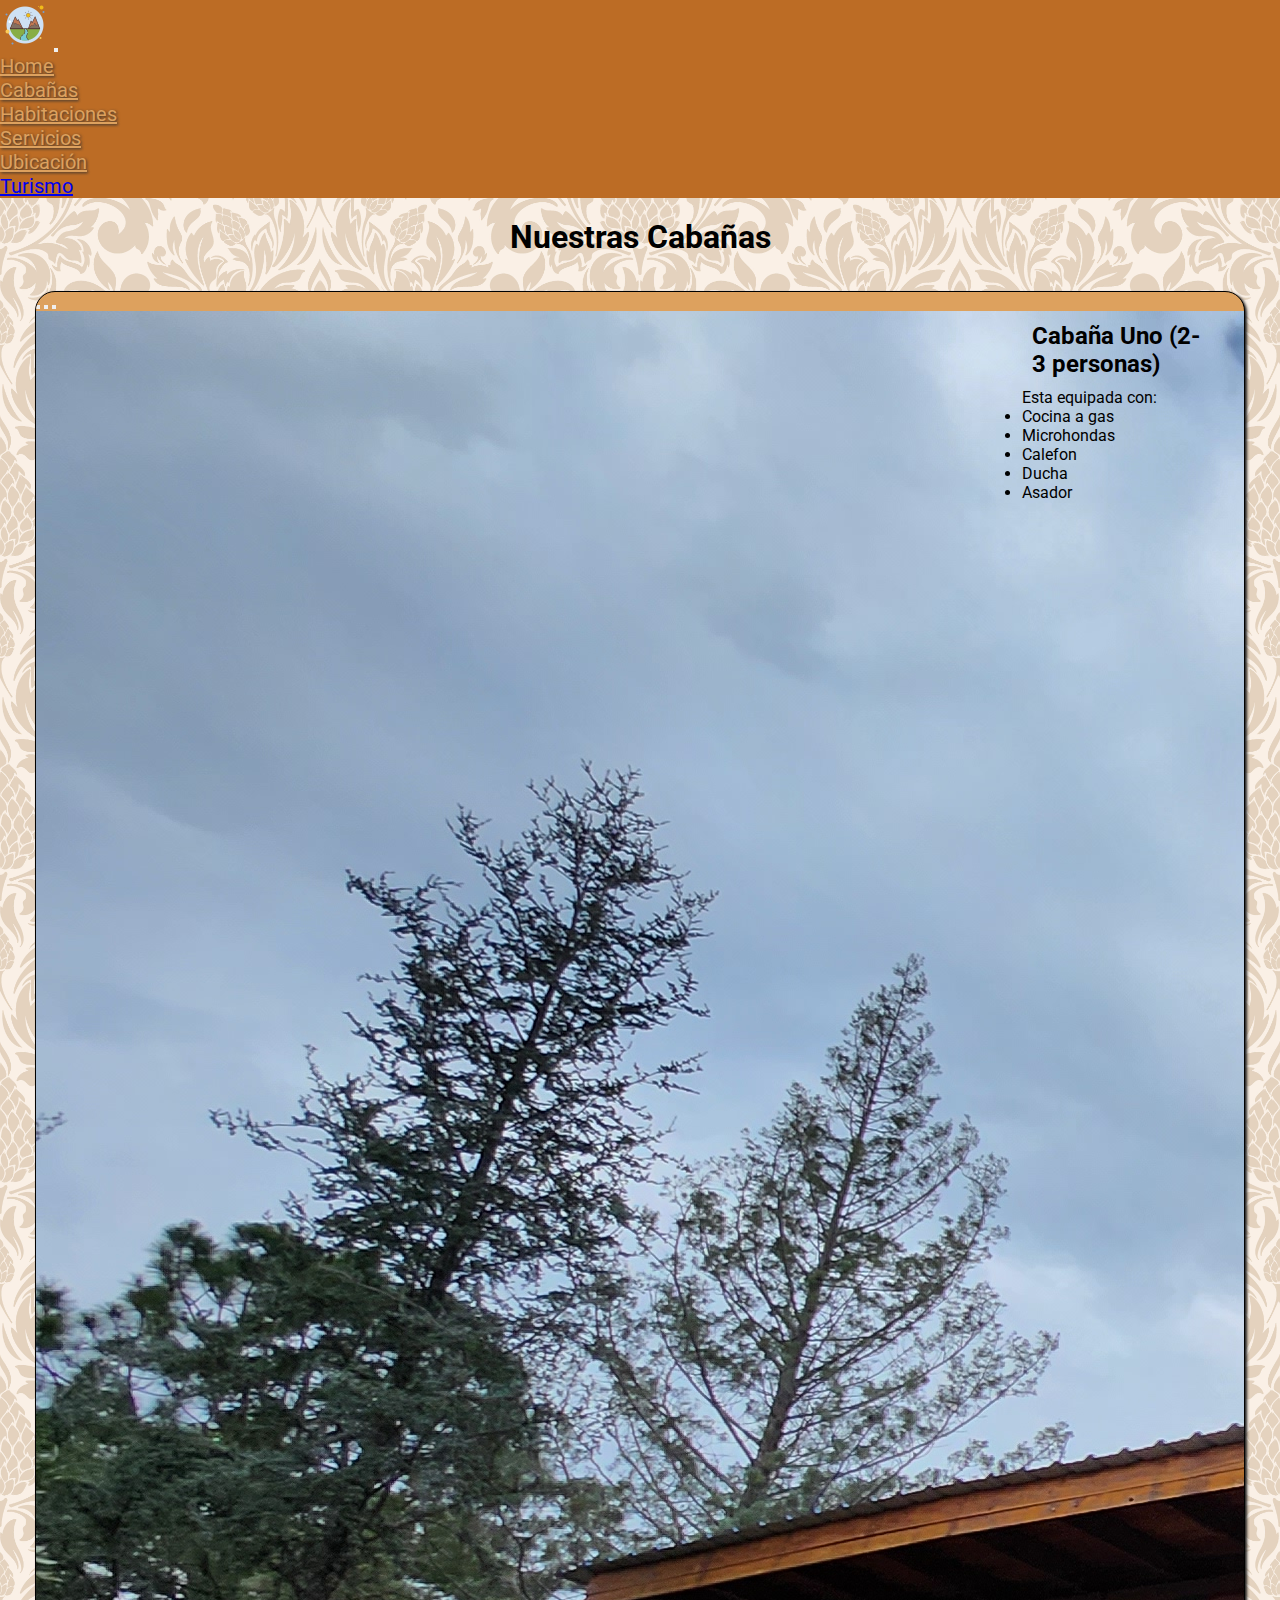
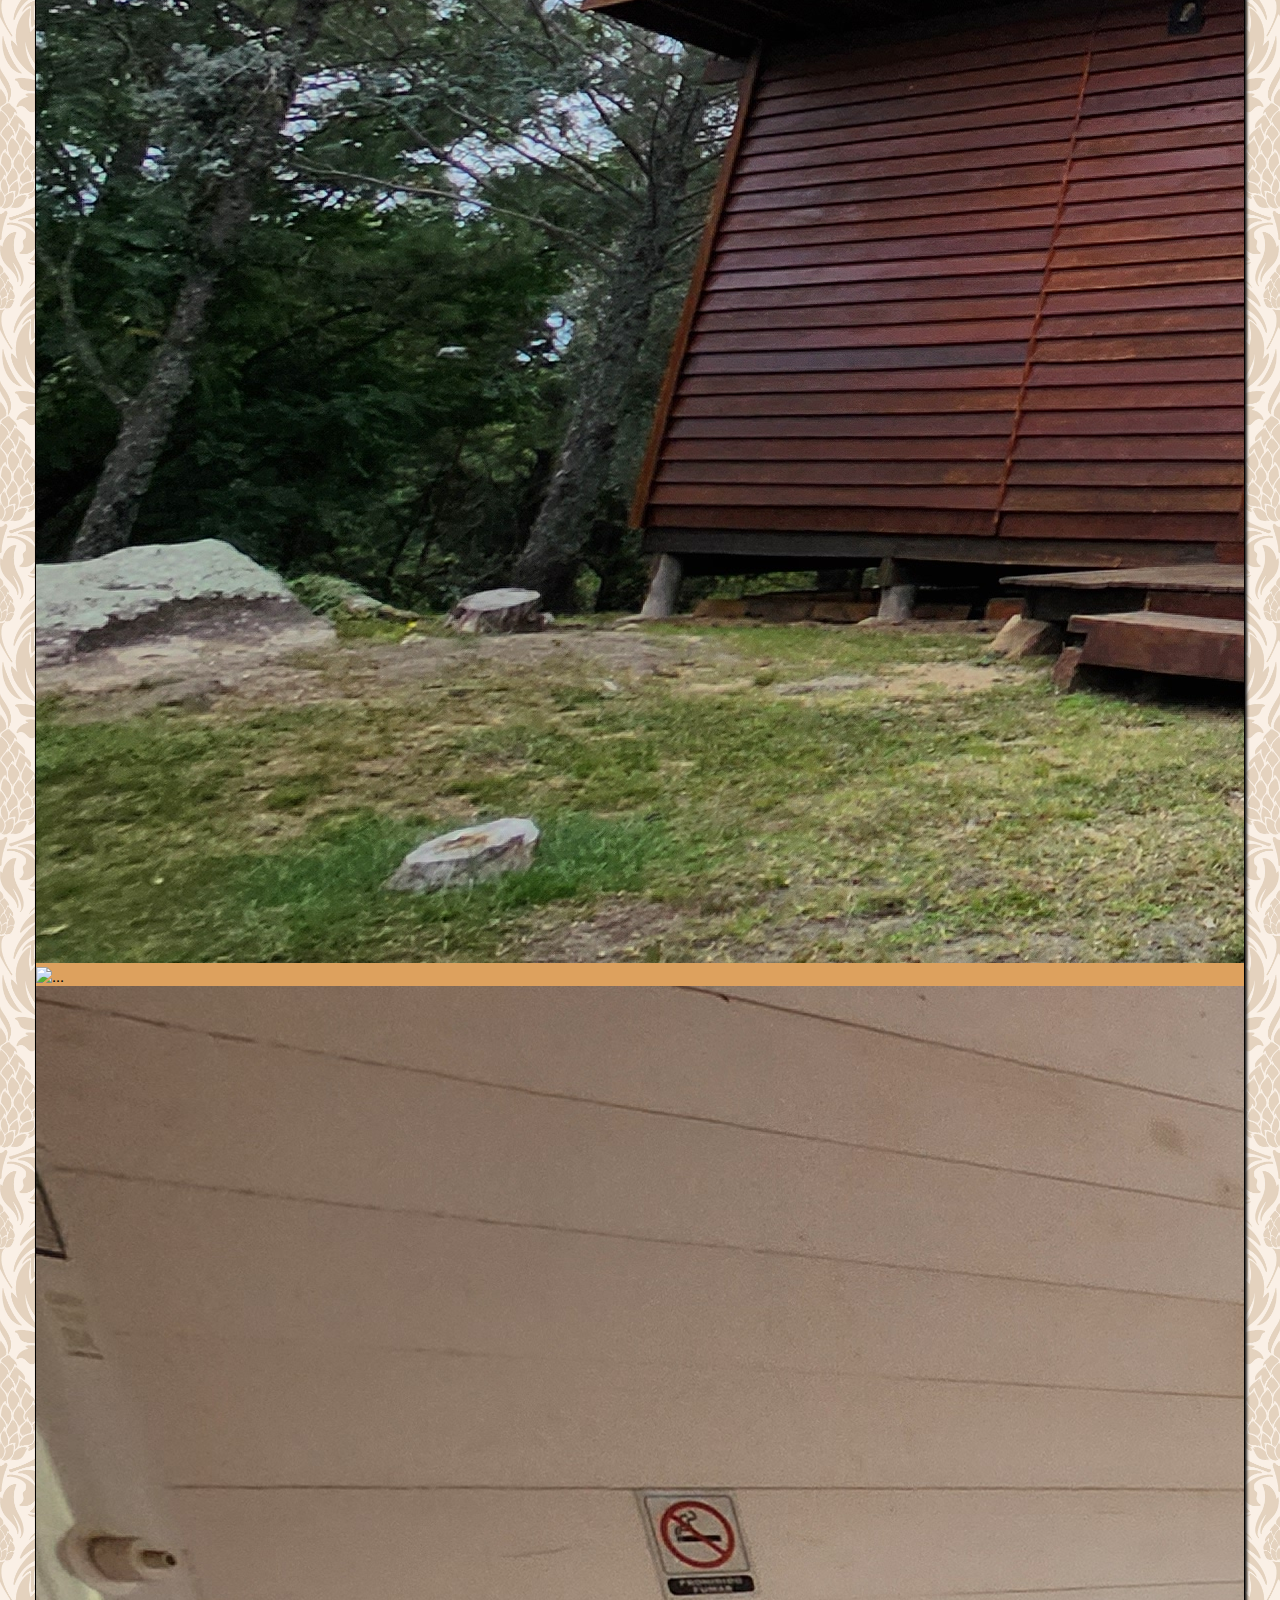
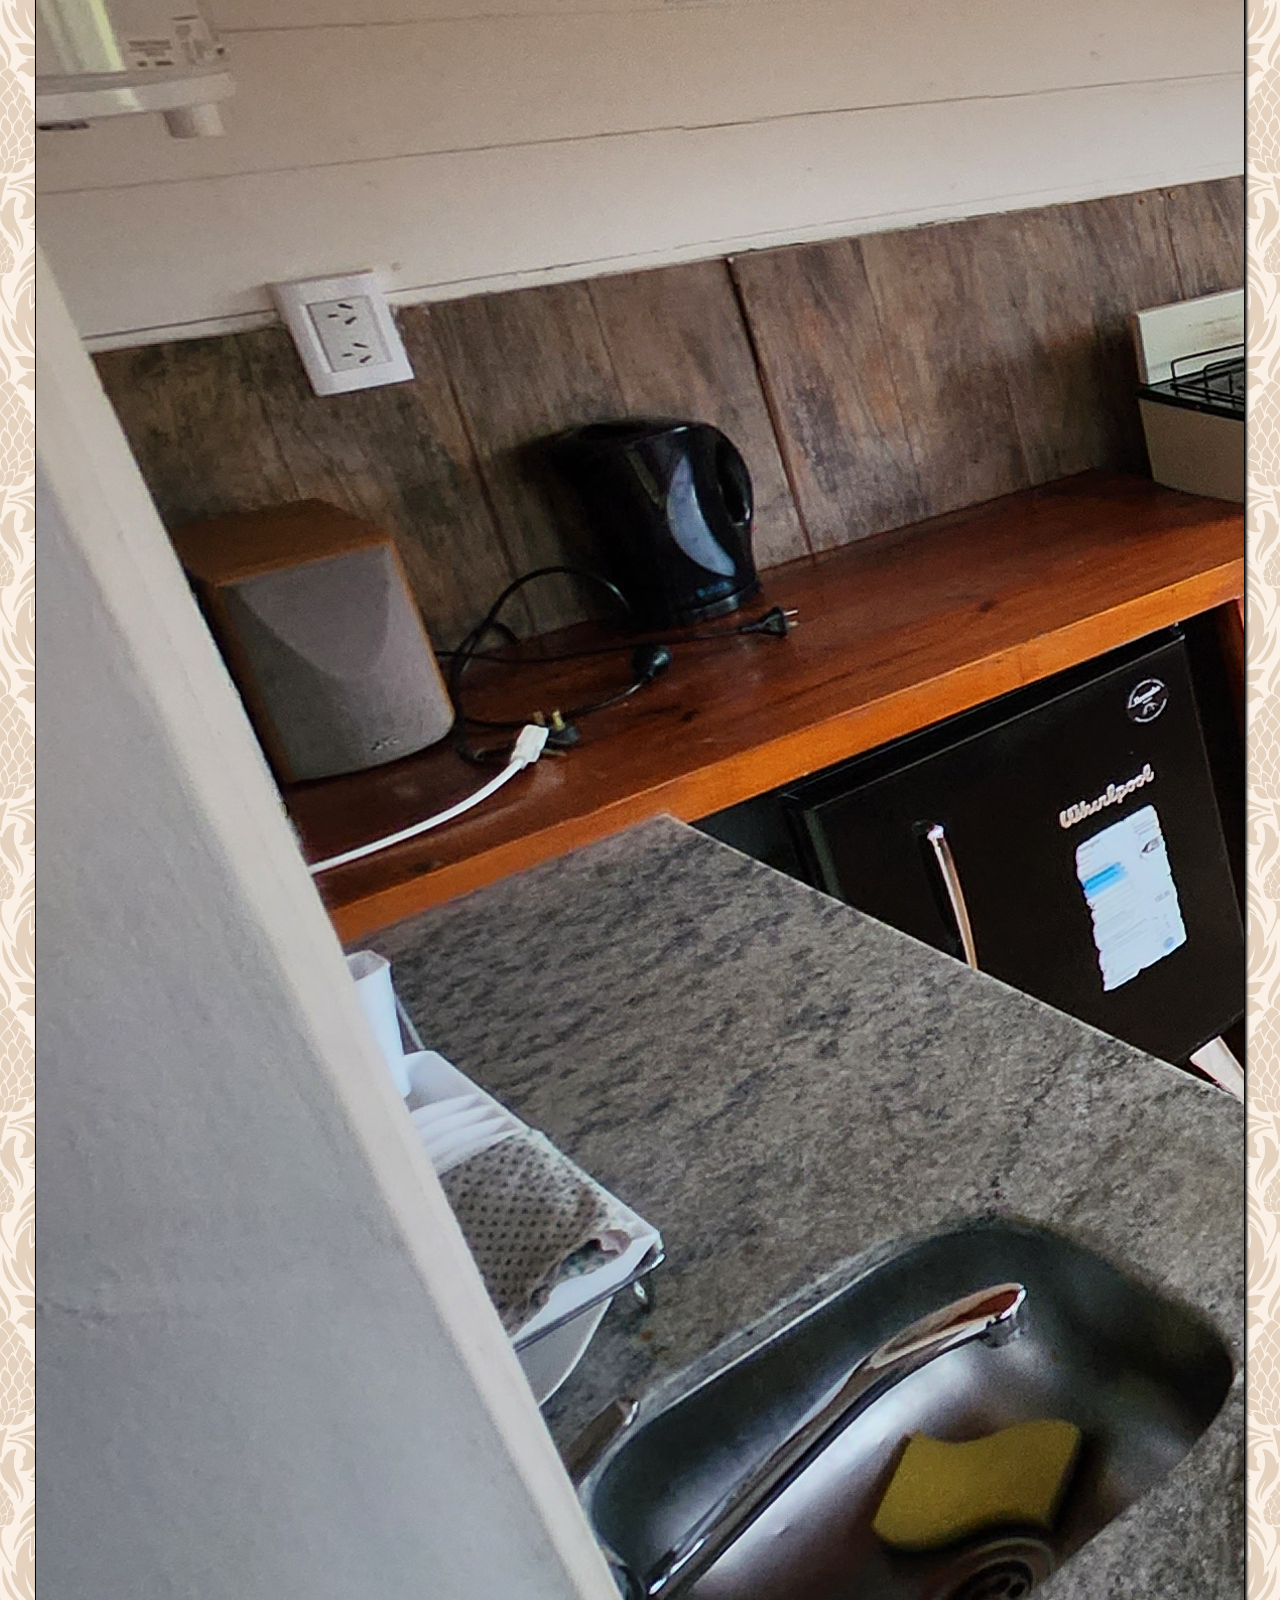
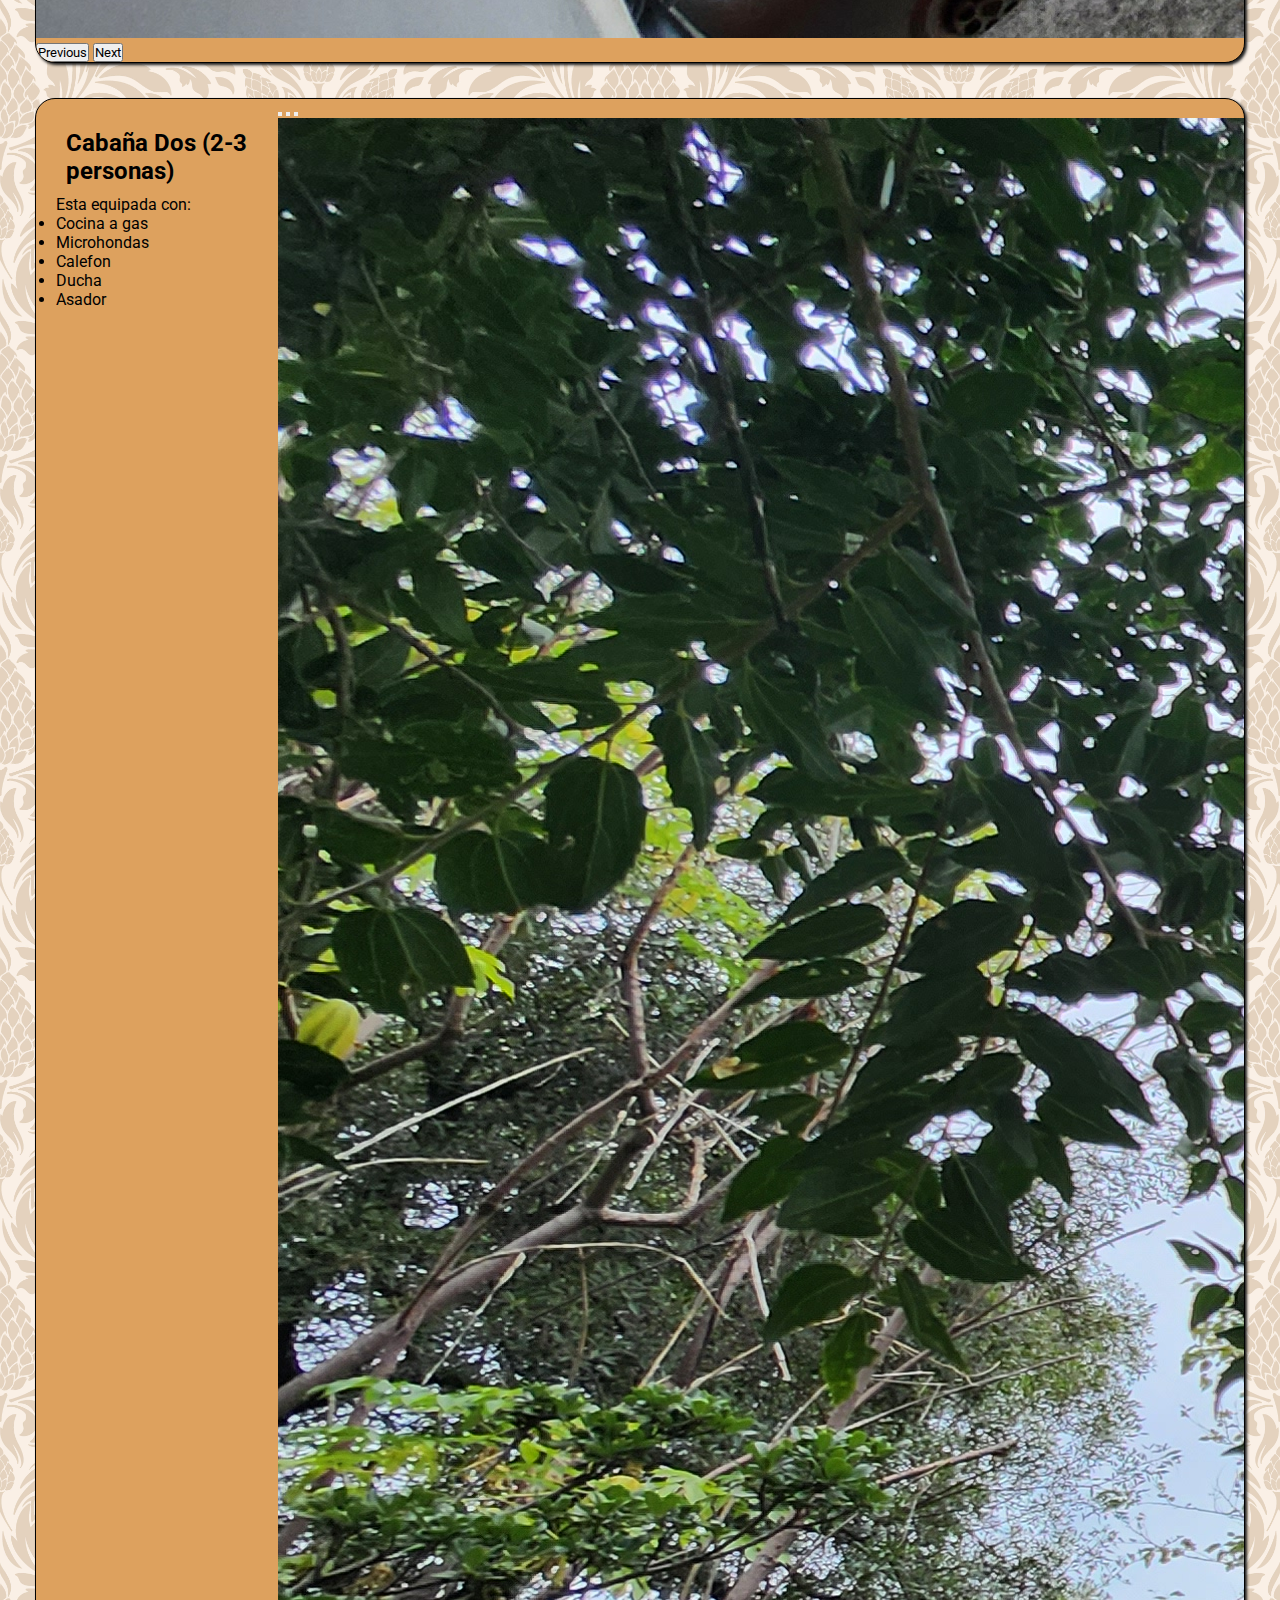
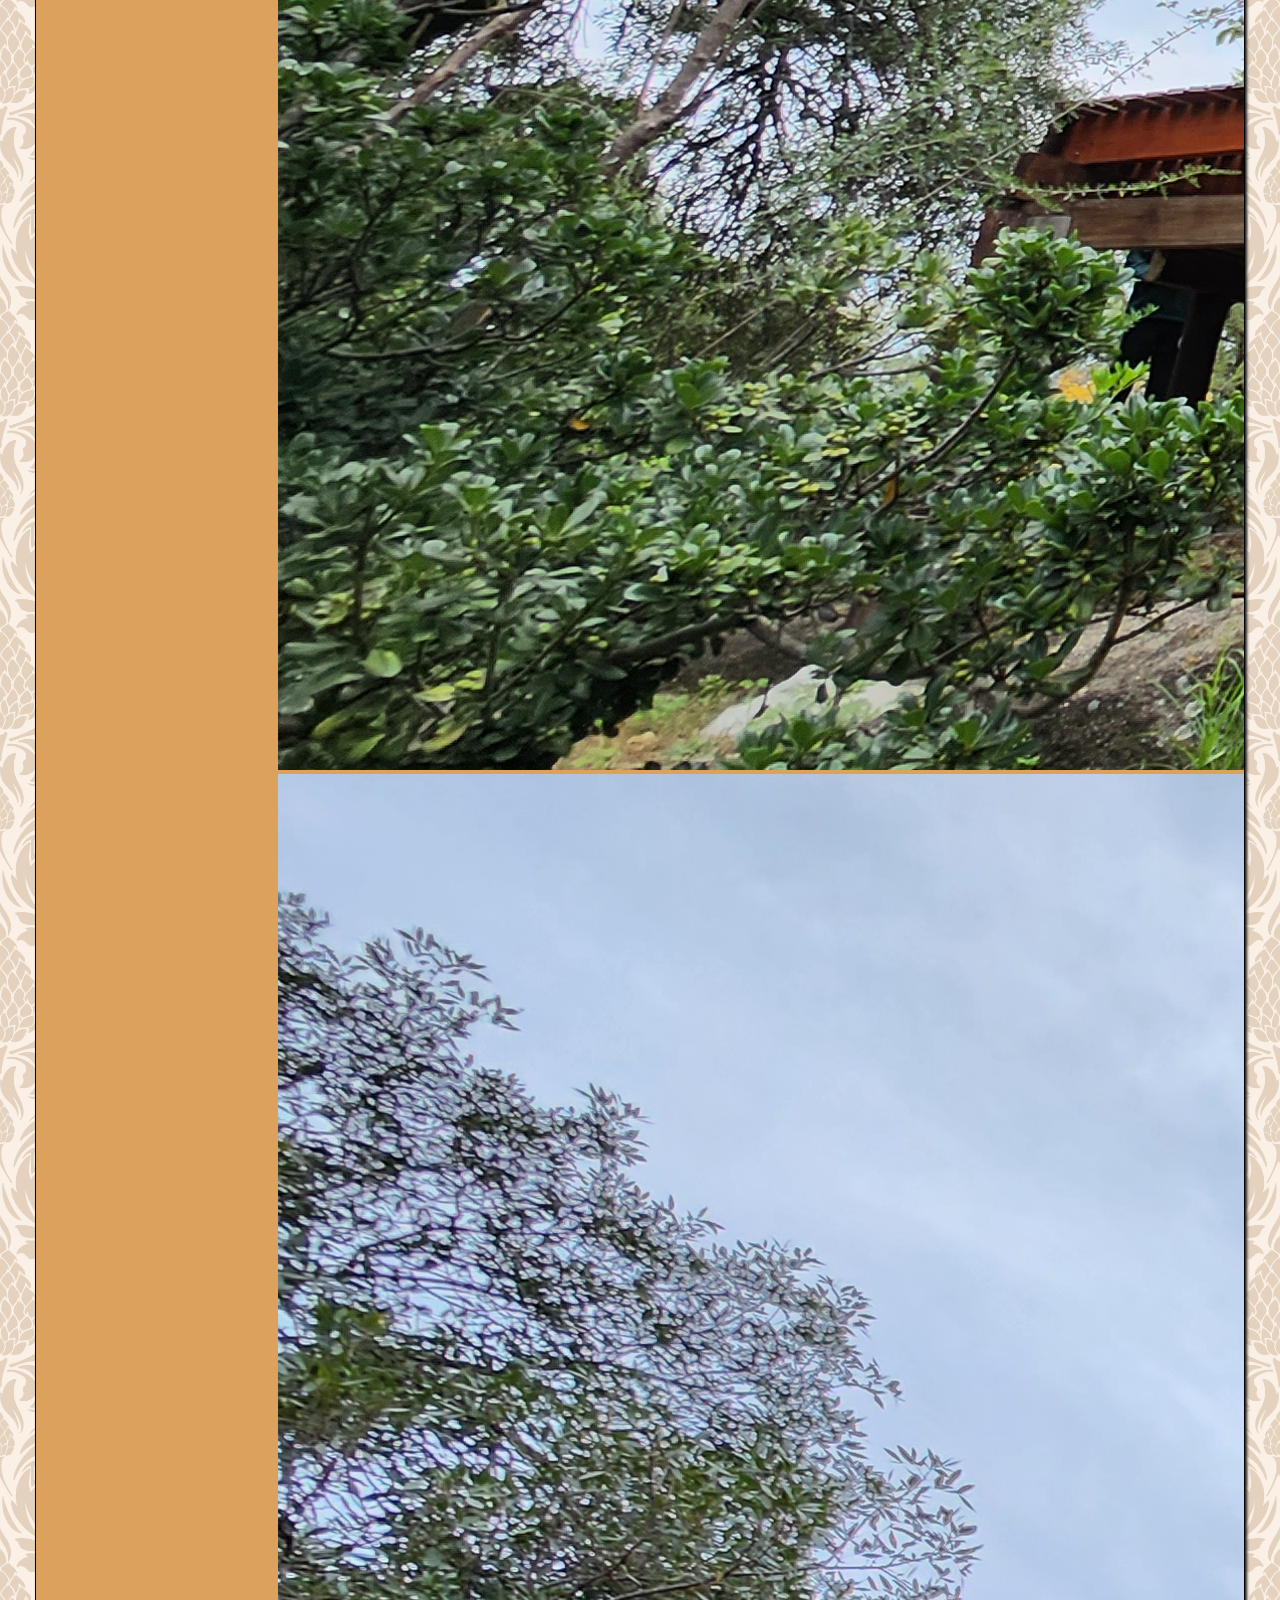
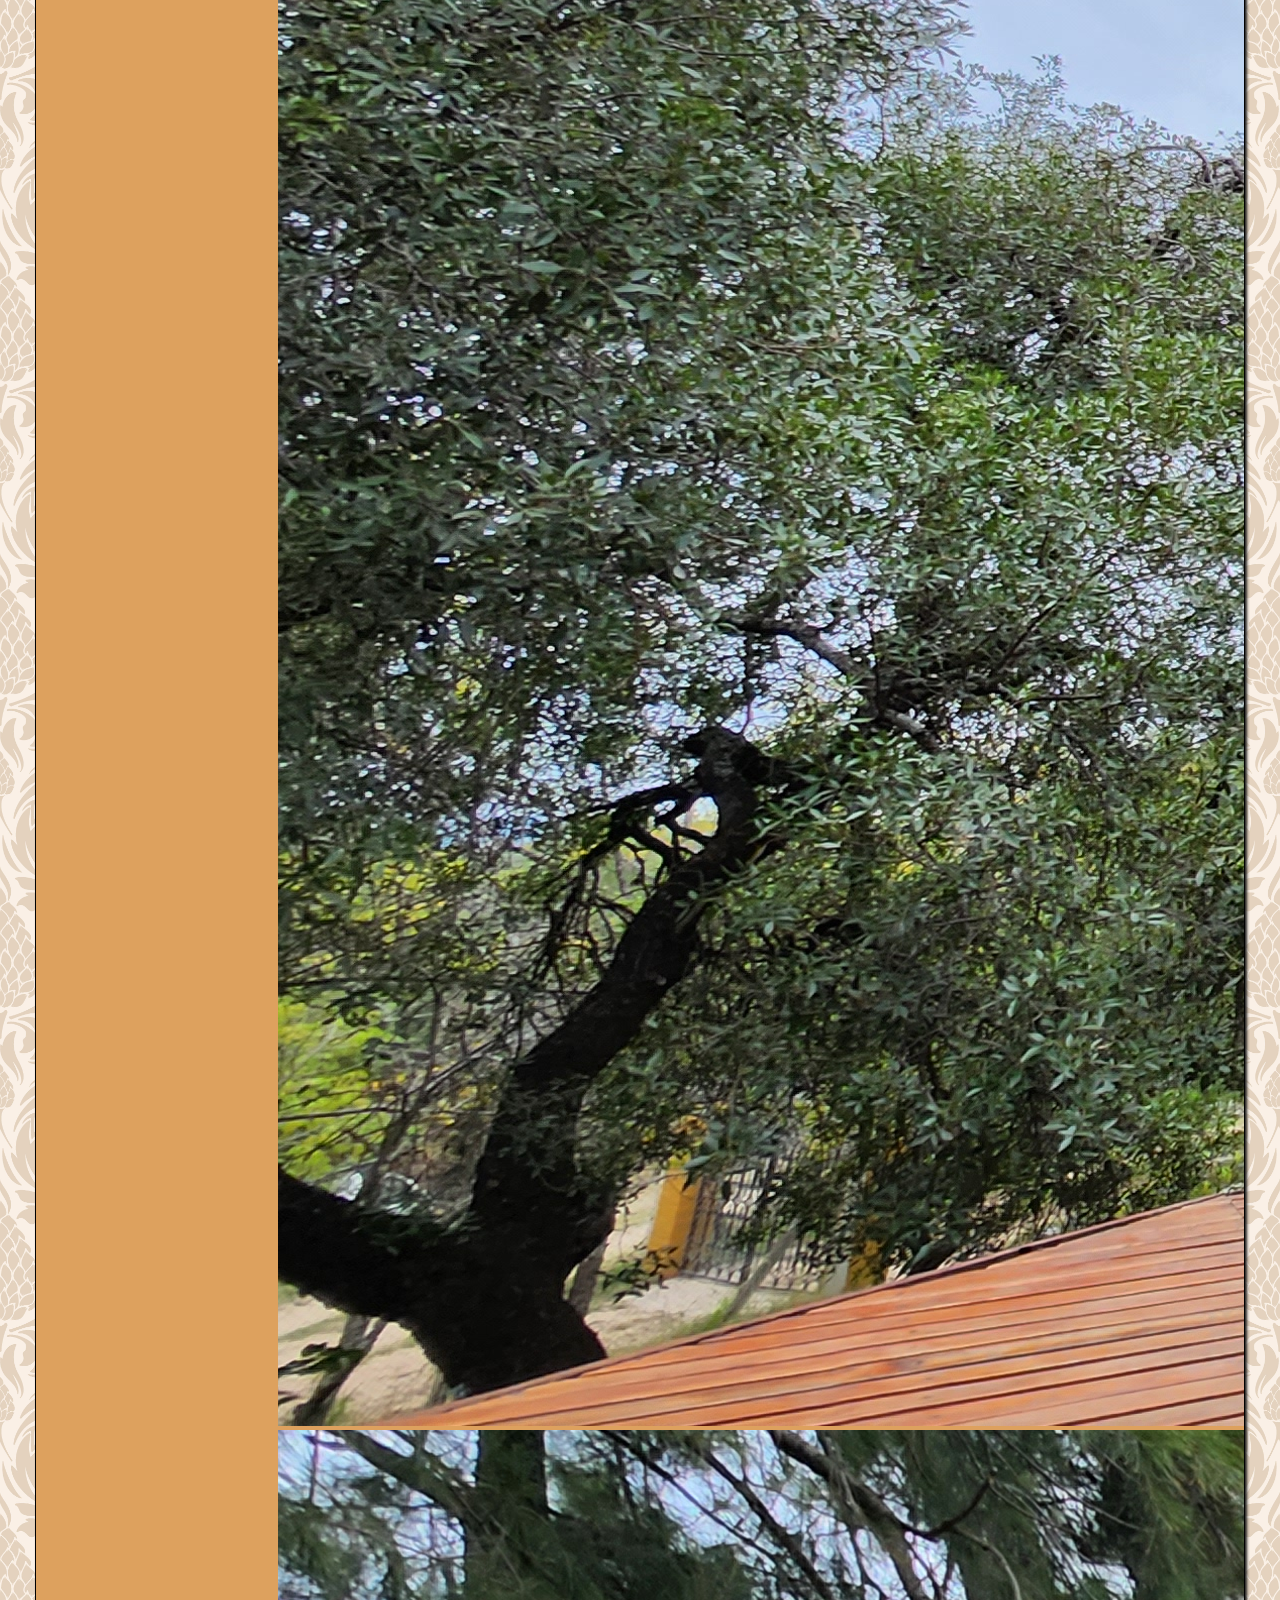
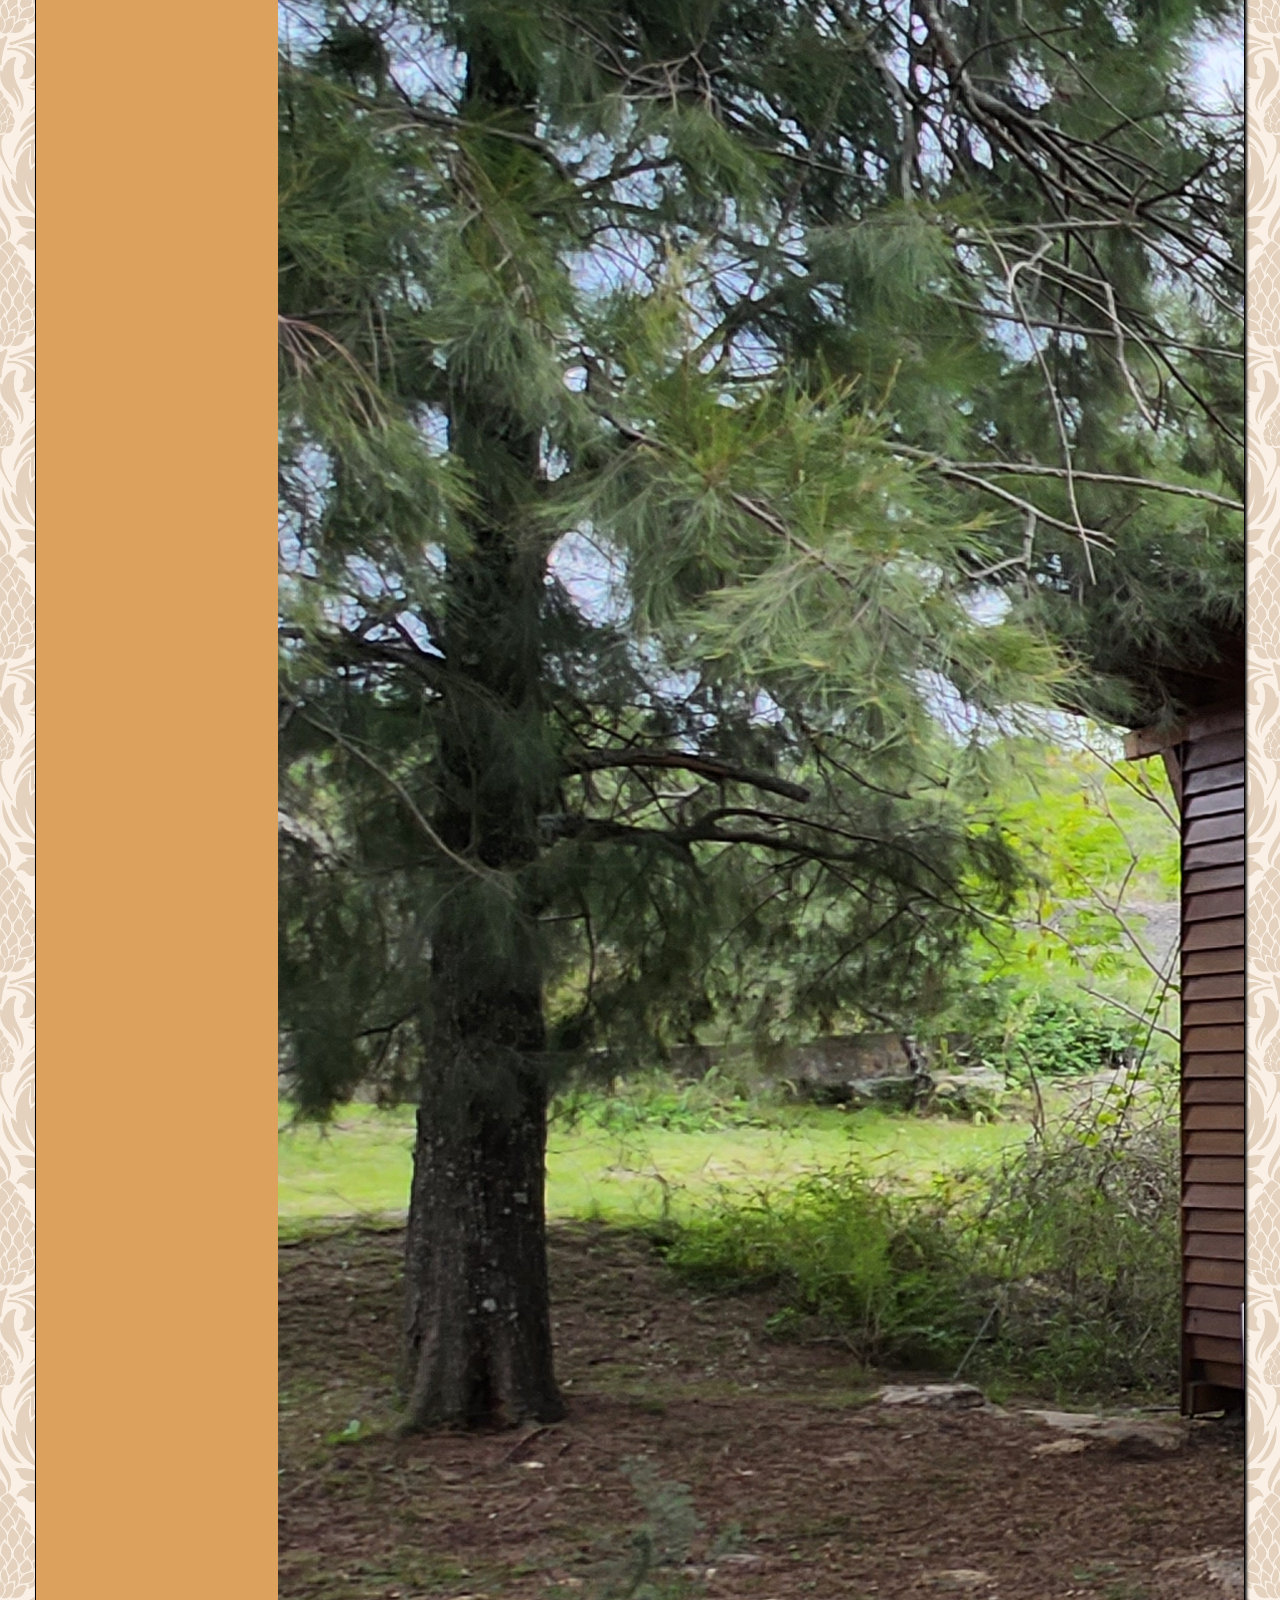
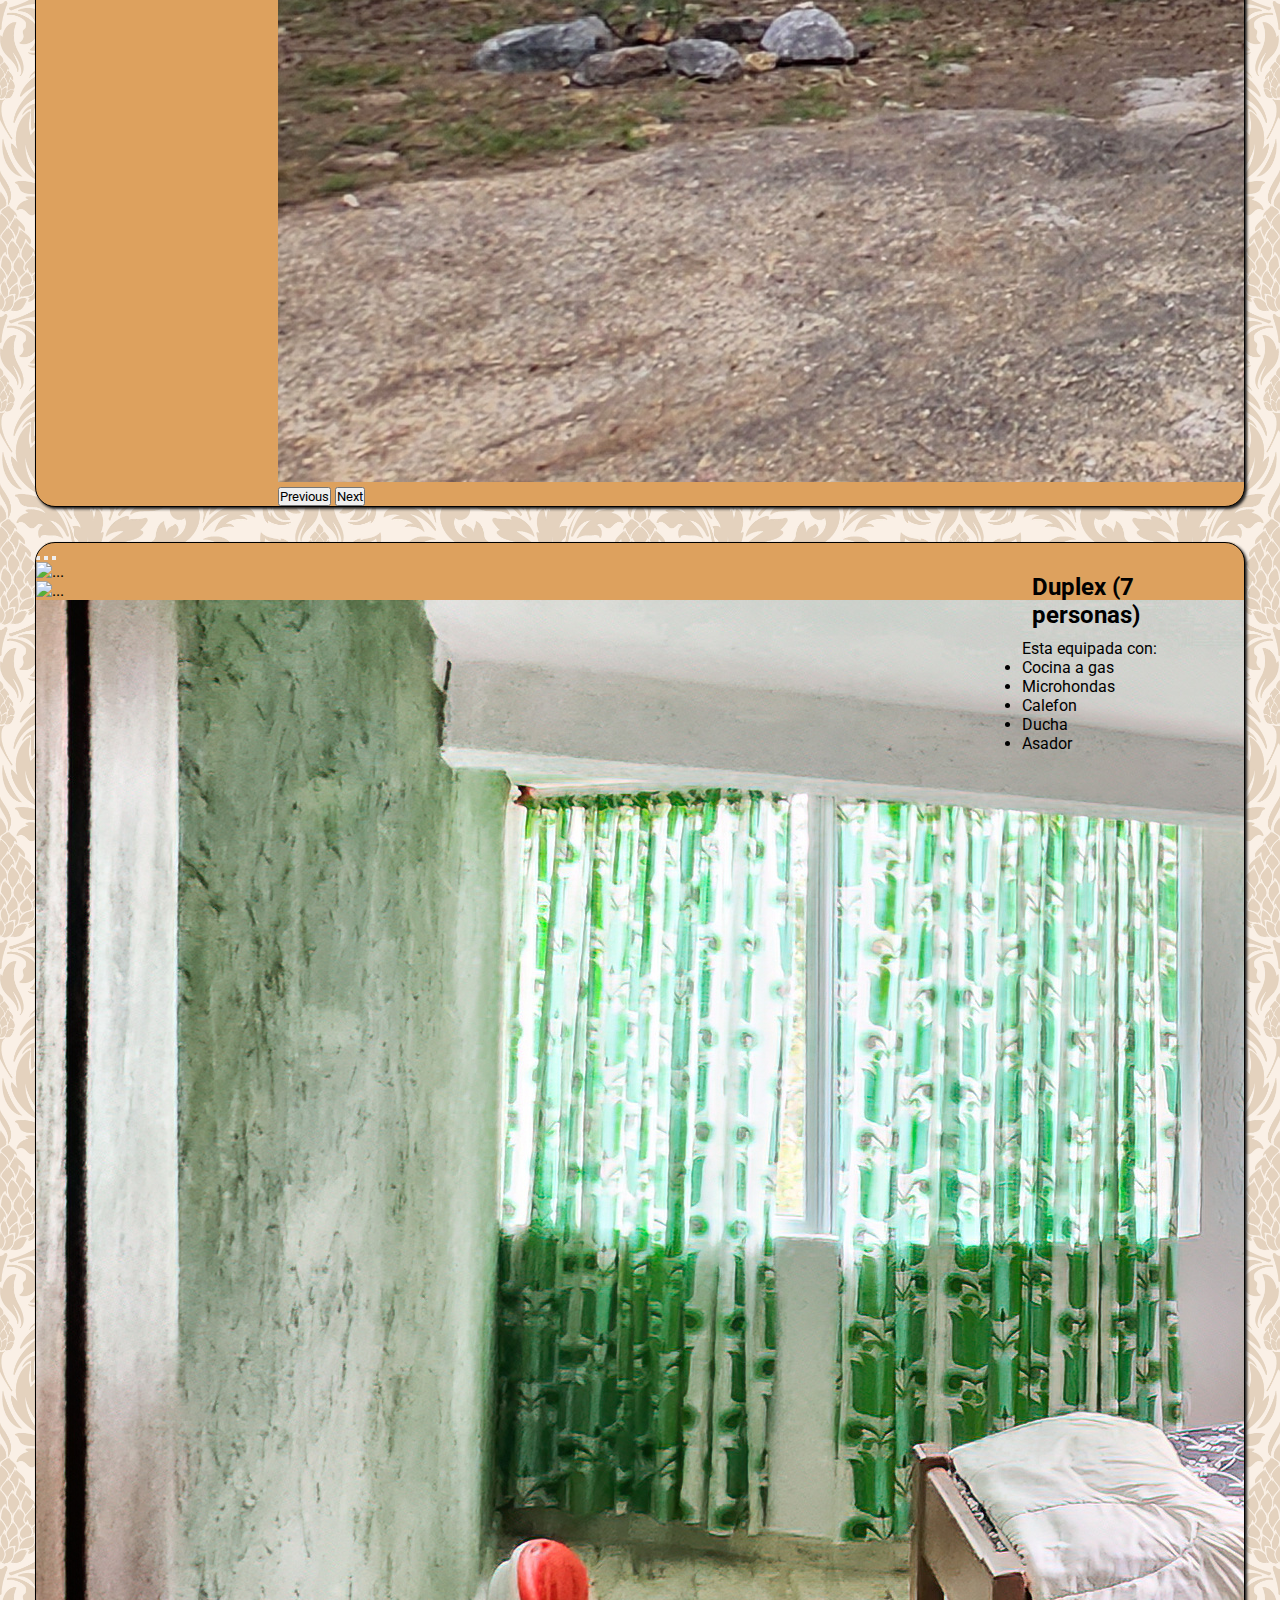
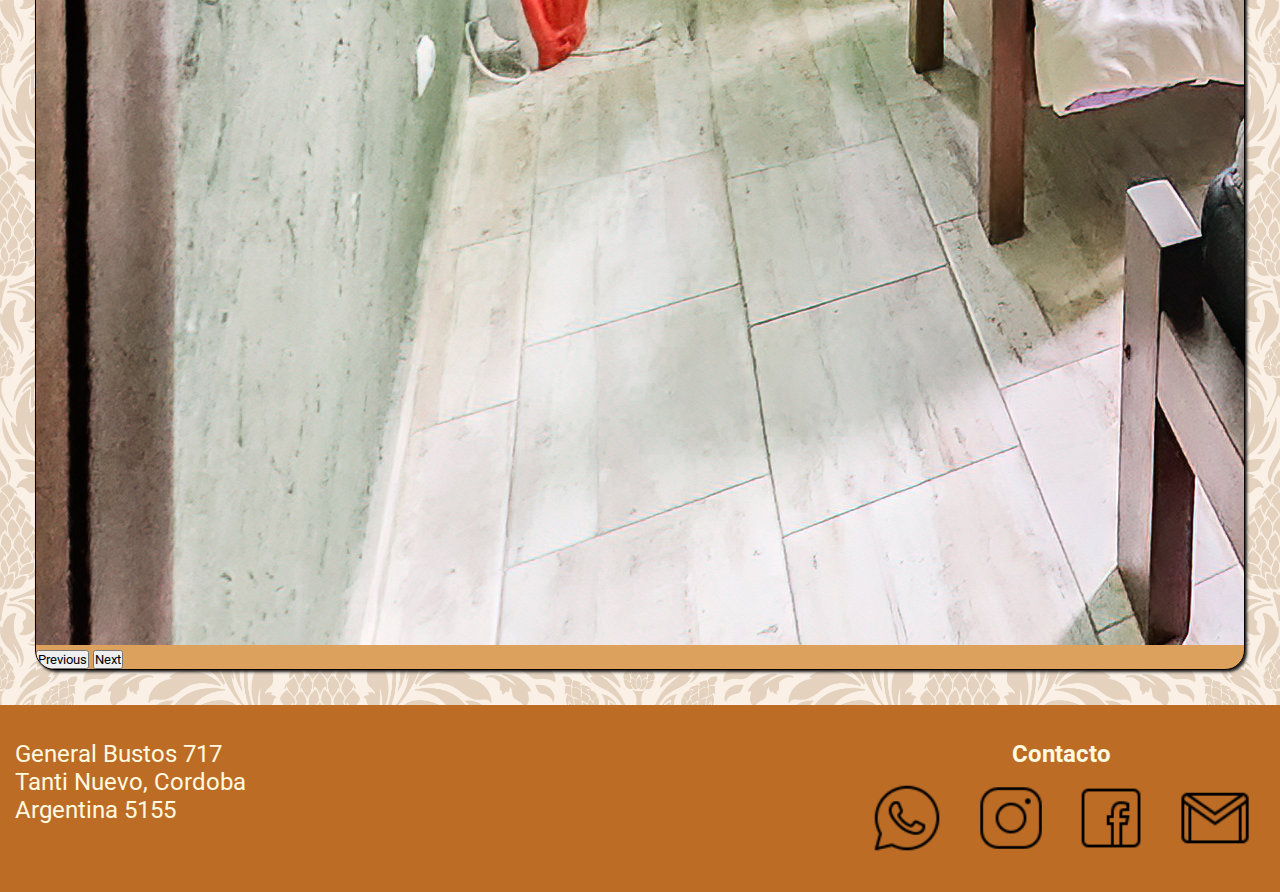
==== paginas/seccion_cabañas.html @ ab0abe5c "agregado de carruseles, fondos y detalles" ====
<!DOCTYPE html>
<html lang="en">
<head>
    <meta charset="UTF-8">
    <!-- bs -->
    <link href="https://cdn.jsdelivr.net/npm/bootstrap@5.3.0-alpha3/dist/css/bootstrap.min.css" rel="stylesheet" integrity="sha384-KK94CHFLLe+nY2dmCWGMq91rCGa5gtU4mk92HdvYe+M/SXH301p5ILy+dN9+nJOZ" crossorigin="anonymous">
    <!-- css -->
    <link rel="stylesheet" href="../css/style.css">
    <meta http-equiv="X-UA-Compatible" content="IE=edge">
    <meta name="viewport" content="width=device-width, initial-scale=1.0">
    <link rel="shortcut icon" href="img/favicon_montaña.png" type="image/x-icon">
    <!-- font -->
    <link rel="preconnect" href="https://fonts.googleapis.com">
    <link rel="preconnect" href="https://fonts.gstatic.com" crossorigin>
    <link href="https://fonts.googleapis.com/css2?family=Roboto:wght@100;300;500&display=swap" rel="stylesheet">
    <title>Cielo de Piedra</title>
</head>
<body>
  <header>  <!-- barra de navegacion -->
    <nav class="navbar navbar-expand-lg">
        <div class="container-fluid">
          <a class="navbar-brand" href="../index.html"><img src="../img/icons8-valley-50.png" alt=""></a>
          <button class="navbar-toggler" type="button" data-bs-toggle="collapse" data-bs-target="#navbarNav" aria-controls="navbarNav" aria-expanded="false" aria-label="Toggle navigation">
            <span class="navbar-toggler-icon"></span>
          </button>
          <div class="collapse navbar-collapse" id="navbarNav">
            <ul class="navbar-nav">
              <li class="nav-item">
                <a class="nav-link link-color font-size" aria-current="page" href="../index.html">Home</a>
              </li>
              <li class="nav-item">
                <a class="nav-link link-color font-size" href="seccion_cabañas.html">Cabañas</a>
              </li>
              <li class="nav-item">
                <a class="nav-link link-color font-size" href="seccion_habitaciones.html">Habitaciones</a>
              </li>
              <li class="nav-item">
                <a class="nav-link link-color font-size" href="seccion_servicios.html">Servicios</a>
              </li>
              <li class="nav-item">
                <a class="nav-link link-color font-size" href="seccion_ubicacion.html">Ubicación</a>
              </li>
              <li class="nav-item">
                <a class="nav-link disabled font-size" href="#">Turismo</a>
              </li>
            </ul>
          </div>
        </div>
      </nav>
  </header>
  <main>
    <h1>Nuestras Cabañas</h1>
    <div class="contenido_cabanas">
      <div class="card_mio">
        <div class="img_cab">
          <div id="carousel_cabana1" class="carousel slide">
            <div class="carousel-indicators">
              <button type="button" data-bs-target="#carousel_cabana1" data-bs-slide-to="0" class="active" aria-current="true" aria-label="Slide 1"></button>
              <button type="button" data-bs-target="#carousel_cabana1" data-bs-slide-to="1" aria-label="Slide 2"></button>
              <button type="button" data-bs-target="#carousel_cabana1" data-bs-slide-to="2" aria-label="Slide 3"></button>
            </div>
            <div class="carousel-inner">
              <div class="carousel-item active">
                <img src="../Imagenes/Cabaña1/20230423_154004.jpg" class="d-block w-100" alt="...">
              </div>
              <div class="carousel-item">
                <img src="../Imagenes/Cabaña1/20230423_154039.jpg" class="d-block w-100" alt="...">
              </div>
              <div class="carousel-item">
                <img src="../Imagenes/Cabaña1/20230423_153649.jpg" class="d-block w-100" alt="...">
              </div>
            </div>
            <button class="carousel-control-prev" type="button" data-bs-target="#carousel_cabana1" data-bs-slide="prev">
              <span class="carousel-control-prev-icon" aria-hidden="true"></span>
              <span class="visually-hidden">Previous</span>
            </button>
            <button class="carousel-control-next" type="button" data-bs-target="#carousel_cabana1" data-bs-slide="next">
              <span class="carousel-control-next-icon" aria-hidden="true"></span>
              <span class="visually-hidden">Next</span>
            </button>
          </div>
        </div>
        <div class="list_cab">
          <h2 class="textos">Cabaña Uno (2-3 personas)</h2>
          <p>Esta equipada con:</p>
          <ul>
            <li>Cocina a gas</li>
            <li>Microhondas</li>
            <li>Calefon</li>
            <li>Ducha</li>
            <li>Asador</li>
          </ul>
        </div>
      </div>
      <div class="cab_reverse card_mio">
        <div class="img_cab">
          <div id="carousel_cabana2" class="carousel slide">
            <div class="carousel-indicators">
              <button type="button" data-bs-target="#carousel_cabana2" data-bs-slide-to="0" class="active" aria-current="true" aria-label="Slide 1"></button>
              <button type="button" data-bs-target="#carousel_cabana2" data-bs-slide-to="1" aria-label="Slide 2"></button>
              <button type="button" data-bs-target="#carousel_cabana2" data-bs-slide-to="2" aria-label="Slide 3"></button>
            </div>
            <div class="carousel-inner">
              <div class="carousel-item active">
                <img src="../Imagenes/Cabaña2/20230423_154352.jpg" class="d-block w-100" alt="...">
              </div>
              <div class="carousel-item">
                <img src="../Imagenes/Cabaña2/20230423_154302.jpg" class="d-block w-100" alt="...">
              </div>
              <div class="carousel-item">
                <img src="../Imagenes/Cabaña2/20230423_154207.jpg" class="d-block w-100" alt="...">
              </div>
            </div>
            <button class="carousel-control-prev" type="button" data-bs-target="#carousel_cabana2" data-bs-slide="prev">
              <span class="carousel-control-prev-icon" aria-hidden="true"></span>
              <span class="visually-hidden">Previous</span>
            </button>
            <button class="carousel-control-next" type="button" data-bs-target="#carousel_cabana2" data-bs-slide="next">
              <span class="carousel-control-next-icon" aria-hidden="true"></span>
              <span class="visually-hidden">Next</span>
            </button>
          </div>
        </div>
        <div class="list_cab">
          <h2 class="textos">Cabaña Dos (2-3 personas)</h2>
          <p>Esta equipada con:</p>
          <ul>
            <li>Cocina a gas</li>
            <li>Microhondas</li>
            <li>Calefon</li>
            <li>Ducha</li>
            <li>Asador</li>
          </ul>
        </div>
      </div>
      <div class="card_mio">
        <div class="img_cab">
          <div id="carousel_duplex" class="carousel slide">
            <div class="carousel-indicators">
              <button type="button" data-bs-target="#carousel_duplex" data-bs-slide-to="0" class="active" aria-current="true" aria-label="Slide 1"></button>
              <button type="button" data-bs-target="#carousel_duplex" data-bs-slide-to="1" aria-label="Slide 2"></button>
              <button type="button" data-bs-target="#carousel_duplex" data-bs-slide-to="2" aria-label="Slide 3"></button>
            </div>
            <div class="carousel-inner">
              <div class="carousel-item active">
                <img src="../Imagenes/Duplex/IMG - 02.jpg" class="d-block w-100" alt="...">
              </div>
              <div class="carousel-item">
                <img src="../Imagenes/Duplex/IMG - 04.jpg" class="d-block w-100" alt="...">
              </div>
              <div class="carousel-item">
                <img src="../Imagenes/Duplex/IMG - 07.jpg" class="d-block w-100" alt="...">
              </div>
            </div>
            <button class="carousel-control-prev" type="button" data-bs-target="#carousel_duplex" data-bs-slide="prev">
              <span class="carousel-control-prev-icon" aria-hidden="true"></span>
              <span class="visually-hidden">Previous</span>
            </button>
            <button class="carousel-control-next" type="button" data-bs-target="#carousel_duplex" data-bs-slide="next">
              <span class="carousel-control-next-icon" aria-hidden="true"></span>
              <span class="visually-hidden">Next</span>
            </button>
          </div>
        </div>
        <div class="list_cab">
          <h2 class="textos">Duplex (7 personas)</h2>
          <p>Esta equipada con:</p>
          <ul>
            <li>Cocina a gas</li>
            <li>Microhondas</li>
            <li>Calefon</li>
            <li>Ducha</li>
            <li>Asador</li>
          </ul>
        </div>
      </div>
    </div>
  </main>
    <footer>
        <div>
            <p>General Bustos 717 <br> Tanti Nuevo, Cordoba <br> Argentina 5155</p>
        </div>
        <div>
            <h2>Contacto</h2>
            <div id="redes_sociales">
                <div>
                    <a href="https://web.whatsapp.com/" target="_blank" class="icono_redes"><img src="../img/iconos/icons8-whatsapp-50.png" alt="" width="70px" height=""></a>
                    <a href="https://www.instagram.com/" target="_blank" class="icono_redes"><img src="../img/iconos/icons8-instagram-50.png" alt="" width="70px" height=""></a>
                </div>
                <div>
                    <a href="https://m.facebook.com/" target="_blank" class="icono_redes"><img src="../img/iconos/icons8-facebook-50.png" alt="" width="70px" height=""></a>
                    <a href="https://mail.google.com/" target="_blank" class="icono_redes"><img src="../img/iconos/icons8-gmail-50.png" alt="" width="70px" height=""></a>
                </div>
            </div>
        </div>
    </footer>
    <script src="https://cdn.jsdelivr.net/npm/bootstrap@5.3.0-alpha3/dist/js/bootstrap.bundle.min.js" integrity="sha384-ENjdO4Dr2bkBIFxQpeoTz1HIcje39Wm4jDKdf19U8gI4ddQ3GYNS7NTKfAdVQSZe" crossorigin="anonymous"></script>
    <script>
      const carouselElement=document.querySelector("#carouselExampleIndicators")
      const carousel=new bootstrap.Carousel(carouselElement, {interval:300})
    </script>
</body>
</html>
---- css/style.css ----
*{
    font-family: 'Roboto', sans-serif;
    padding: 0;
    margin: 0;
}


/* barra de navegacion */
header{
    background-color: #bc6c25;
}
.link-color{
    color: #dda15e;
    text-shadow: 1px 1px 3px rgb(48, 48, 48);
}
.link-color:hover{
    color: #dda15e;
    text-shadow: 1px 2px 3px rgb(0, 0, 0);
}
.font-size{
    font-size: 20px;
}


/* portada del index */
.portada h1{
    font-size: 9rem;
    text-align: center;
    color: #dda15e;
    text-shadow: 3px 4px 3px rgb(0, 0, 0);
}
.portada p{
    font-size: 2.3rem;
    text-align: center;
    color: #fefae0;
    text-shadow: 2px 2px 1px black;
}
.portada {
    display: flex;
    justify-content: center;
    align-items: center;
    flex-direction: column;
    background-image: url(../Imagenes/Portada/IMG\ -\ 02.jpg);
    background-repeat: no-repeat;
    background-size: cover;
    padding: 200px 50px;
    margin-bottom: 25px;
    height: 920px;
}


/* cuerpo del index*/
h1{
    text-align: center;
    margin: 20px;
}
.textos{
    padding: 10px;
}
body {
    margin: auto;
    background-color: #d1bc9c;
    background-image: url(../Imagenes/PapelTapiz/patron_ornamental.jpg);
    background-size: contain;
}
.boton{
    position: relative;
    top: 75px;
    text-decoration: none;
    font-size: 55px;
    color: #fefae0;
    text-shadow: 2px 1px 5px rgb(48, 48, 48);
}
.cabañas h2, .habitaciones h2, .servicios h2, .ubicacion h2, .turismo h2{
    font-size: 65px;
    text-shadow: 4px 4px 5px rgb(31, 31, 31);
    padding-top: 60px;
}
.cabañas, .habitaciones, .servicios, .ubicacion, .turismo{
    height: 350px;
    width: 500px;
    text-align: center;
    margin: 10px;
    border-radius: 20px;
    box-shadow: 5px 5px 4px rgb(65, 65, 65);
}
.cabañas{
    background-image: url(../Imagenes/Cabaña2/20230423_154352.jpg);
    background-size: cover;
}
.habitaciones{
    background-image: url(../Imagenes/Habitacion2/20230423_160108.jpg);
    background-size: cover;
}
.servicios{
    background-image: url(../img/foto_desayuno_index.jpg);
    background-size: cover;
}
.ubicacion{
    background-image: url(../img/foto-ubicacion2.jpg);
    background-size: cover;
}
.turismo{
    background-image: url(../img/foto_turismo_index.jpg);
    background-size: cover;
}
.menu_index{
    display: flex;
    flex-wrap: wrap;
    justify-content: space-evenly;
}


/* cuerpo seccion cabañas */

.card_mio{
    display: flex;
    border: 1px solid black;
    border-radius: 20px;
    margin: 35px;
    overflow: hidden;
    box-shadow: 2px 2px 3px rgb(31, 31, 31);
    background-color: #dda15e;
    background-image: url(../Imagenes/PapelTapiz/textura-tablas-madera.jpg);
    background-size: cover;
}
.card_mio:hover{
    border: 2px solid black;
    box-shadow: 4px 4px 3px rgb(31, 31, 31);
}
.list_cab{
    width: 50%;
    margin: 20px;
}
.img_cab{
    width: 80%;
}
.cab_reverse{
    flex-direction: row-reverse;
}


/* cuerpo seccion habitaciones */

.galeria{
    display: flex;
    flex-direction: column;
    justify-content: center;
    align-items: center;
    margin: 0 150px;
}

.list_galeria{
    display: flex;
}
.list_galeria li{
    margin: 20px;
}



/* contenido seccion servicio */
.foto_desayuno{
    grid-area: foto1;
}
.foto_almuerzo{
    grid-area: foto2;
}
.texto_desayuno{
    grid-area: texto1;
    display: flex;
    flex-direction: column;
    align-items: center;
    padding: 15px;
}
.texto_almuerzo{
    grid-area: texto2;
    display: flex;
    flex-direction: column;
    align-items: center;
    padding: 15px;
}
.contenido_servicios{
    display: grid;
    grid-template-columns: repeat(2, 1fr);
    grid-template-rows: 600px 300px;
    grid-template-areas: 
    "foto1 foto2"
    "texto1 texto2";
    row-gap: 20px;
}
.contenido_servicios div img{
    width: 96%;
    height: 600px;
    box-shadow: 2px 2px 2px rgb(31, 31, 31) ;
    margin: 15px;
}

/* contenido seccion ubicacion */

.contenido_ubicacion{
    display: grid;
    grid-template-columns: 60% 40%;
    grid-template-rows: 700px;
    column-gap: 15px;
    margin: 15px;
}
.mapa iframe{
    height: 100%;
    width: 100%;
    box-shadow: 2px 2px 2px rgb(31, 31, 31);
}
.indicaciones_ubicacion{
    display: flex;
    flex-direction: column;
    align-items: center;
    justify-content: center;
}
.indicaciones_ubicacion img{
    width: 100%;
    height: 75%;
}

/* pie de pagina */
footer {
    display: flex;
    justify-content: space-between;
    background-color: #bc6c25;
    color: #fefae0;
    padding: 35px 15px;
    margin-top: 25px;
}
footer div p{
    font-size: 24px;
}
footer h2 {
    text-align: center;
    color: #fefae0;
    margin-bottom: 15px;
}
#redes_sociales{
    display: flex;
    flex-wrap: wrap;
    justify-content: center;
}
#redes_sociales div a{
    margin: 15px;
}



@media screen and (max-width: 600px){
    /* modificaciones de la portada */
    .portada {
        background-image: url(../img/foto-portada-provisoria-mobile.jpg);
        height: 680px;
    }
    .portada h1{
        font-size: 4rem;
    }
    .portada p{
        font-size: 1.5rem;
    }

    /* modificaciones del cuerpo index */
    .cabañas, .habitaciones, .servicios, .ubicacion, .turismo{
        height: 300px;
        width: 90%;

    }
    .cabañas h2, .habitaciones h2, .servicios h2, .ubicacion h2, .turismo h2{
        font-size: 3rem;
        padding-top: 0;
    }
    .menu_index div{
        display: flex;
        justify-content: center;
    }
    .menu_index div a{
        padding: 10%;
    }
    /* modificaciones de pie de pagina */
    #redes_sociales div a img{
        height: 50px;
        width: 50px;
        margin-bottom: 15px;
    }
    /* secciones */

    /* seccion cabañas */
    
    .img_cab{
        width: 100%;
    }
    .card_mio{
        flex-direction: column;
        margin: 10px;
    }
    .list_cab{
        width: 100%;
    }
    /* seccion habitaciones */
    .contenido_habitaciones div{
        flex-direction: column;
    }
    .galeria img{
        height: 200px;
    }
    .list_galeria{
        display: block;
        margin-left: 15px;
    }
    .list_galeria li{
        margin: 0;
    }
    .galeria{
        justify-content: start;
        align-items: start;
    }
    .galeria p{
        margin-left: 15px;
        margin-top: 10px;
    }
    /* seccion servicios */
    .contenido_servicios{
        grid-template-columns: 100%;
        grid-template-rows: 30% 20% 30% 20%;
        grid-template-areas:
        "foto1"
        "texto1"
        "foto2"
        "texto2";
        margin-bottom: 70px;
    }
    .contenido_servicios div{
        display: flex;
        justify-content: center;
    }
    .contenido_servicios div img{
        height: 100%;
    }
    .texto_desayuno, .texto_almuerzo{
        margin-top: 15px;
        padding-top: 40px;
        padding-bottom: 45px;
    }
    /* seccion ubicacion */
    
}
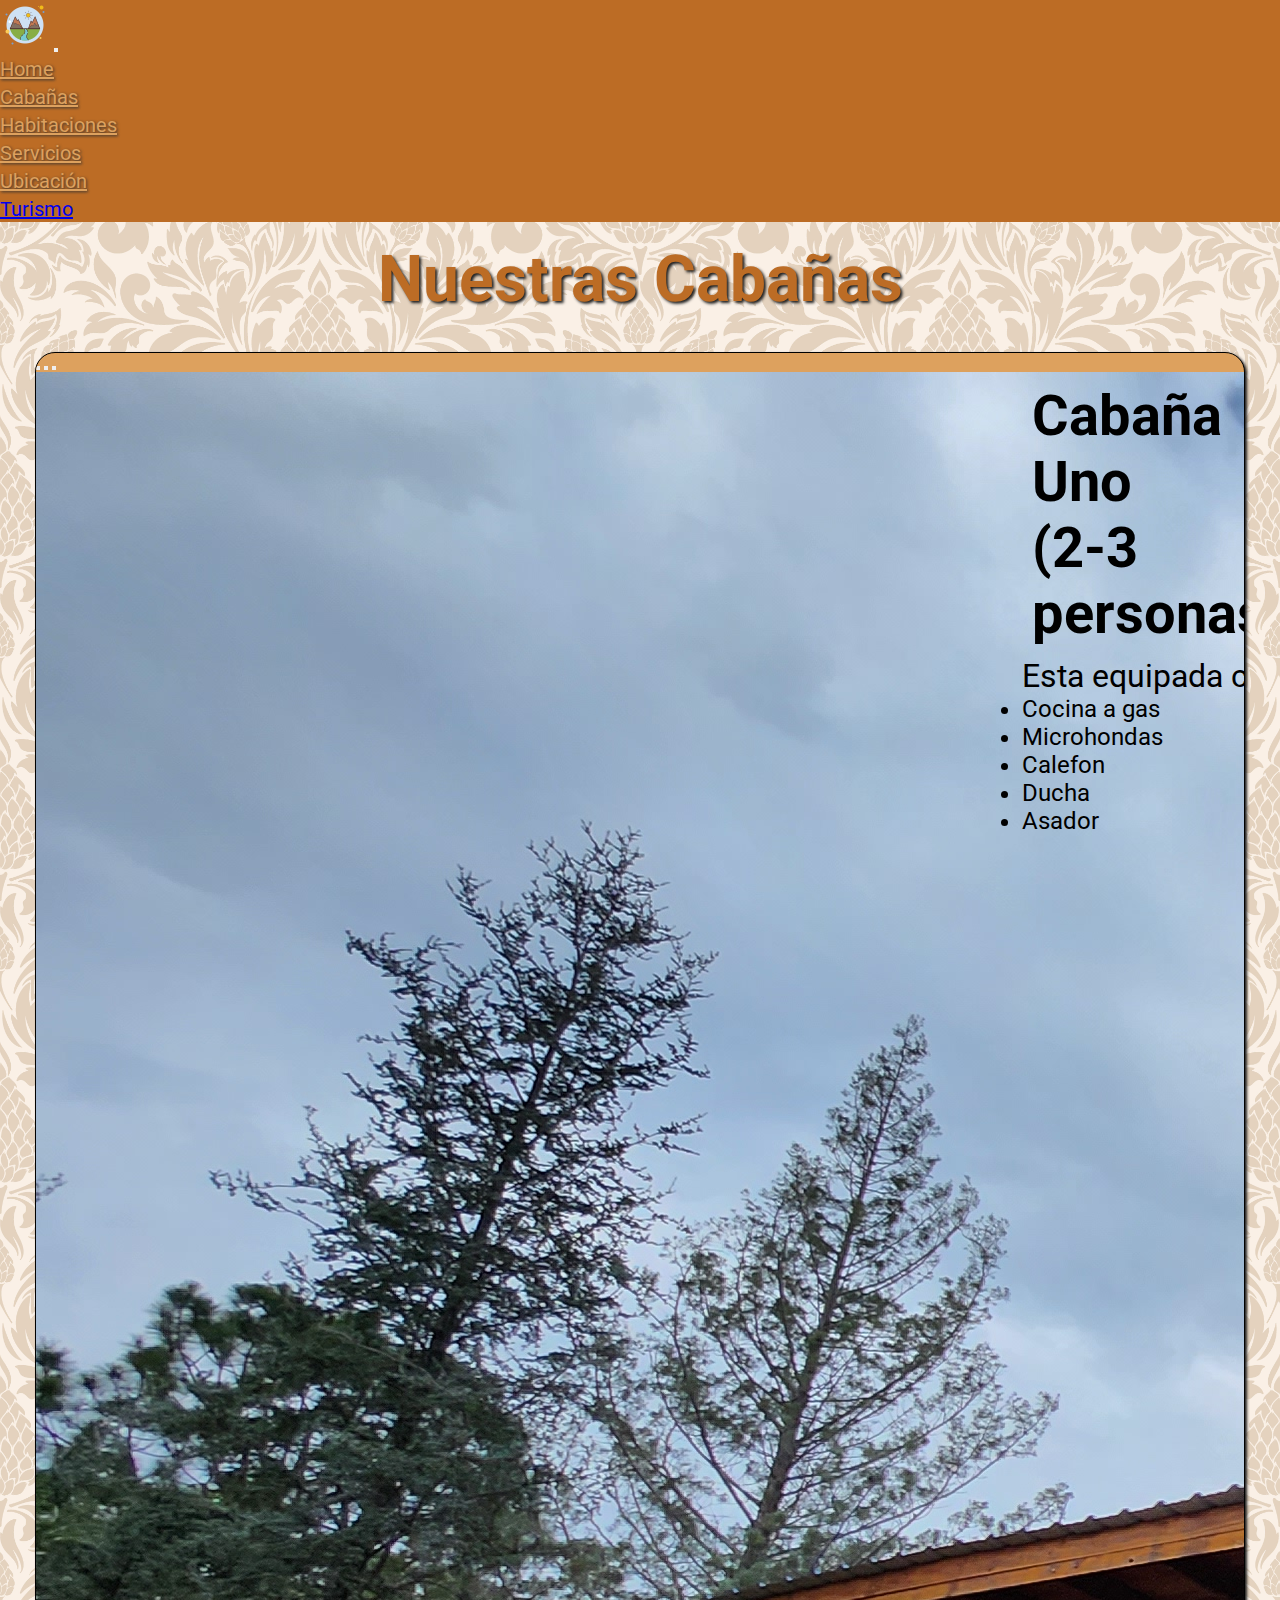
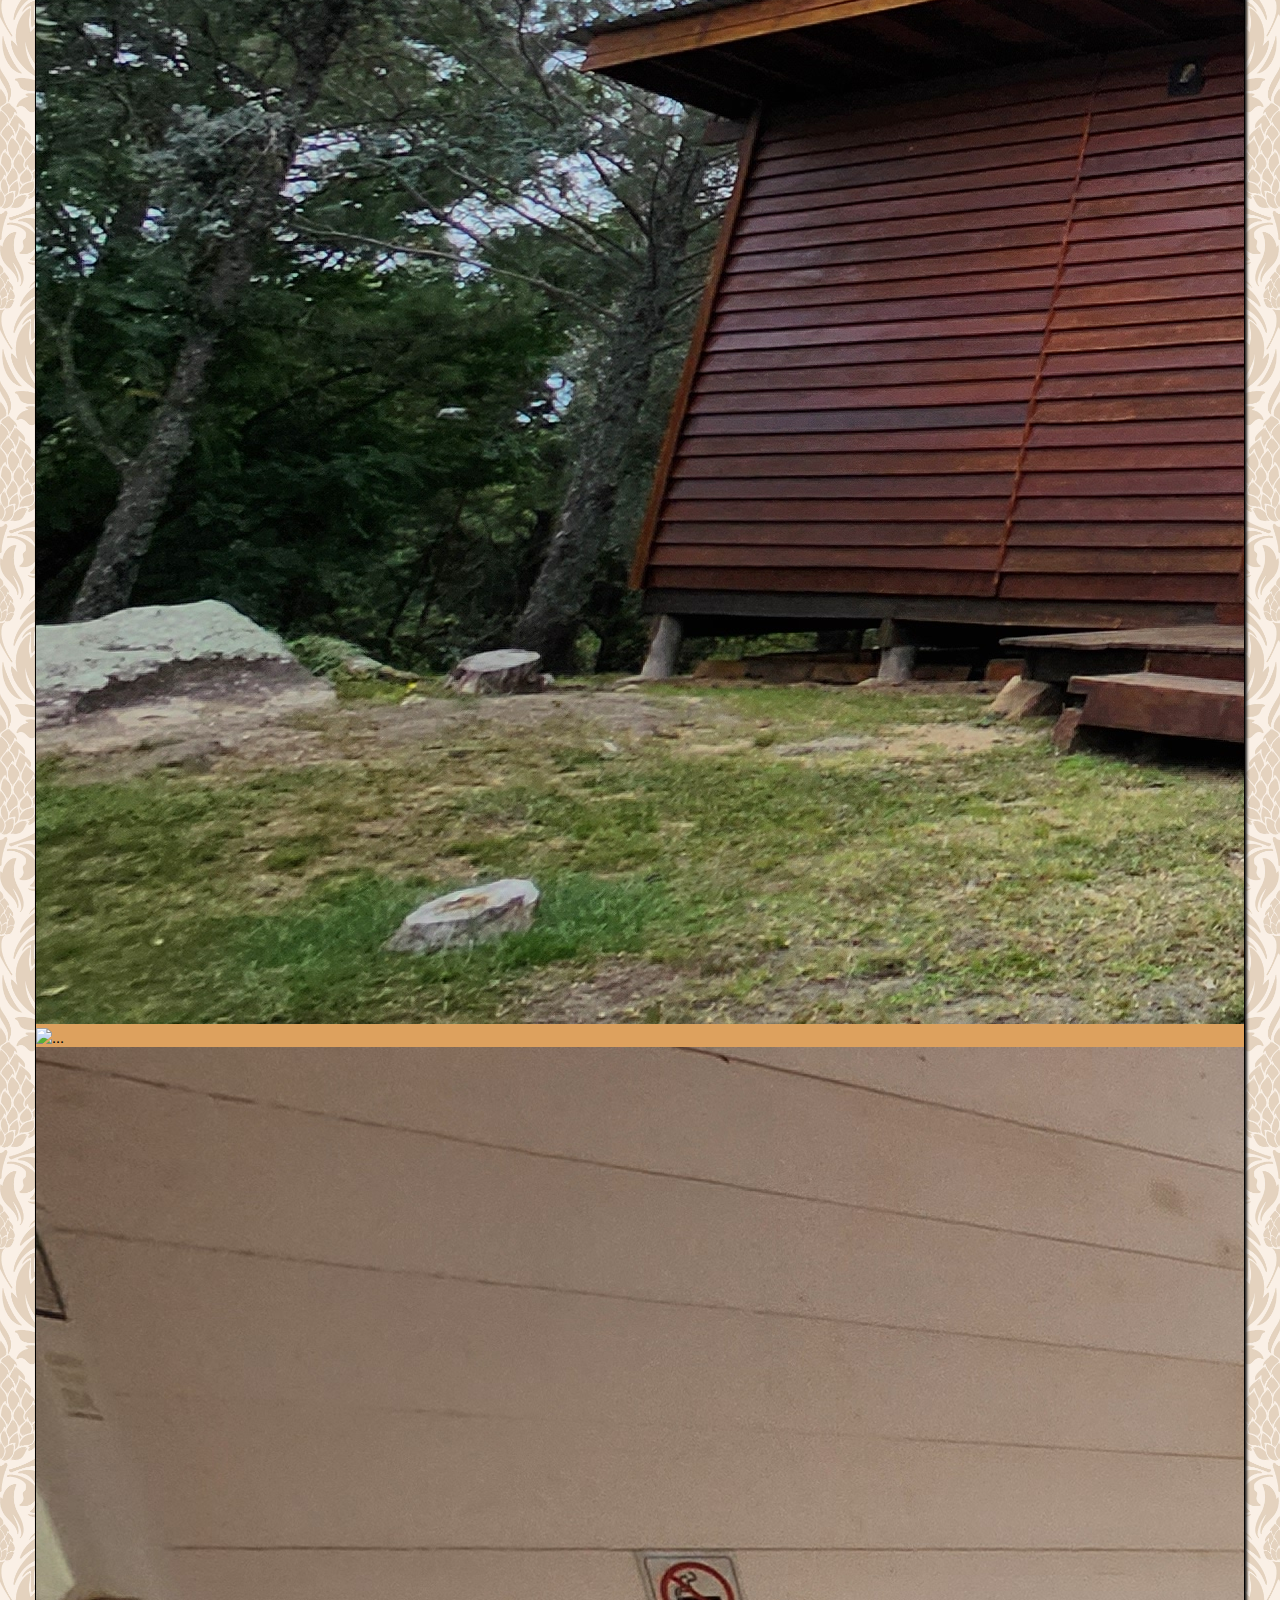
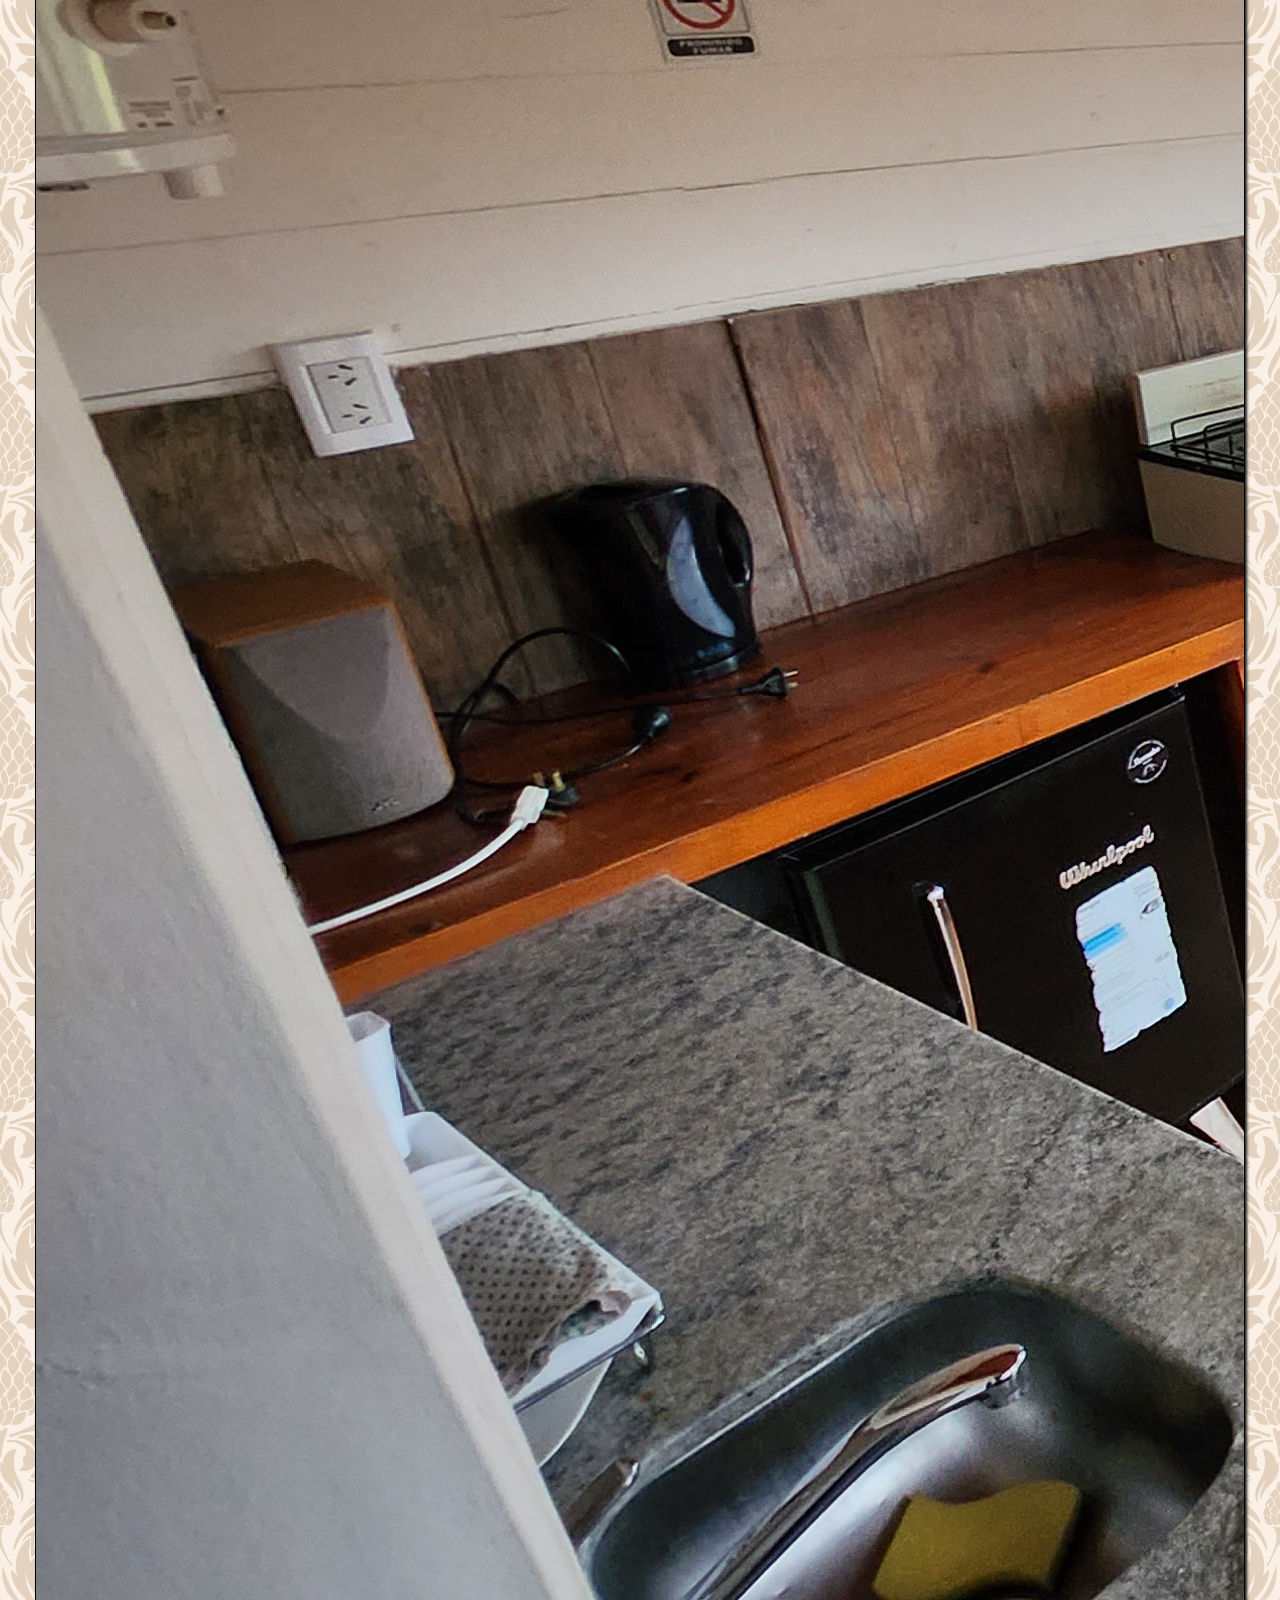
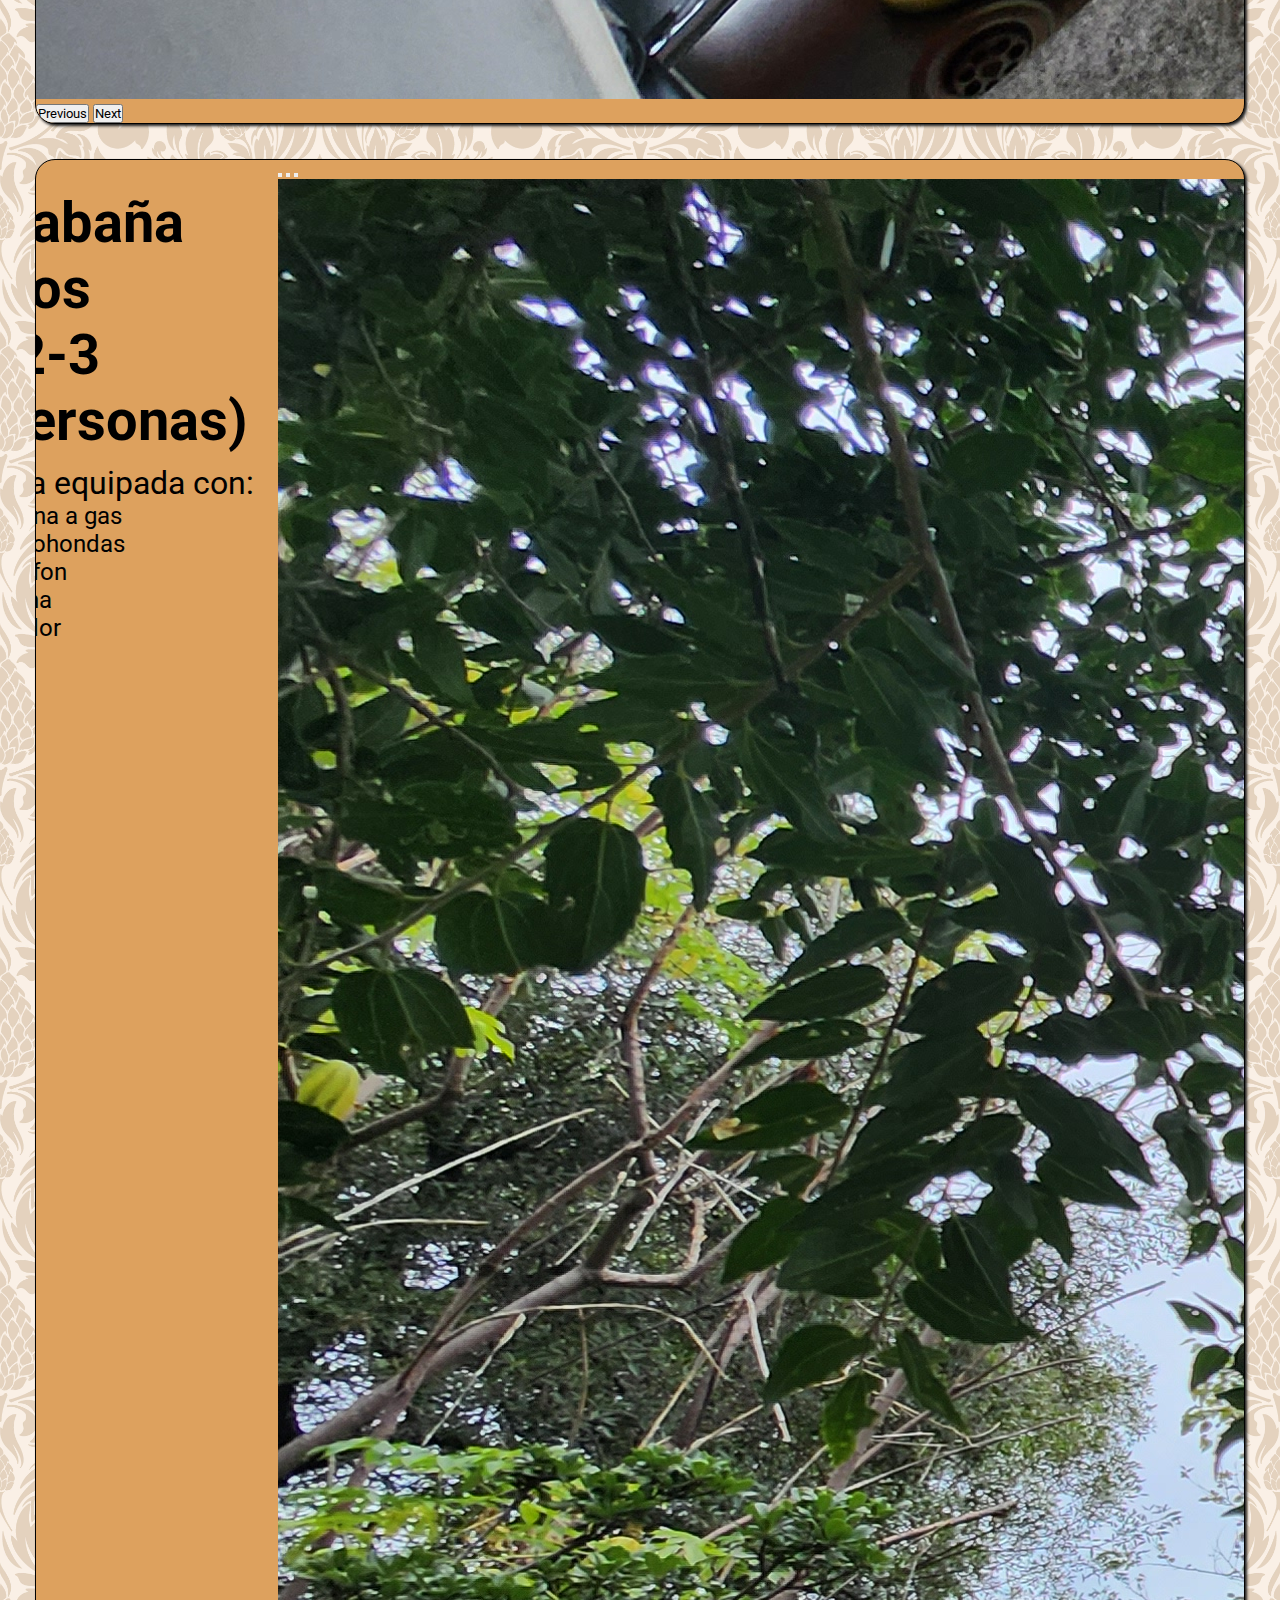
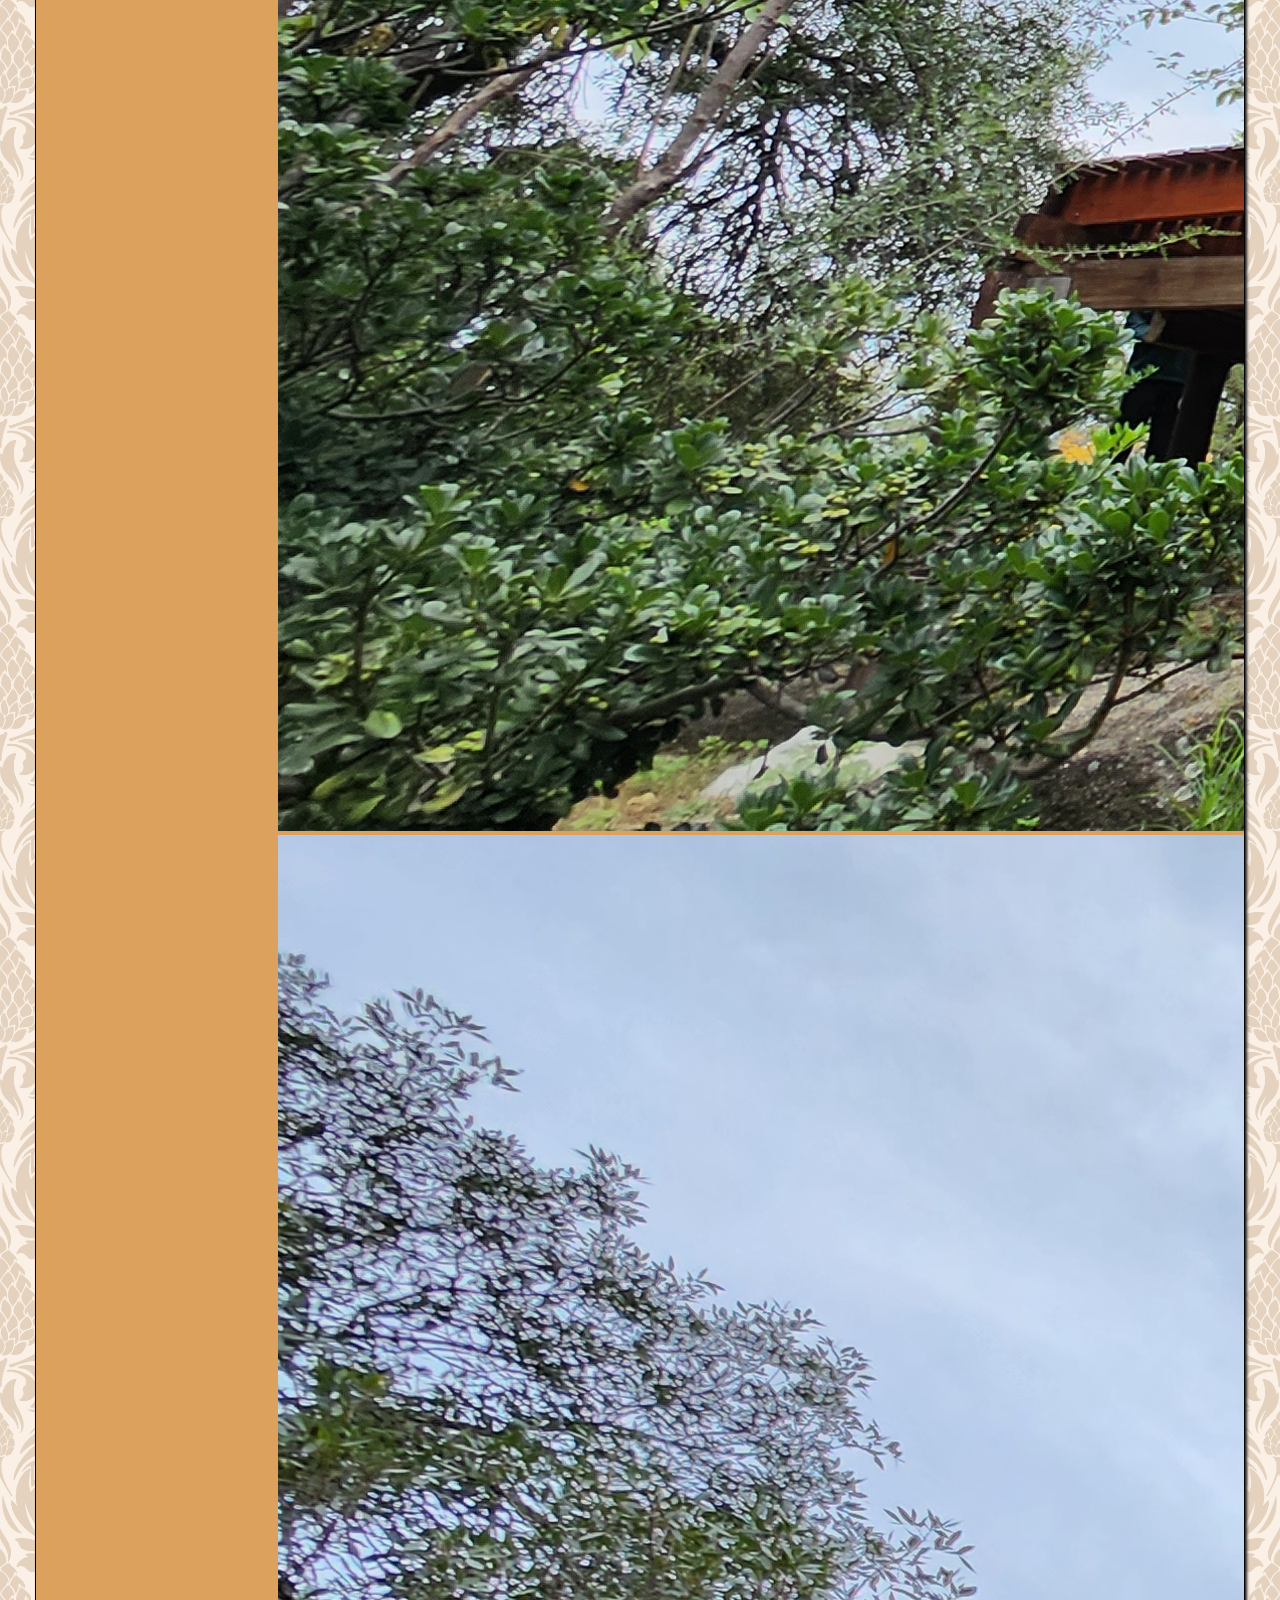
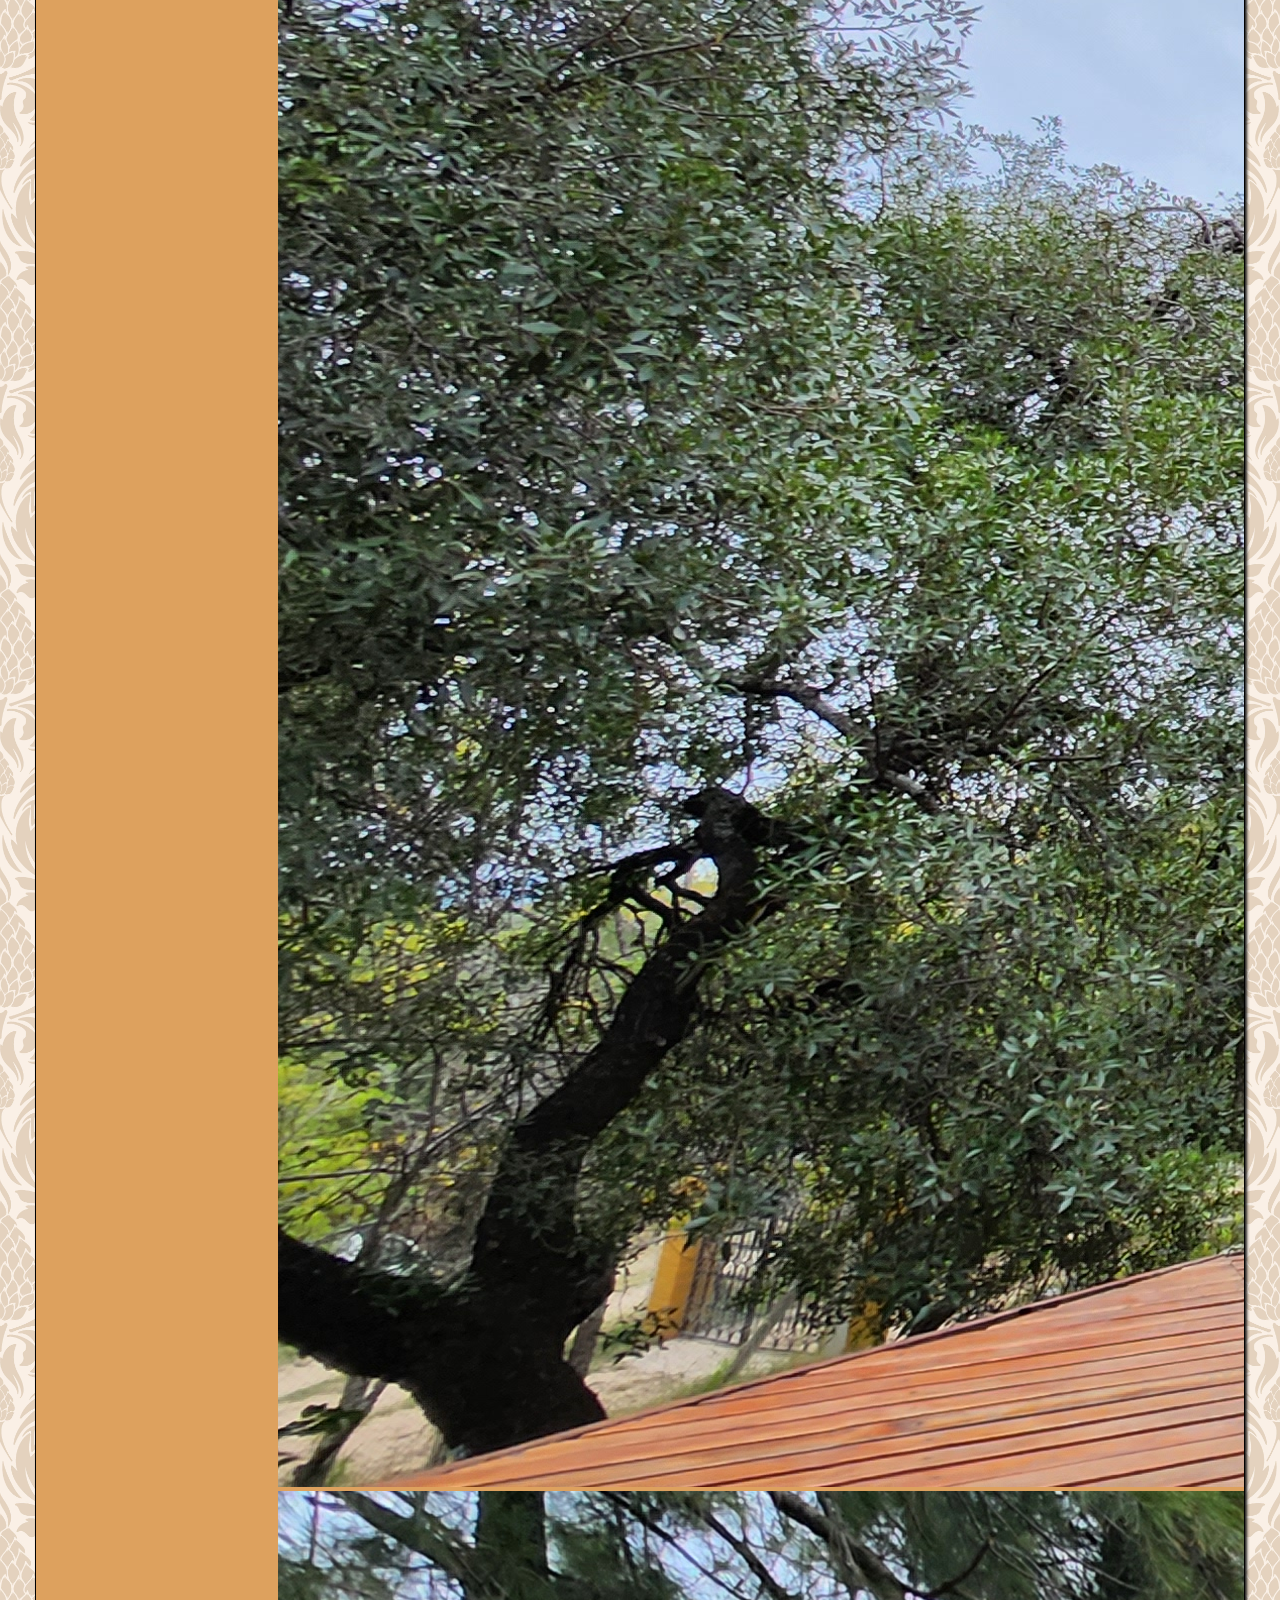
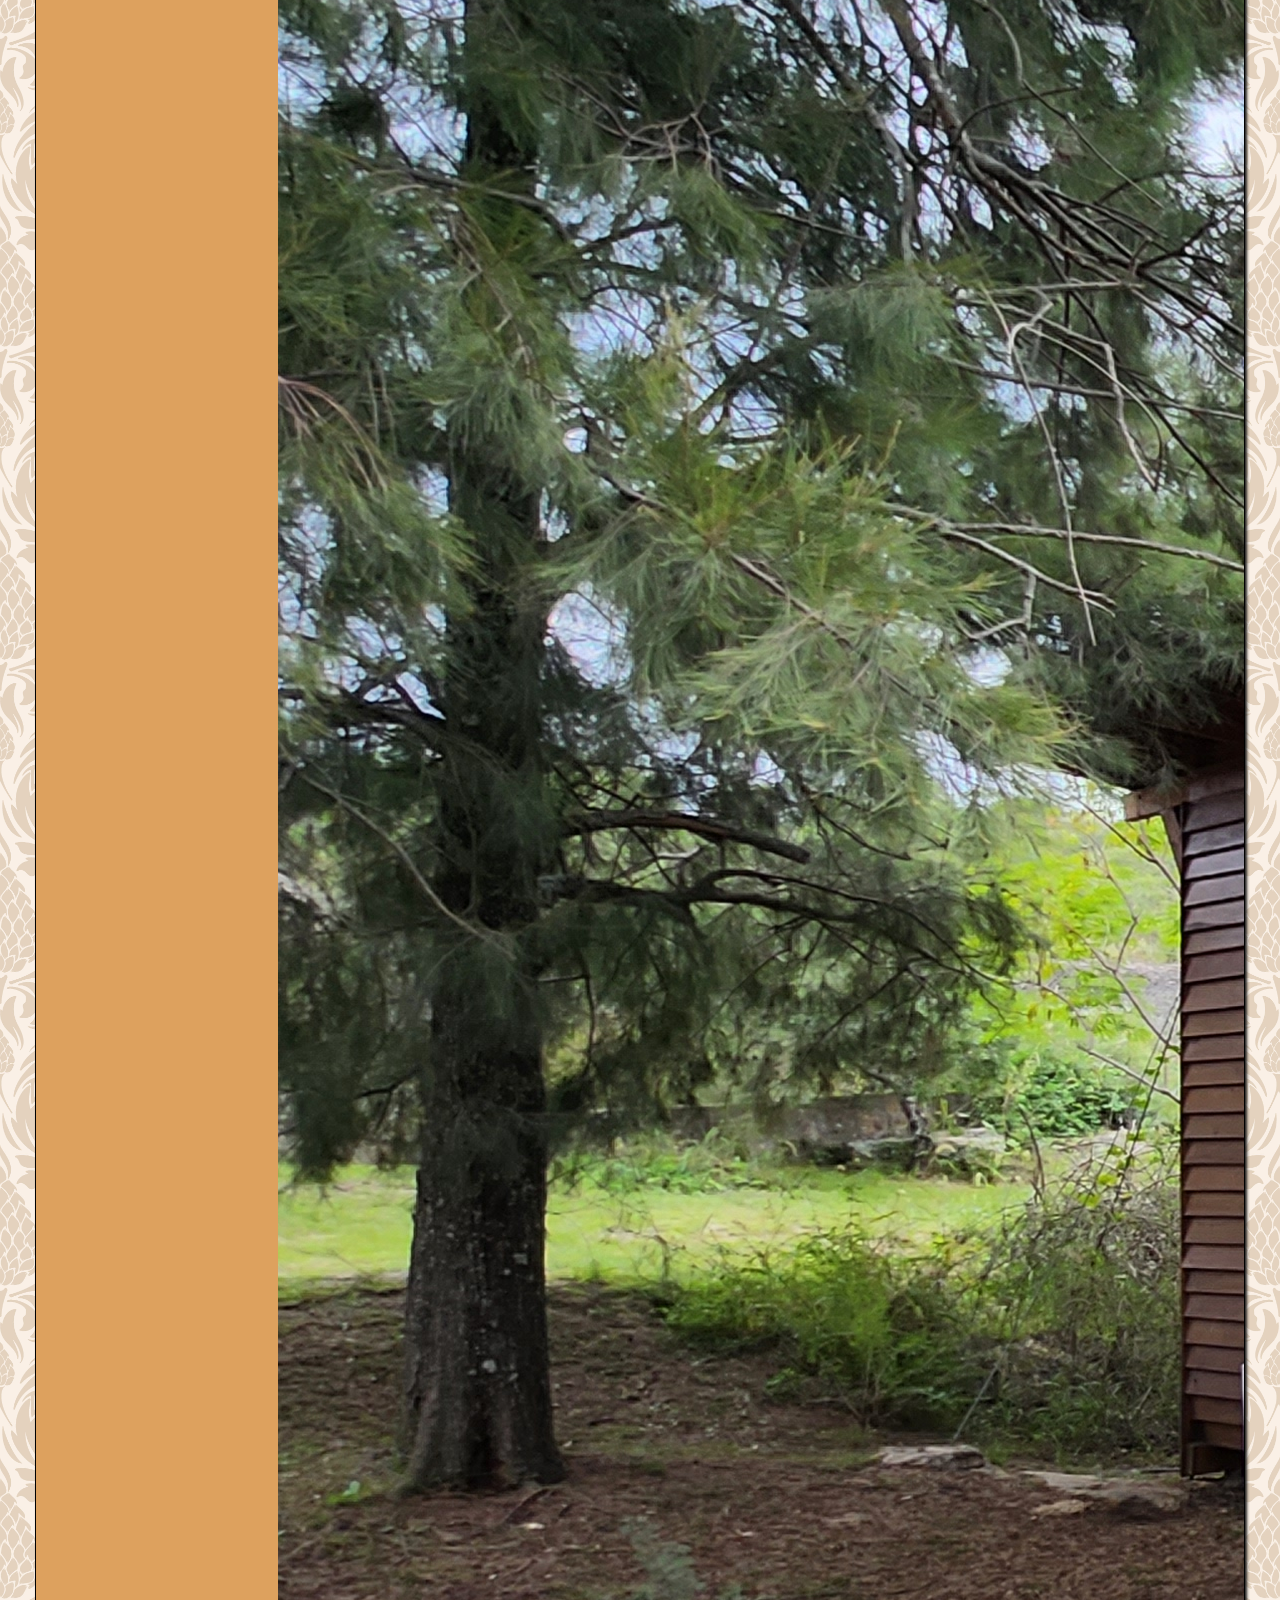
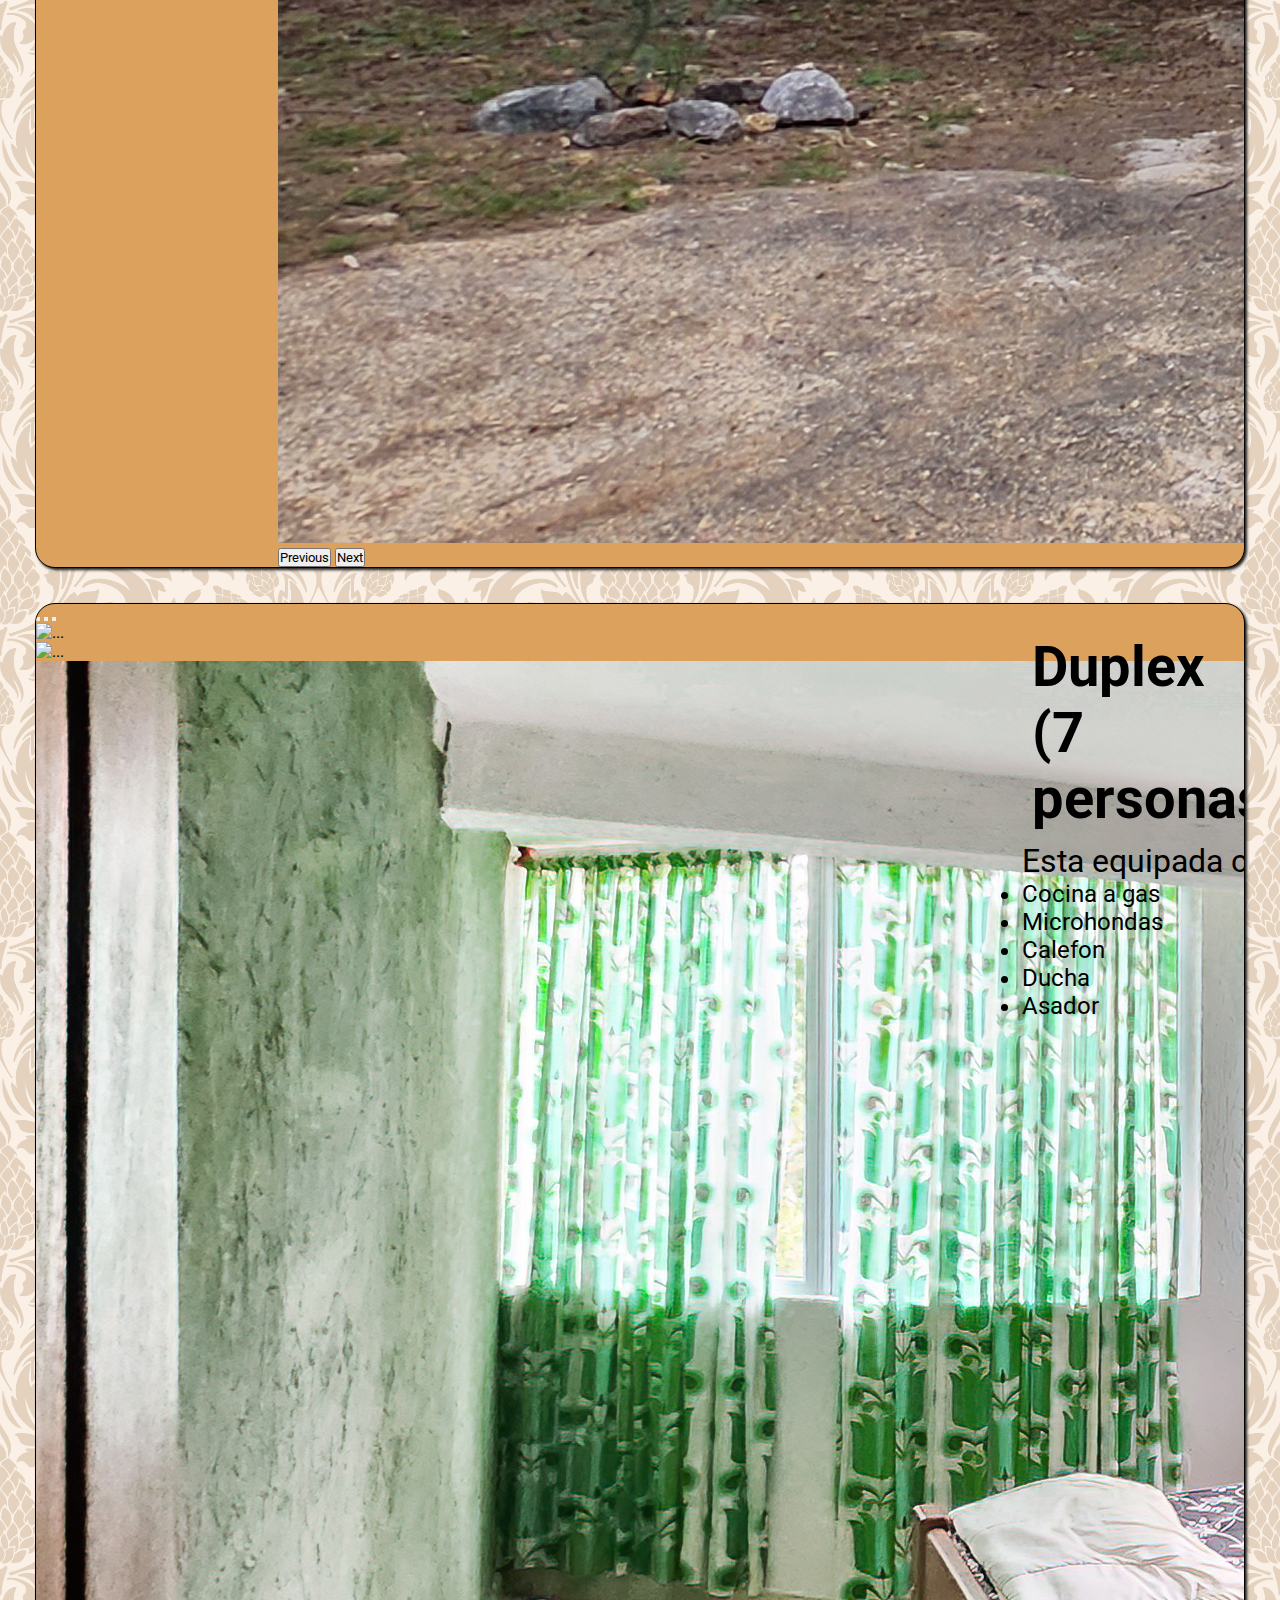
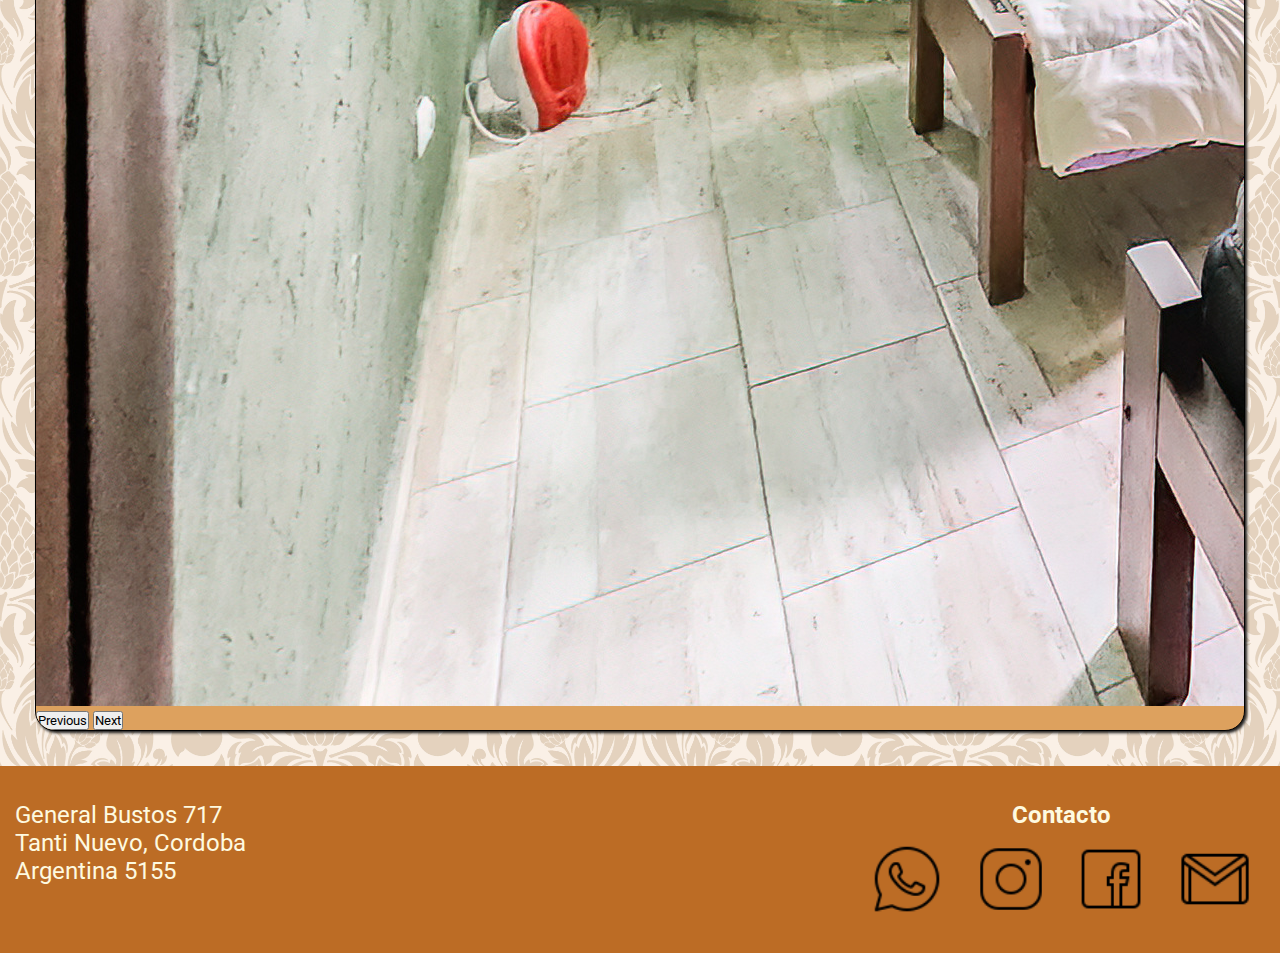
==== commit de651763: "PreEntrega2 PerezMagro" ====
--- a/paginas/seccion_cabañas.html
+++ b/paginas/seccion_cabañas.html
@@ -81,8 +81,8 @@
           </div>
         </div>
         <div class="list_cab">
-          <h2 class="textos">Cabaña Uno (2-3 personas)</h2>
-          <p>Esta equipada con:</p>
+          <h2 class="titulos">Cabaña Uno <br>(2-3 personas)</h2>
+          <p class="texto_tarjetas">Esta equipada con:</p>
           <ul>
             <li>Cocina a gas</li>
             <li>Microhondas</li>
@@ -122,8 +122,8 @@
           </div>
         </div>
         <div class="list_cab">
-          <h2 class="textos">Cabaña Dos (2-3 personas)</h2>
-          <p>Esta equipada con:</p>
+          <h2 class="titulos">Cabaña Dos <br>(2-3 personas)</h2>
+          <p class="texto_tarjetas">Esta equipada con:</p>
           <ul>
             <li>Cocina a gas</li>
             <li>Microhondas</li>
@@ -163,8 +163,8 @@
           </div>
         </div>
         <div class="list_cab">
-          <h2 class="textos">Duplex (7 personas)</h2>
-          <p>Esta equipada con:</p>
+          <h2 class="titulos">Duplex <br>(7 personas)</h2>
+          <p class="texto_tarjetas">Esta equipada con:</p>
           <ul>
             <li>Cocina a gas</li>
             <li>Microhondas</li>
--- a/css/style.css
+++ b/css/style.css
@@ -54,9 +54,18 @@
     text-align: center;
     margin: 20px;
 }
-.textos{
+.texto_tarjetas{
+    font-size: 2rem;
+}
+ul{
+    font-size: 1.5rem;
+}
+
+.titulos{
     padding: 10px;
-}
+    font-size: 3.5rem;
+}
+
 body {
     margin: auto;
     background-color: #d1bc9c;
@@ -71,12 +80,12 @@
     color: #fefae0;
     text-shadow: 2px 1px 5px rgb(48, 48, 48);
 }
-.cabañas h2, .habitaciones h2, .servicios h2, .ubicacion h2, .turismo h2{
+.card_index h2{
     font-size: 65px;
-    text-shadow: 4px 4px 5px rgb(31, 31, 31);
+    text-shadow: 4px 4px 3px rgb(17, 17, 17);
     padding-top: 60px;
 }
-.cabañas, .habitaciones, .servicios, .ubicacion, .turismo{
+.card_index{
     height: 350px;
     width: 500px;
     text-align: center;
@@ -84,8 +93,11 @@
     border-radius: 20px;
     box-shadow: 5px 5px 4px rgb(65, 65, 65);
 }
+.card_index:hover{
+    box-shadow: 6px 6px 4px rgb(31, 31, 31);
+}
 .cabañas{
-    background-image: url(../Imagenes/Cabaña2/20230423_154352.jpg);
+    background-image: url(../Imagenes/Cabaña2/20230423_154352_mobile.jpg);
     background-size: cover;
 }
 .habitaciones{
@@ -93,7 +105,7 @@
     background-size: cover;
 }
 .servicios{
-    background-image: url(../img/foto_desayuno_index.jpg);
+    background-image: url(../img/foto_desayuno_index_mobile.jpg);
     background-size: cover;
 }
 .ubicacion{
@@ -113,6 +125,11 @@
 
 /* cuerpo seccion cabañas */
 
+main h1{
+    font-size: 4rem;
+    color: #bc6c25;
+    text-shadow: 2px 2px 3px rgb(31, 31, 31);
+}
 .card_mio{
     display: flex;
     border: 1px solid black;
@@ -252,7 +269,7 @@
 @media screen and (max-width: 600px){
     /* modificaciones de la portada */
     .portada {
-        background-image: url(../img/foto-portada-provisoria-mobile.jpg);
+        background-image: url(../Imagenes/Portada/IMG\ -\ 02\ mobile.jpg);
         height: 680px;
     }
     .portada h1{
@@ -263,12 +280,12 @@
     }
 
     /* modificaciones del cuerpo index */
-    .cabañas, .habitaciones, .servicios, .ubicacion, .turismo{
+    .card_index{
         height: 300px;
         width: 90%;
 
     }
-    .cabañas h2, .habitaciones h2, .servicios h2, .ubicacion h2, .turismo h2{
+    .card_index h2{
         font-size: 3rem;
         padding-top: 0;
     }
@@ -289,6 +306,9 @@
 
     /* seccion cabañas */
     
+    main h1{
+        font-size: 2.7rem;
+    }
     .img_cab{
         width: 100%;
     }
@@ -299,13 +319,17 @@
     .list_cab{
         width: 100%;
     }
+    .titulos{
+        font-size: 2rem;
+    }
+    .texto_tarjetas{
+        font-size: 1.4rem;
+    }
+    ul{
+        font-size: 1.2rem;
+    }
     /* seccion habitaciones */
-    .contenido_habitaciones div{
-        flex-direction: column;
-    }
-    .galeria img{
-        height: 200px;
-    }
+    
     .list_galeria{
         display: block;
         margin-left: 15px;
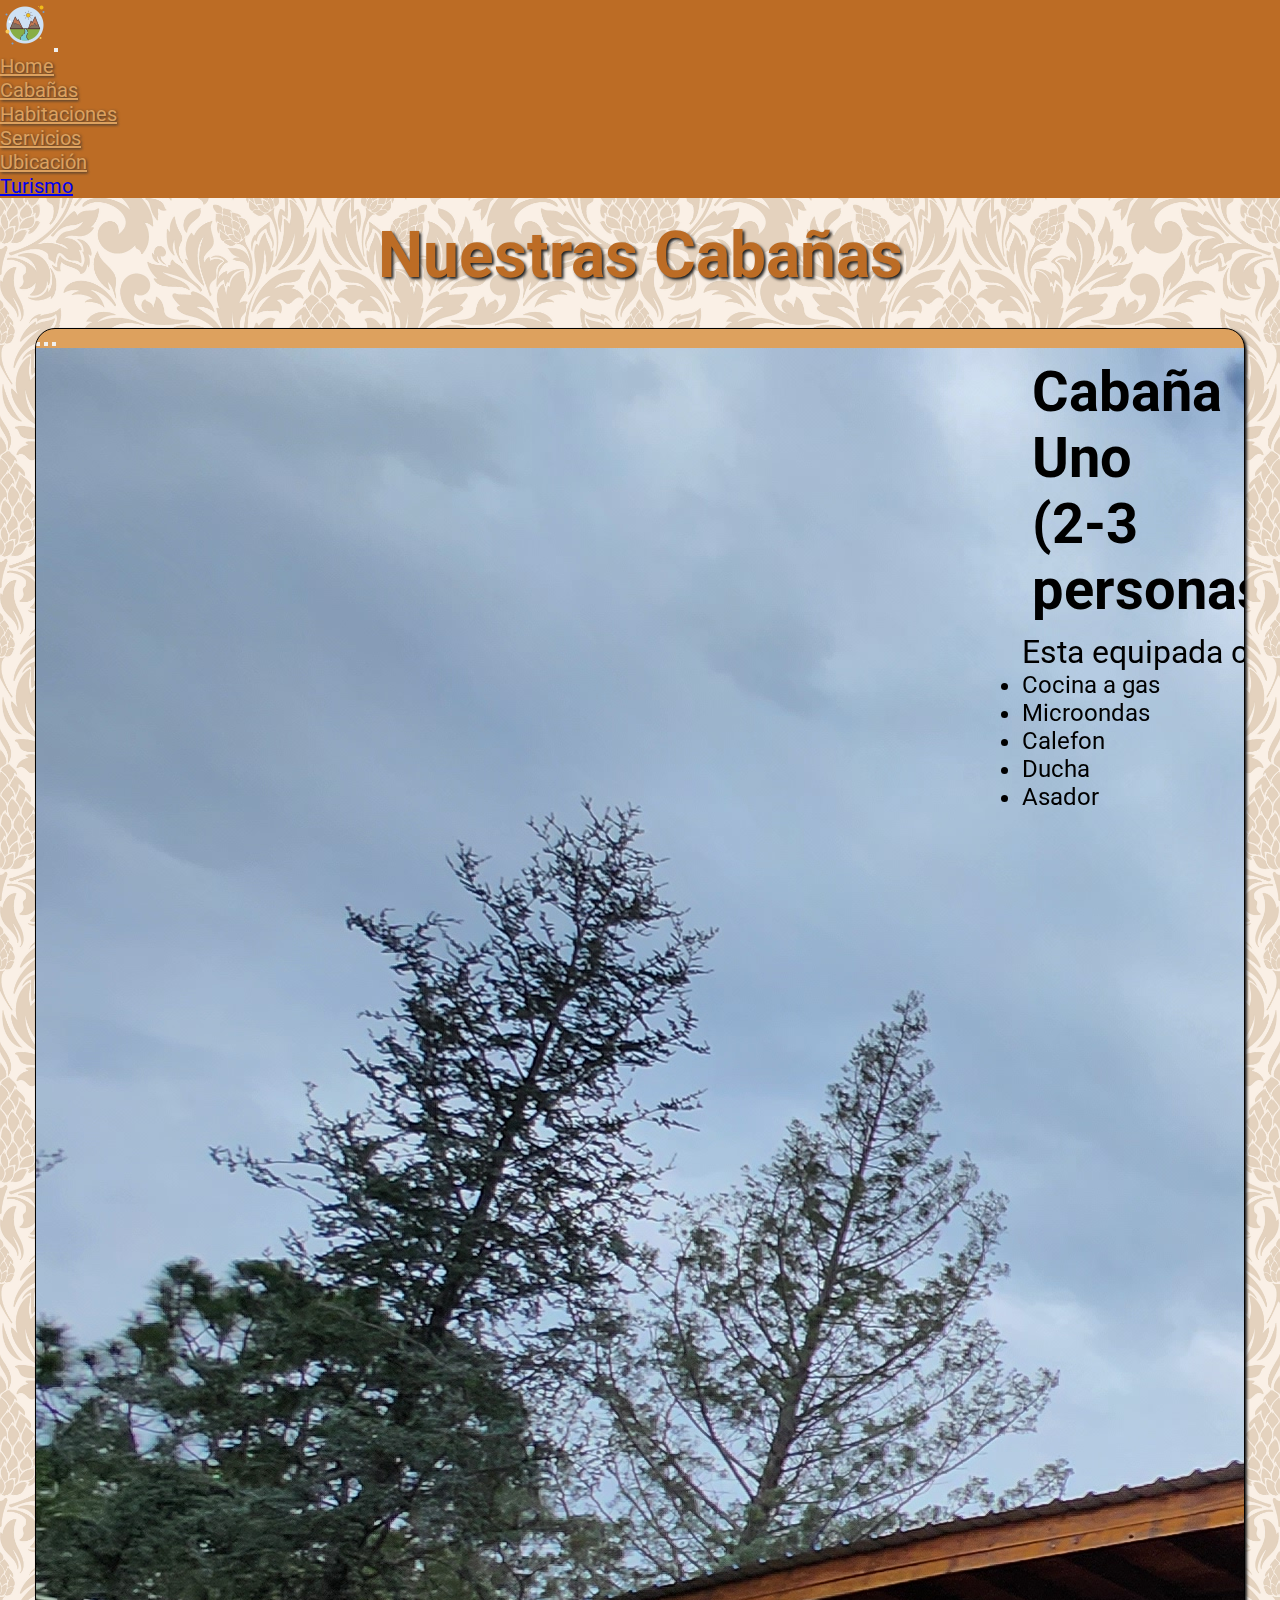
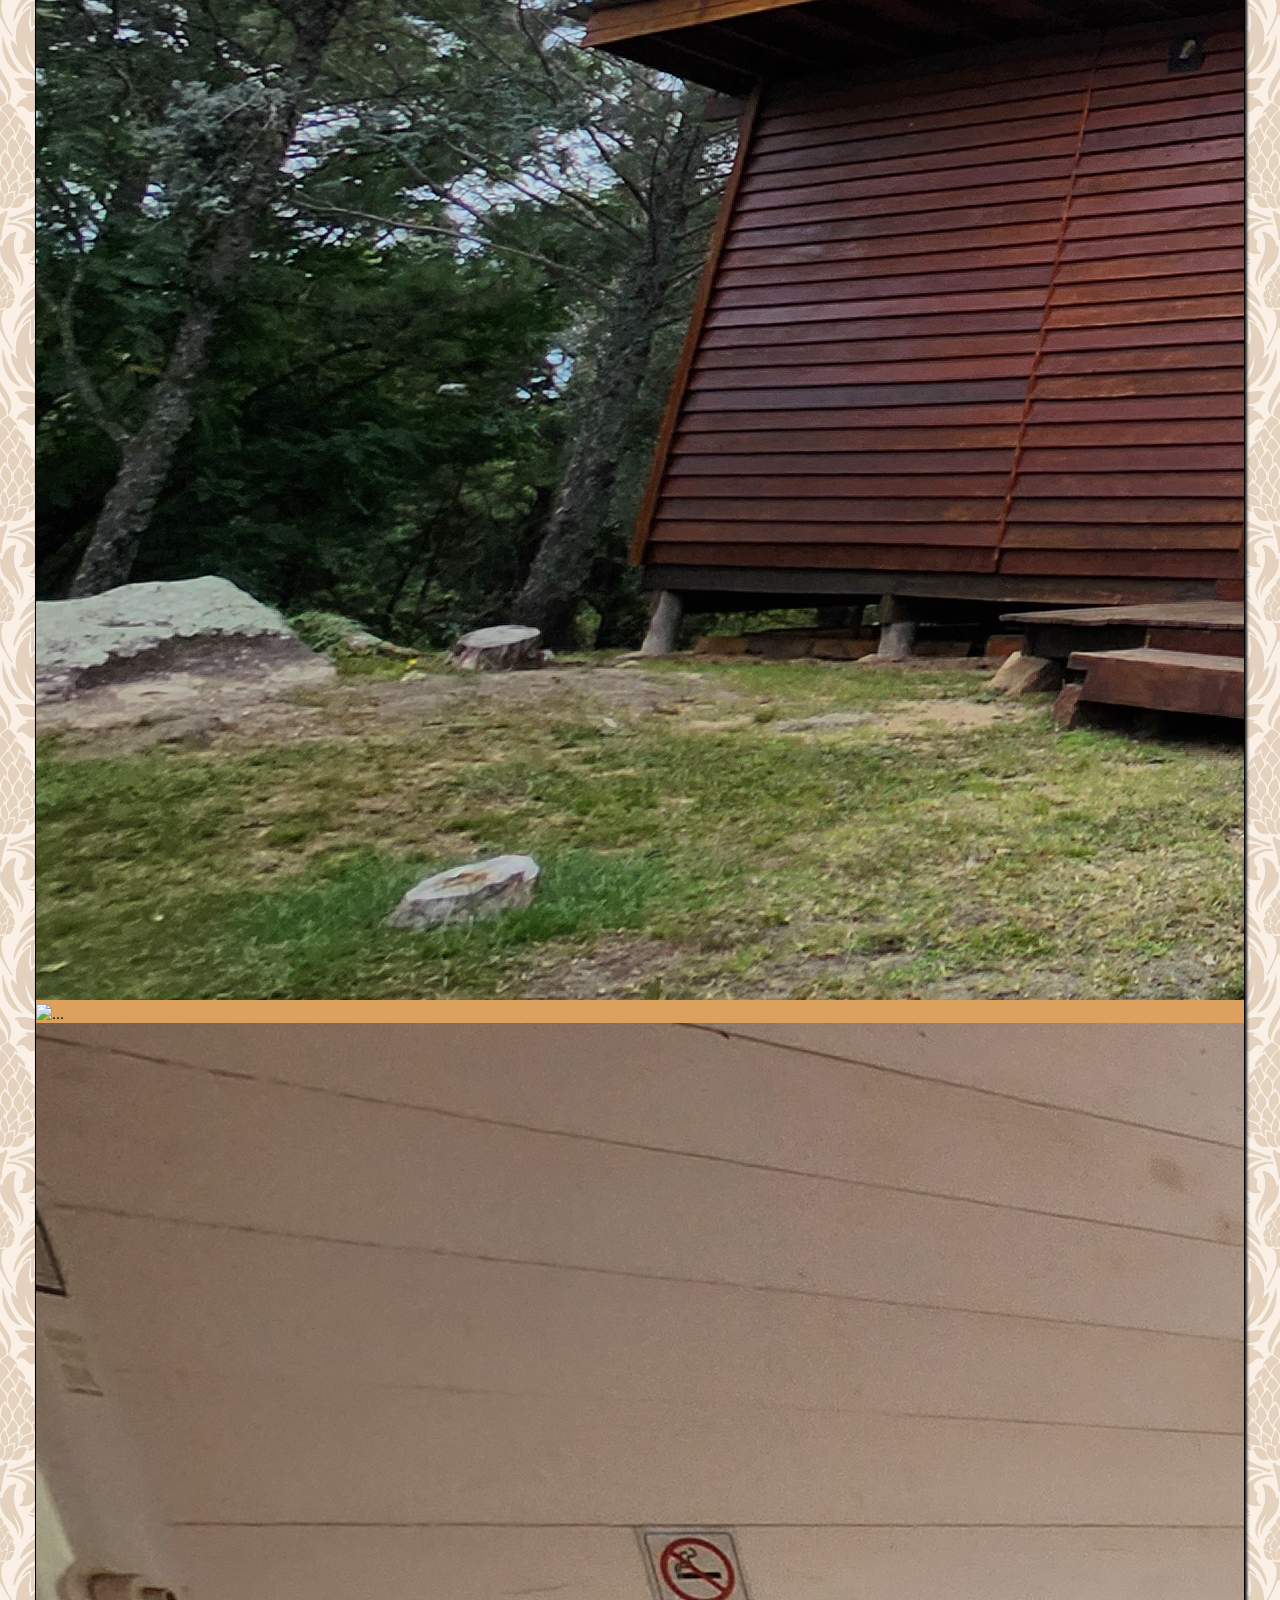
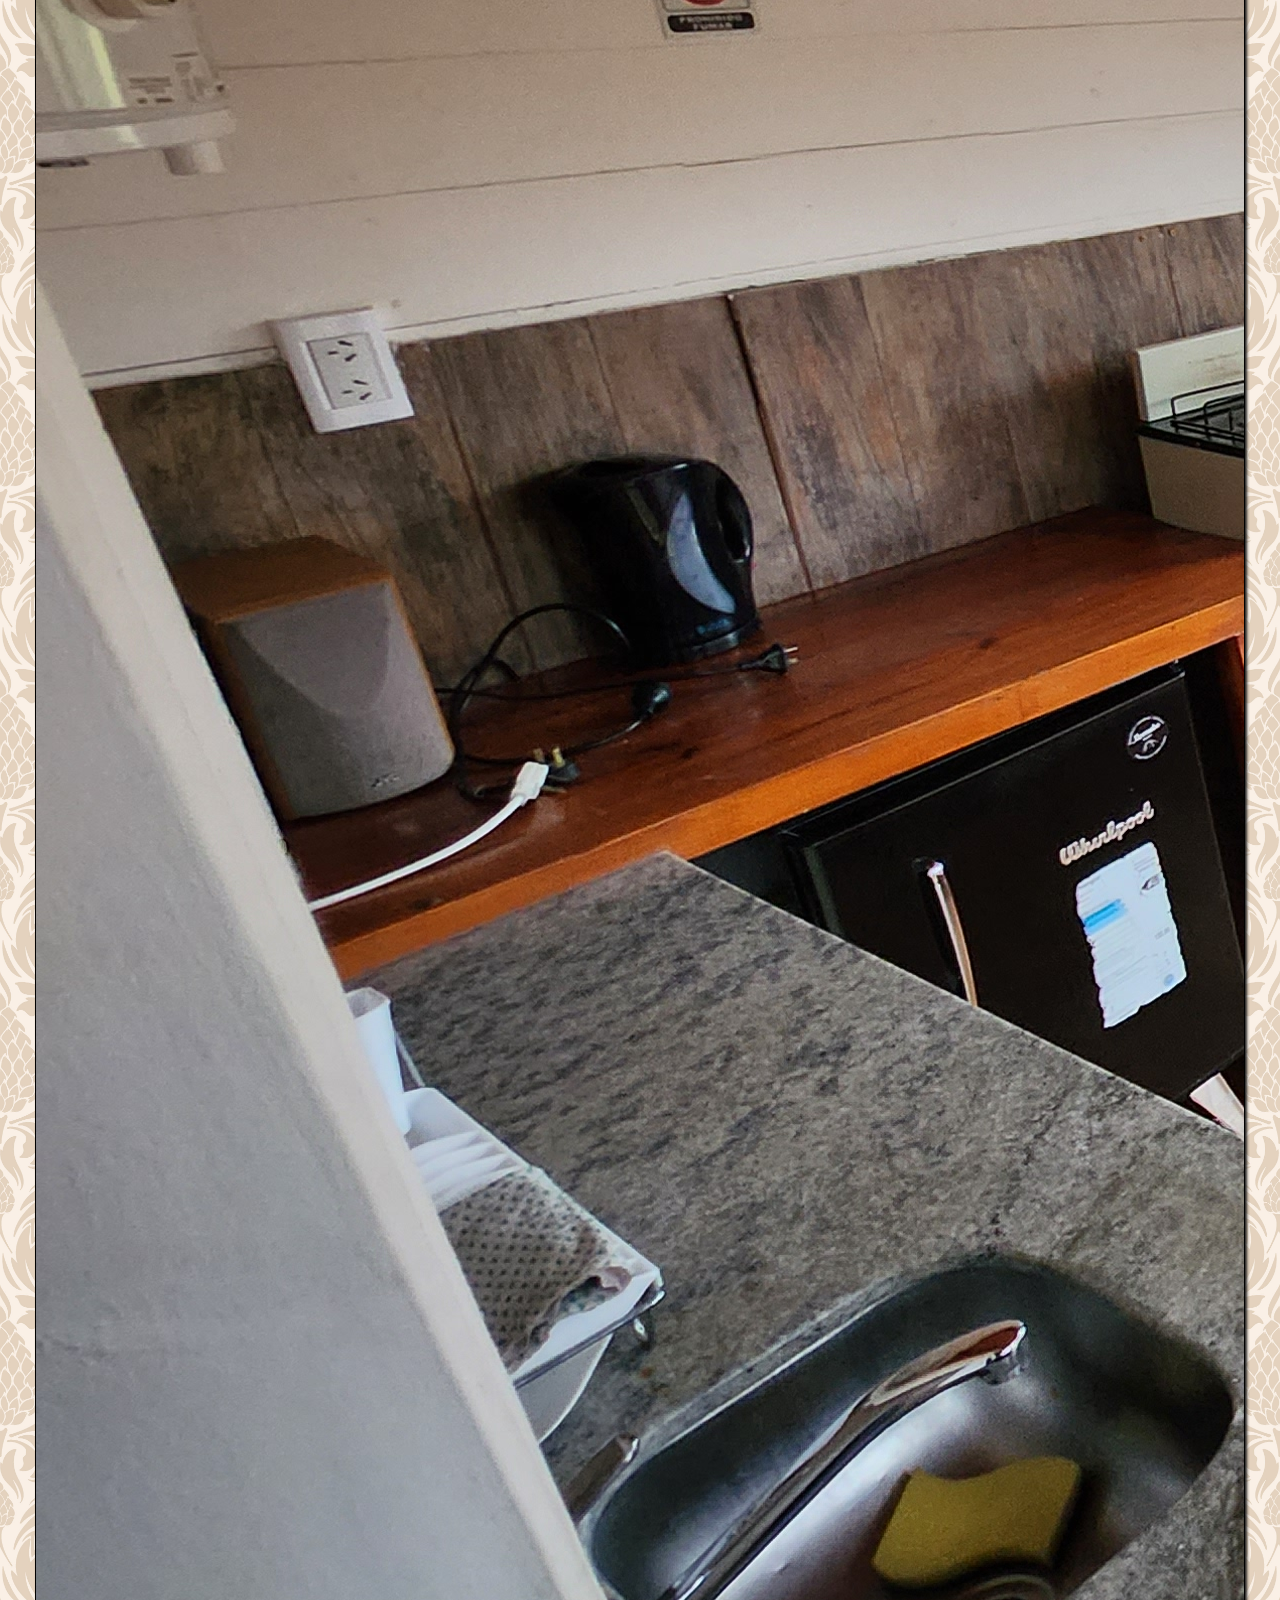
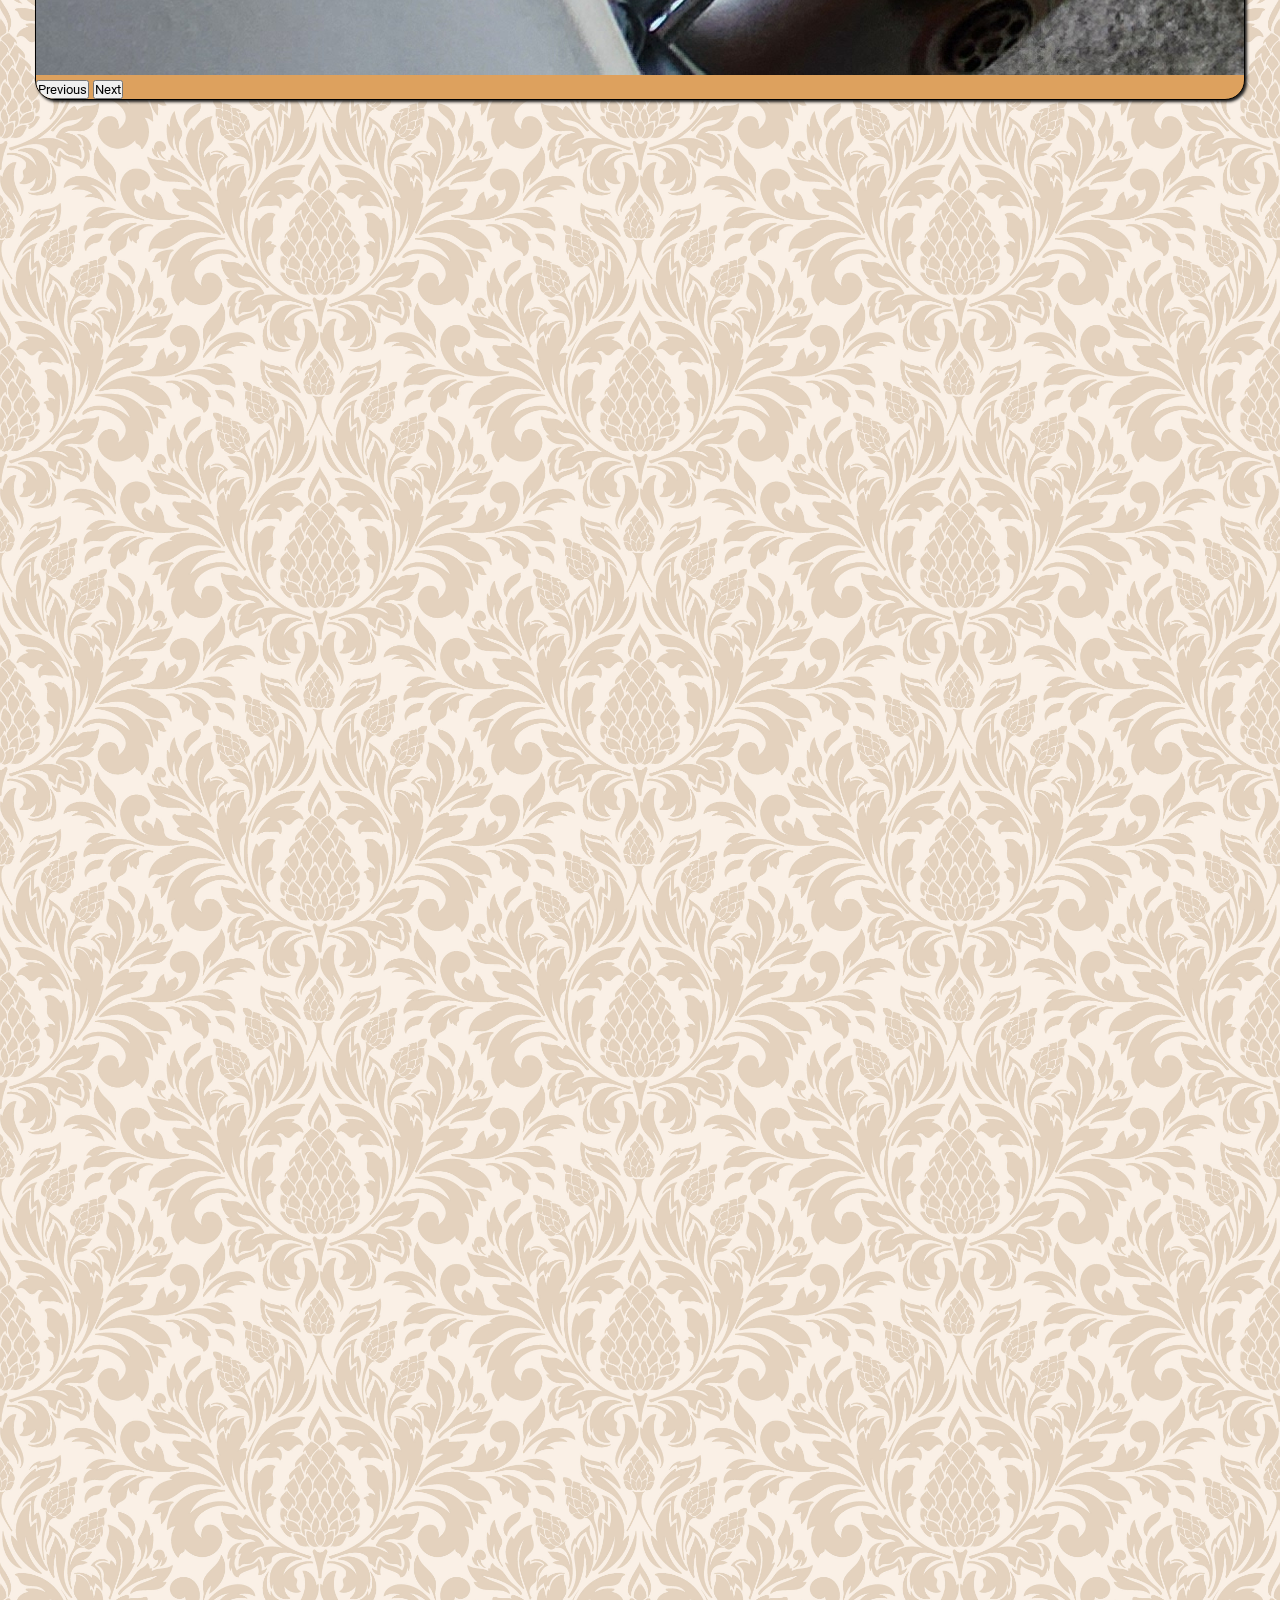
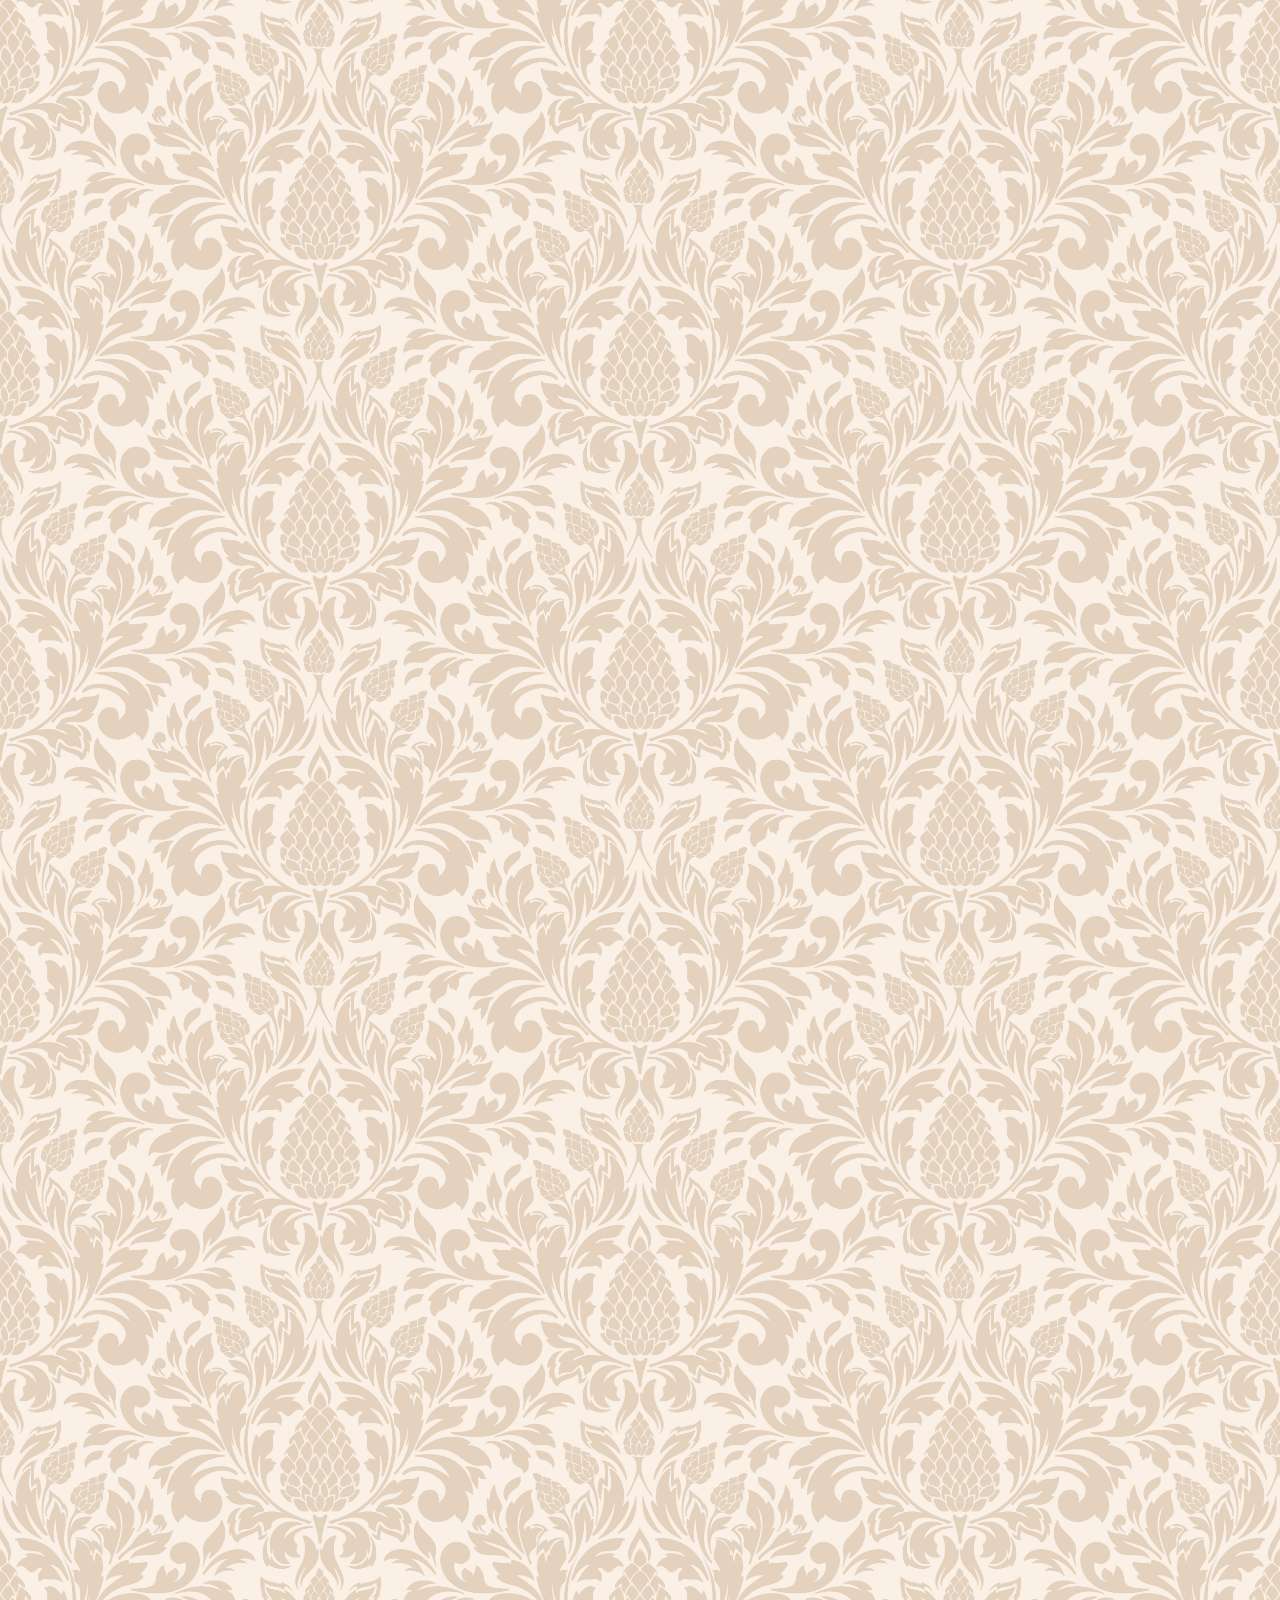
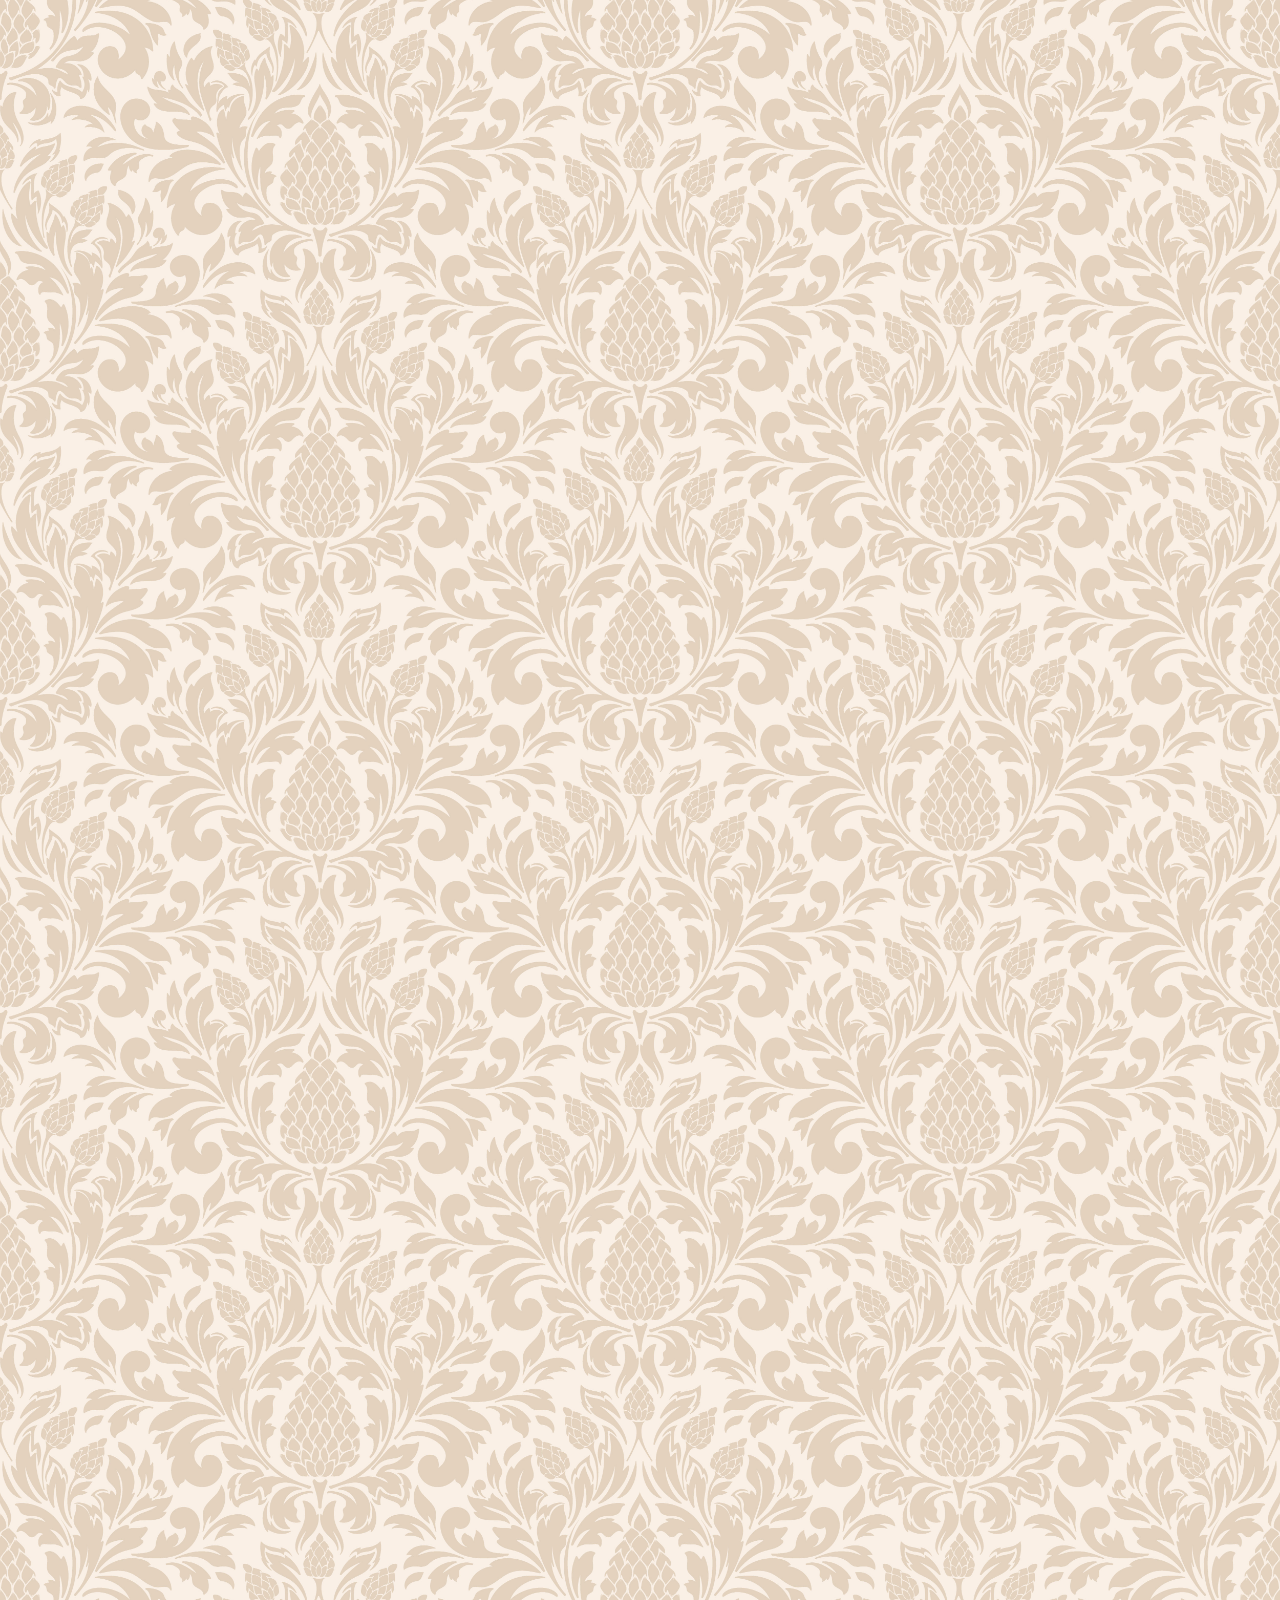
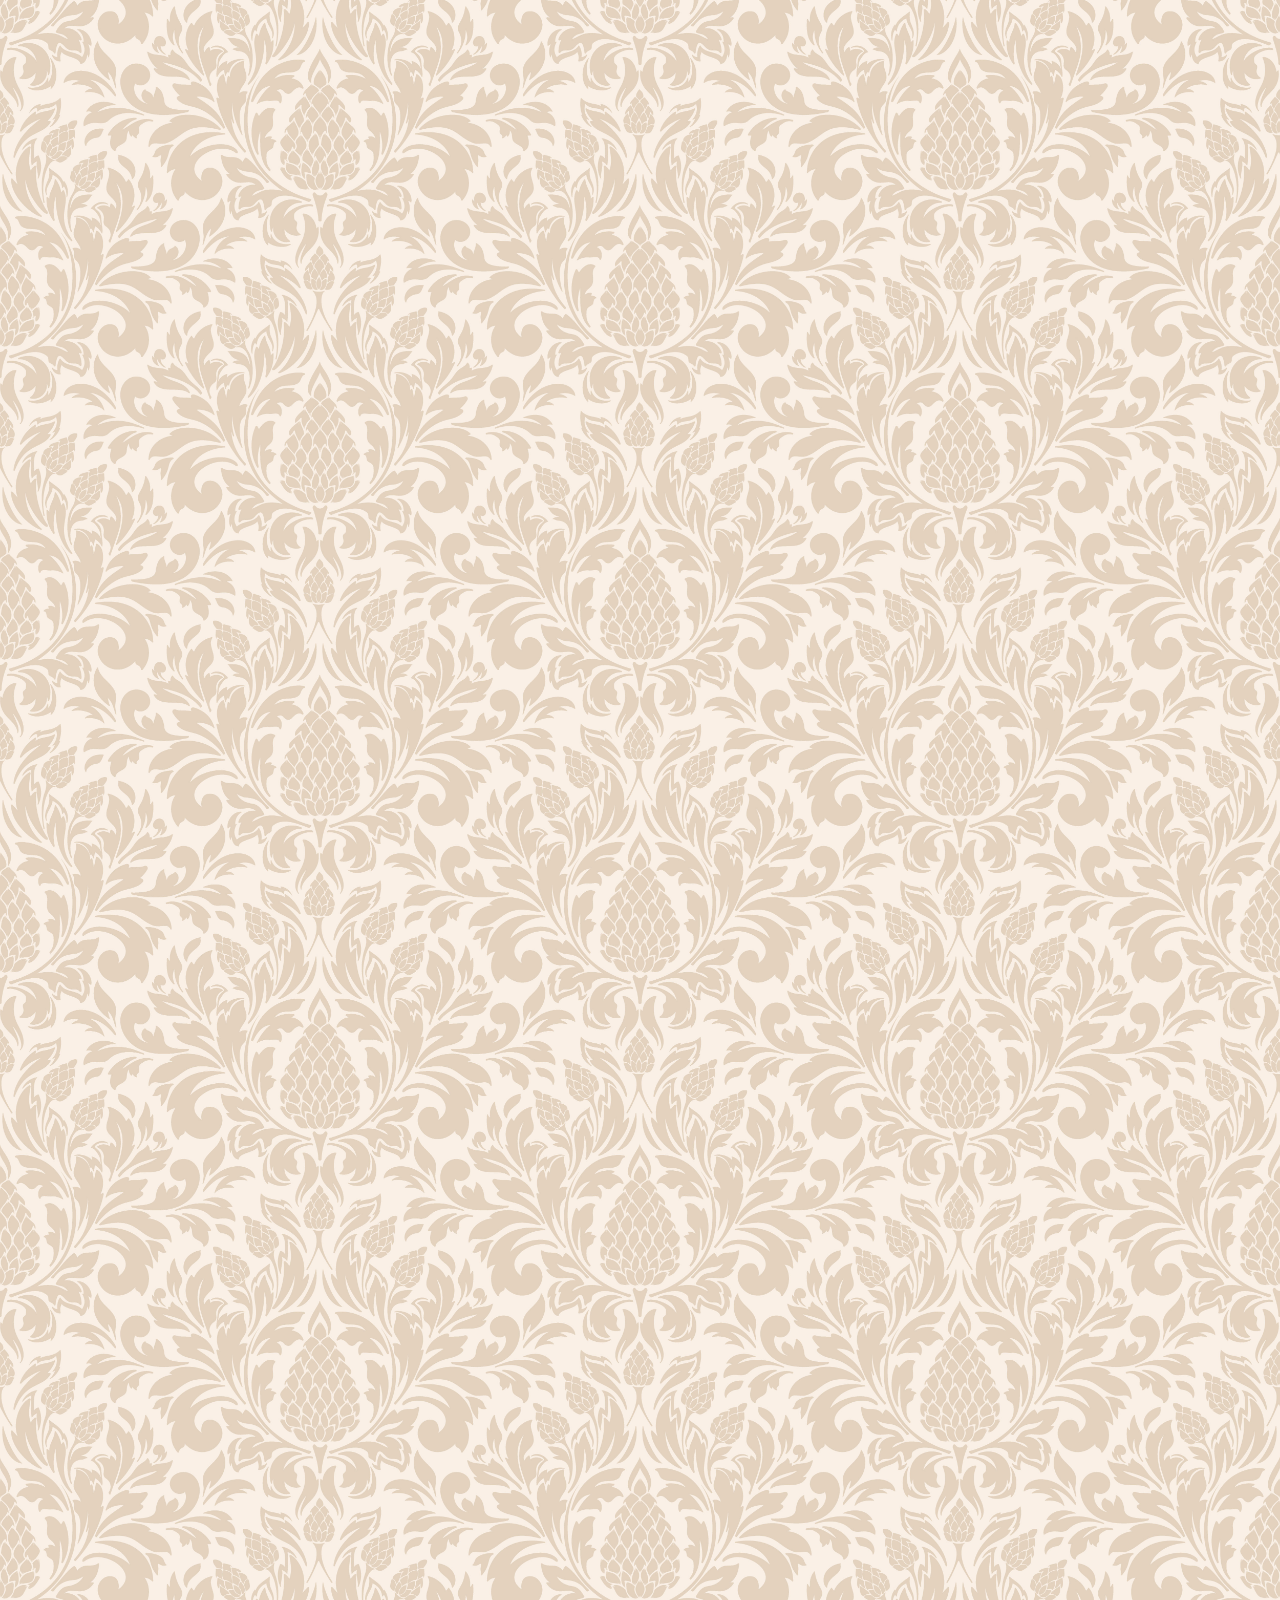
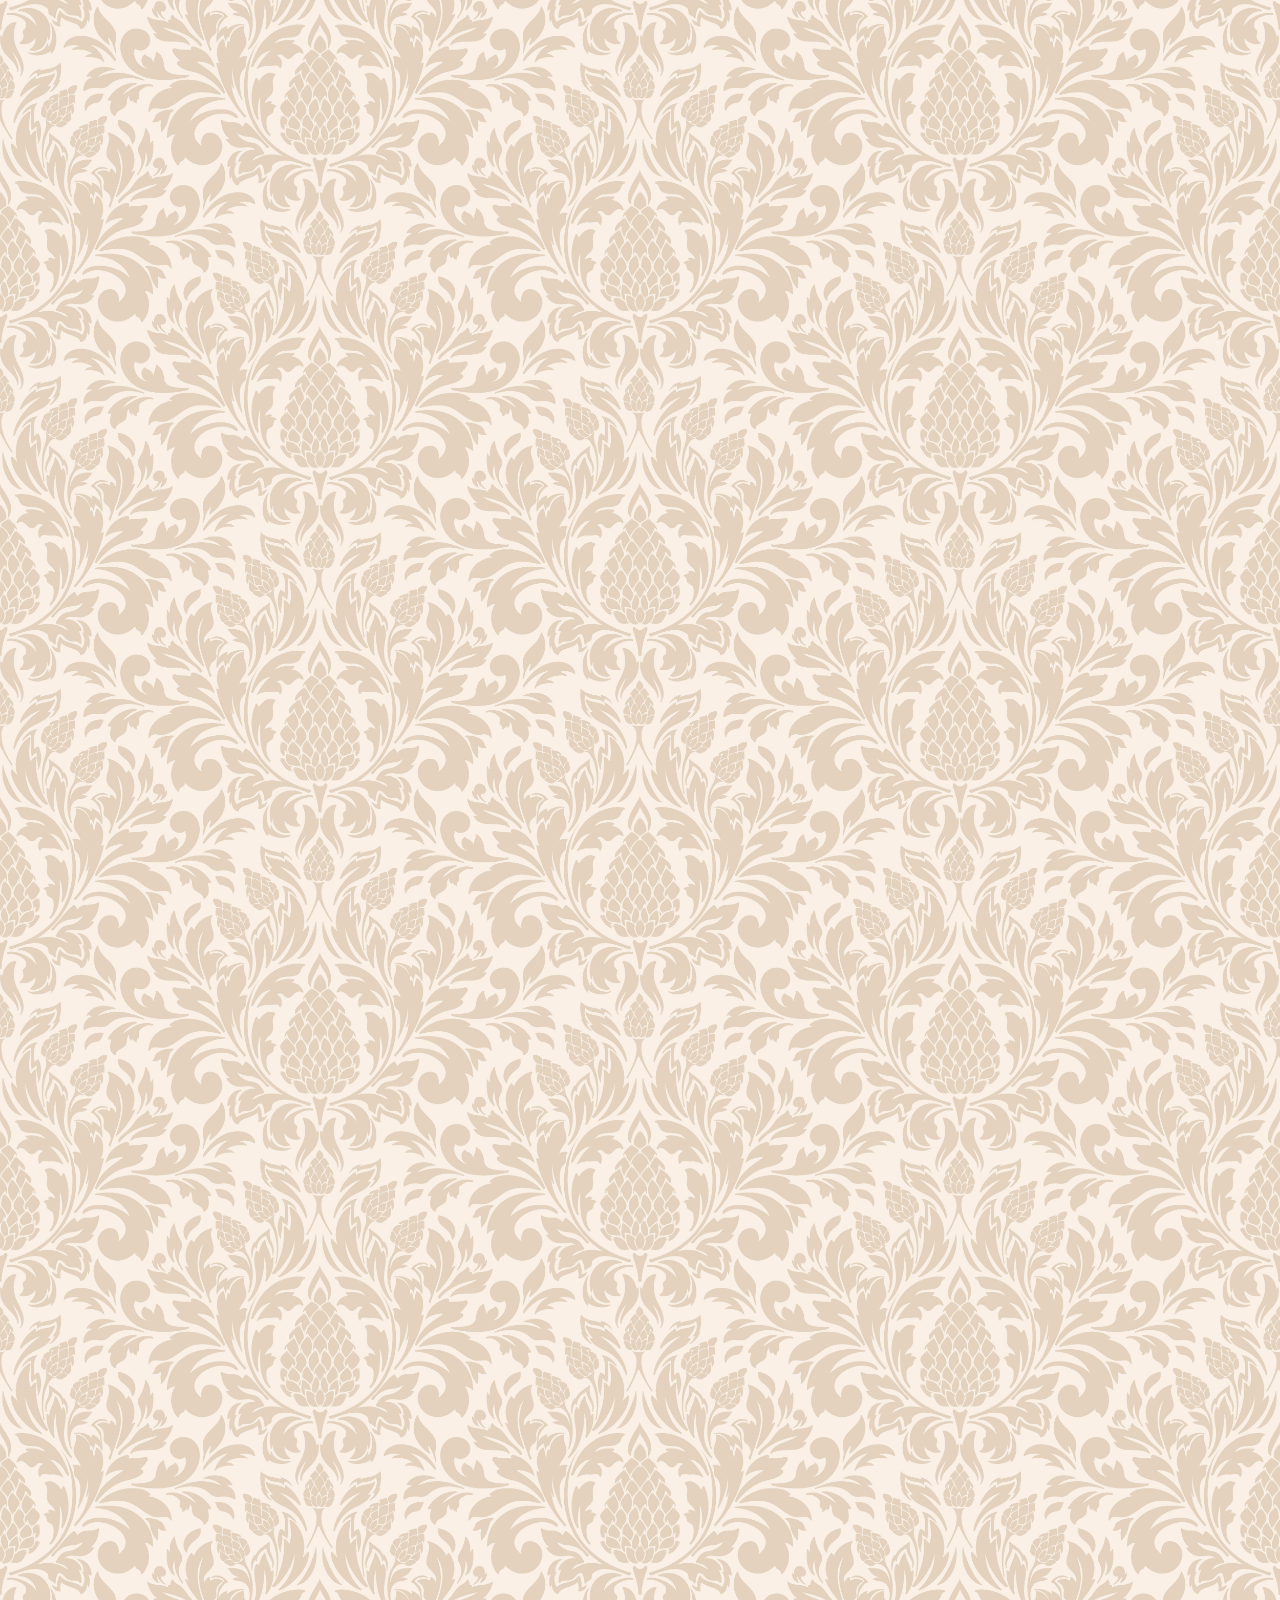
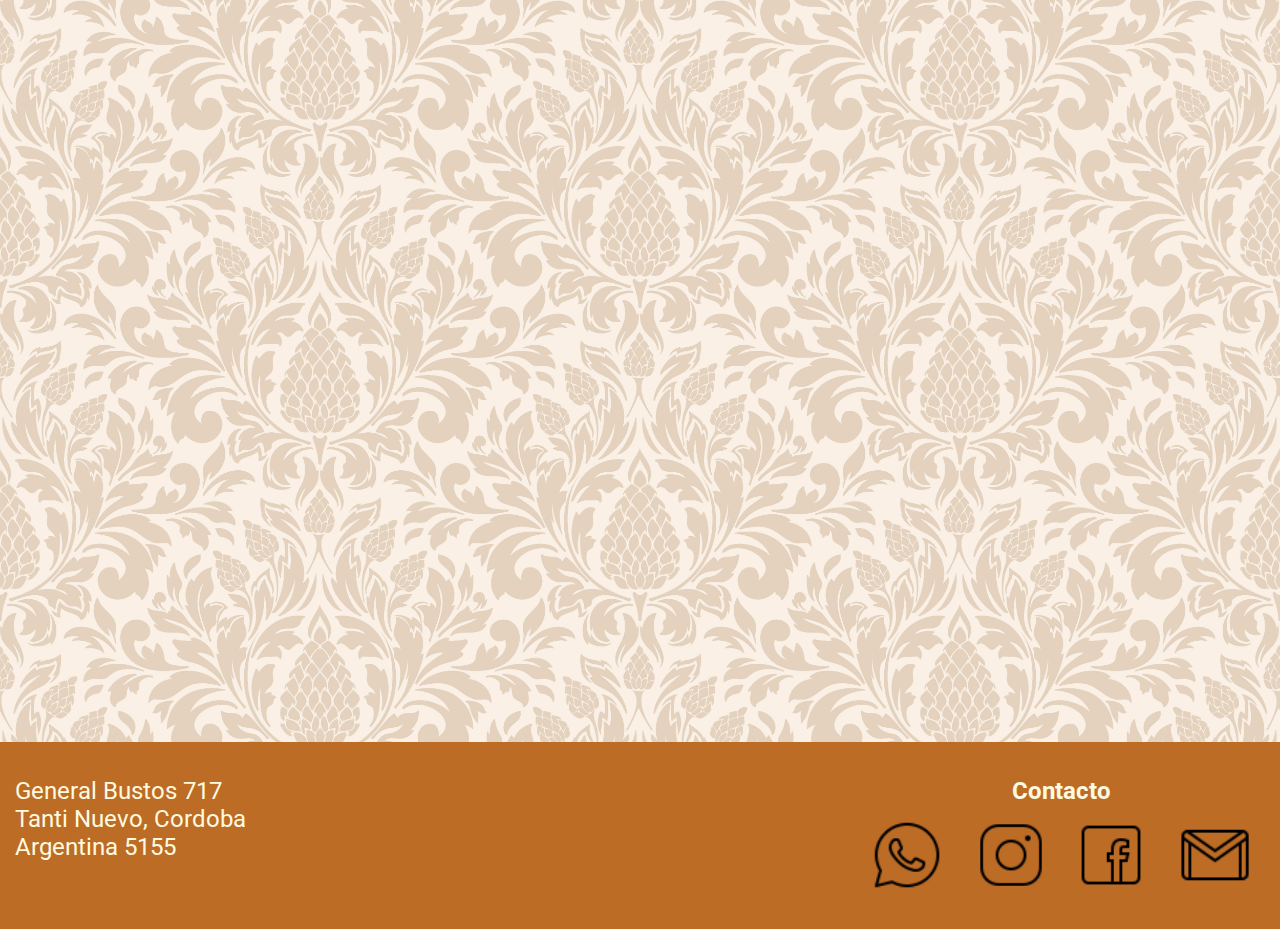
==== commit fd9a261c: "agregado de variables, mapas y animaciones" ====
--- a/paginas/seccion_cabañas.html
+++ b/paginas/seccion_cabañas.html
@@ -8,11 +8,14 @@
     <link rel="stylesheet" href="../css/style.css">
     <meta http-equiv="X-UA-Compatible" content="IE=edge">
     <meta name="viewport" content="width=device-width, initial-scale=1.0">
-    <link rel="shortcut icon" href="img/favicon_montaña.png" type="image/x-icon">
+    <link rel="shortcut icon" href="../img/favicon_montaña.png" type="image/x-icon">
     <!-- font -->
     <link rel="preconnect" href="https://fonts.googleapis.com">
     <link rel="preconnect" href="https://fonts.gstatic.com" crossorigin>
     <link href="https://fonts.googleapis.com/css2?family=Roboto:wght@100;300;500&display=swap" rel="stylesheet">
+    <!-- animaciones -->
+    <link rel="stylesheet" href="https://cdnjs.cloudflare.com/ajax/libs/animate.css/4.1.1/animate.min.css"/>
+    <link href="https://unpkg.com/aos@2.3.1/dist/aos.css" rel="stylesheet">
     <title>Cielo de Piedra</title>
 </head>
 <body>
@@ -49,9 +52,9 @@
       </nav>
   </header>
   <main>
-    <h1>Nuestras Cabañas</h1>
+    <h1 class="animate__animated animate__zoomIn">Nuestras Cabañas</h1>
     <div class="contenido_cabanas">
-      <div class="card_mio">
+      <div class="card_mio" data-aos="fade-left">
         <div class="img_cab">
           <div id="carousel_cabana1" class="carousel slide">
             <div class="carousel-indicators">
@@ -85,14 +88,14 @@
           <p class="texto_tarjetas">Esta equipada con:</p>
           <ul>
             <li>Cocina a gas</li>
-            <li>Microhondas</li>
+            <li>Microondas</li>
             <li>Calefon</li>
             <li>Ducha</li>
             <li>Asador</li>
           </ul>
         </div>
       </div>
-      <div class="cab_reverse card_mio">
+      <div class="cab_reverse card_mio" data-aos="fade-right">
         <div class="img_cab">
           <div id="carousel_cabana2" class="carousel slide">
             <div class="carousel-indicators">
@@ -126,14 +129,14 @@
           <p class="texto_tarjetas">Esta equipada con:</p>
           <ul>
             <li>Cocina a gas</li>
-            <li>Microhondas</li>
+            <li>Microondas</li>
             <li>Calefon</li>
             <li>Ducha</li>
             <li>Asador</li>
           </ul>
         </div>
       </div>
-      <div class="card_mio">
+      <div class="card_mio" data-aos="fade-left">
         <div class="img_cab">
           <div id="carousel_duplex" class="carousel slide">
             <div class="carousel-indicators">
@@ -167,7 +170,7 @@
           <p class="texto_tarjetas">Esta equipada con:</p>
           <ul>
             <li>Cocina a gas</li>
-            <li>Microhondas</li>
+            <li>Microondas</li>
             <li>Calefon</li>
             <li>Ducha</li>
             <li>Asador</li>
@@ -195,9 +198,9 @@
         </div>
     </footer>
     <script src="https://cdn.jsdelivr.net/npm/bootstrap@5.3.0-alpha3/dist/js/bootstrap.bundle.min.js" integrity="sha384-ENjdO4Dr2bkBIFxQpeoTz1HIcje39Wm4jDKdf19U8gI4ddQ3GYNS7NTKfAdVQSZe" crossorigin="anonymous"></script>
+    <script src="https://unpkg.com/aos@2.3.1/dist/aos.js"></script>
     <script>
-      const carouselElement=document.querySelector("#carouselExampleIndicators")
-      const carousel=new bootstrap.Carousel(carouselElement, {interval:300})
+      AOS.init();
     </script>
 </body>
 </html>--- a/css/style.css
+++ b/css/style.css
@@ -1,373 +1,509 @@
-*{
-    font-family: 'Roboto', sans-serif;
-    padding: 0;
-    margin: 0;
-}
-
-
-/* barra de navegacion */
-header{
-    background-color: #bc6c25;
-}
-.link-color{
-    color: #dda15e;
-    text-shadow: 1px 1px 3px rgb(48, 48, 48);
-}
-.link-color:hover{
-    color: #dda15e;
-    text-shadow: 1px 2px 3px rgb(0, 0, 0);
-}
-.font-size{
-    font-size: 20px;
-}
-
-
-/* portada del index */
-.portada h1{
-    font-size: 9rem;
-    text-align: center;
-    color: #dda15e;
-    text-shadow: 3px 4px 3px rgb(0, 0, 0);
-}
-.portada p{
-    font-size: 2.3rem;
-    text-align: center;
-    color: #fefae0;
-    text-shadow: 2px 2px 1px black;
-}
+@charset "UTF-8";
+main .contenido_ubicacion .card_mio, section .card_mio, .contenido_habitaciones .card_mio, main .contenido_cabanas .card_mio {
+  display: flex;
+  border: 1px solid black;
+  border-radius: 20px;
+  margin: 35px;
+  overflow: hidden;
+  box-shadow: 2px 2px 3px rgb(31, 31, 31);
+  background-color: #dda15e;
+  background-image: url(../../Imagenes/PapelTapiz/textura-tablas-madera.jpg);
+  background-size: cover;
+}
+
+section .card_mio, .portada {
+  display: flex;
+  justify-content: center;
+  align-items: center;
+  flex-direction: column;
+}
+
+* {
+  font-family: "Roboto", sans-serif;
+  padding: 0;
+  margin: 0;
+}
+
+header {
+  background-color: #bc6c25;
+}
+
+.link-color {
+  color: #dda15e;
+  text-shadow: 1px 1px 3px rgb(48, 48, 48);
+}
+.link-color:hover {
+  color: #fefae0;
+  text-shadow: 1px 2px 3px rgb(0, 0, 0);
+}
+
+.font-size {
+  font-size: 20px;
+}
+
+footer {
+  display: flex;
+  justify-content: space-between;
+  background-color: #bc6c25;
+  color: #fefae0;
+  padding: 35px 15px;
+  margin-top: 25px;
+}
+footer h2 {
+  text-align: center;
+  color: #fefae0;
+  margin-bottom: 15px;
+}
+footer div p {
+  font-size: 24px;
+}
+
+#redes_sociales {
+  display: flex;
+  flex-wrap: wrap;
+  justify-content: center;
+}
+#redes_sociales div a {
+  margin: 15px;
+}
+@media screen and (max-width: 600px) {
+  #redes_sociales div a img {
+    height: 50px;
+    width: 50px;
+    margin-bottom: 15px;
+  }
+}
+
 .portada {
+  background-image: url(../../Imagenes/Portada/IMG\ -\ 02.jpg);
+  background-repeat: no-repeat;
+  background-size: cover;
+  padding: 200px 50px;
+  margin-bottom: 25px;
+  height: 920px;
+}
+@media screen and (max-width: 600px) {
+  .portada {
+    background-image: url(../../Imagenes/Portada/IMG\ -\ 02\ mobile.jpg);
+    height: 680px;
+  }
+}
+.portada h1 {
+  font-size: 9rem;
+  text-align: center;
+  color: #dda15e;
+  text-shadow: 3px 4px 3px rgb(0, 0, 0);
+}
+@media screen and (max-width: 600px) {
+  .portada h1 {
+    font-size: 4rem;
+  }
+}
+.portada p {
+  font-size: 2.3rem;
+  text-align: center;
+  color: #fefae0;
+  text-shadow: 2px 2px 1px black;
+}
+@media screen and (max-width: 600px) {
+  .portada p {
+    font-size: 1.5rem;
+  }
+}
+
+body {
+  margin: auto;
+  background-color: #d1bc9c;
+  background-image: url(../../Imagenes/PapelTapiz/patron_ornamental.jpg);
+  background-size: contain;
+}
+
+h1 {
+  text-align: center;
+  margin: 20px;
+}
+
+.menu_index {
+  display: flex;
+  flex-wrap: wrap;
+  justify-content: space-evenly;
+}
+@media screen and (max-width: 600px) {
+  .menu_index div {
     display: flex;
     justify-content: center;
-    align-items: center;
+  }
+}
+.menu_index div a {
+  padding: 10%;
+}
+.menu_index .card_index {
+  height: 350px;
+  width: 500px;
+  text-align: center;
+  margin: 10px;
+  border-radius: 20px;
+  box-shadow: 5px 5px 4px rgb(65, 65, 65);
+}
+.menu_index .card_index:hover {
+  box-shadow: 6px 6px 4px rgb(31, 31, 31);
+}
+@media screen and (max-width: 600px) {
+  .menu_index .card_index {
+    height: 300px;
+    width: 90%;
+  }
+}
+.menu_index .card_index .boton {
+  position: relative;
+  top: 75px;
+  text-decoration: none;
+  font-size: 55px;
+  color: #fefae0;
+  text-shadow: 2px 1px 5px rgb(48, 48, 48);
+}
+.menu_index .card_index h2 {
+  font-size: 65px;
+  text-shadow: 4px 4px 3px rgb(17, 17, 17);
+  margin-top: -30px;
+}
+@media screen and (max-width: 600px) {
+  .menu_index .card_index h2 {
+    font-size: 3rem;
+    margin-top: 0;
+  }
+}
+
+.cabañas {
+  background-image: url(../../Imagenes/Cabaña2/20230423_154352_mobile.jpg);
+  background-size: cover;
+}
+
+.habitaciones {
+  background-image: url(../../Imagenes/Habitacion2/20230423_160108.jpg);
+  background-size: cover;
+}
+
+.servicios {
+  background-image: url(../../img/foto_desayuno_index_mobile.jpg);
+  background-size: cover;
+}
+
+.ubicacion {
+  background-image: url(../../img/foto-ubicacion2.jpg);
+  background-size: cover;
+}
+
+.turismo {
+  background-image: url(../../img/foto_turismo_index.jpg);
+  background-size: cover;
+}
+
+main h1 {
+  font-size: 4rem;
+  color: #bc6c25;
+  text-shadow: 2px 2px 3px rgb(31, 31, 31);
+}
+@media screen and (max-width: 600px) {
+  main h1 {
+    font-size: 2.7rem;
+  }
+}
+@media screen and (max-width: 600px) {
+  main .contenido_cabanas .card_mio {
     flex-direction: column;
-    background-image: url(../Imagenes/Portada/IMG\ -\ 02.jpg);
-    background-repeat: no-repeat;
-    background-size: cover;
-    padding: 200px 50px;
-    margin-bottom: 25px;
-    height: 920px;
-}
-
-
-/* cuerpo del index*/
-h1{
-    text-align: center;
-    margin: 20px;
-}
-.texto_tarjetas{
+    margin: 10px;
+  }
+}
+main .contenido_cabanas .card_mio:hover {
+  border: 2px solid black;
+  box-shadow: 4px 4px 3px rgb(31, 31, 31);
+}
+main .contenido_cabanas .card_mio .img_cab {
+  width: 80%;
+}
+@media screen and (max-width: 600px) {
+  main .contenido_cabanas .card_mio .img_cab {
+    width: 100%;
+  }
+}
+main .contenido_cabanas .card_mio .list_cab {
+  width: 50%;
+  margin: 20px;
+}
+@media screen and (max-width: 600px) {
+  main .contenido_cabanas .card_mio .list_cab {
+    width: 100%;
+  }
+}
+main .contenido_cabanas .card_mio .list_cab .titulos {
+  padding: 10px;
+  font-size: 3.5rem;
+}
+@media screen and (max-width: 600px) {
+  main .contenido_cabanas .card_mio .list_cab .titulos {
     font-size: 2rem;
-}
-ul{
-    font-size: 1.5rem;
-}
-
-.titulos{
-    padding: 10px;
-    font-size: 3.5rem;
-}
-
-body {
-    margin: auto;
-    background-color: #d1bc9c;
-    background-image: url(../Imagenes/PapelTapiz/patron_ornamental.jpg);
-    background-size: contain;
-}
-.boton{
-    position: relative;
-    top: 75px;
-    text-decoration: none;
-    font-size: 55px;
-    color: #fefae0;
-    text-shadow: 2px 1px 5px rgb(48, 48, 48);
-}
-.card_index h2{
-    font-size: 65px;
-    text-shadow: 4px 4px 3px rgb(17, 17, 17);
-    padding-top: 60px;
-}
-.card_index{
-    height: 350px;
-    width: 500px;
-    text-align: center;
+  }
+}
+main .contenido_cabanas .card_mio .list_cab .texto_tarjetas {
+  font-size: 2rem;
+}
+@media screen and (max-width: 600px) {
+  main .contenido_cabanas .card_mio .list_cab .texto_tarjetas {
+    font-size: 1.4rem;
+  }
+}
+main .contenido_cabanas .card_mio .list_cab ul {
+  font-size: 1.5rem;
+}
+@media screen and (max-width: 600px) {
+  main .contenido_cabanas .card_mio .list_cab ul {
+    font-size: 1.2rem;
+  }
+}
+main .contenido_cabanas .cab_reverse {
+  flex-direction: row-reverse;
+}
+@media screen and (max-width: 600px) {
+  main .contenido_cabanas .cab_reverse {
+    flex-direction: column;
+  }
+}
+
+.contenido_habitaciones .card_mio {
+  margin-bottom: 15px;
+}
+@media screen and (max-width: 600px) {
+  .contenido_habitaciones .card_mio {
+    flex-direction: column;
+    margin: 30px 10px;
+  }
+}
+.contenido_habitaciones .card_mio:hover {
+  border: 2px solid black;
+  box-shadow: 4px 4px 3px rgb(31, 31, 31);
+}
+.contenido_habitaciones .card_mio .img_cab {
+  width: 80%;
+}
+@media screen and (max-width: 600px) {
+  .contenido_habitaciones .card_mio .img_cab {
+    width: 100%;
+  }
+}
+.contenido_habitaciones .card_mio .list_cab {
+  width: 50%;
+  margin: 20px;
+}
+@media screen and (max-width: 600px) {
+  .contenido_habitaciones .card_mio .list_cab {
+    width: 100%;
+  }
+}
+.contenido_habitaciones .card_mio .list_cab .titulos {
+  padding: 10px;
+  font-size: 3.5rem;
+}
+@media screen and (max-width: 600px) {
+  .contenido_habitaciones .card_mio .list_cab .titulos {
+    font-size: 2rem;
+  }
+}
+.contenido_habitaciones .card_mio .list_cab .texto_tarjetas {
+  font-size: 2rem;
+}
+@media screen and (max-width: 600px) {
+  .contenido_habitaciones .card_mio .list_cab .texto_tarjetas {
+    font-size: 1.4rem;
+  }
+}
+.contenido_habitaciones .card_mio .list_cab ul {
+  font-size: 1.5rem;
+}
+@media screen and (max-width: 600px) {
+  .contenido_habitaciones .card_mio .list_cab ul {
+    font-size: 1.2rem;
+  }
+}
+.contenido_habitaciones .cab_reverse {
+  flex-direction: row-reverse;
+}
+@media screen and (max-width: 600px) {
+  .contenido_habitaciones .cab_reverse {
+    flex-direction: column;
+  }
+}
+
+section h1 {
+  font-size: 4rem;
+  color: #bc6c25;
+  text-shadow: 2px 2px 3px rgb(31, 31, 31);
+}
+@media screen and (max-width: 600px) {
+  section h1 {
+    font-size: 2.7rem;
+  }
+}
+@media screen and (max-width: 600px) {
+  section .card_mio {
+    flex-direction: column;
     margin: 10px;
-    border-radius: 20px;
-    box-shadow: 5px 5px 4px rgb(65, 65, 65);
-}
-.card_index:hover{
-    box-shadow: 6px 6px 4px rgb(31, 31, 31);
-}
-.cabañas{
-    background-image: url(../Imagenes/Cabaña2/20230423_154352_mobile.jpg);
-    background-size: cover;
-}
-.habitaciones{
-    background-image: url(../Imagenes/Habitacion2/20230423_160108.jpg);
-    background-size: cover;
-}
-.servicios{
-    background-image: url(../img/foto_desayuno_index_mobile.jpg);
-    background-size: cover;
-}
-.ubicacion{
-    background-image: url(../img/foto-ubicacion2.jpg);
-    background-size: cover;
-}
-.turismo{
-    background-image: url(../img/foto_turismo_index.jpg);
-    background-size: cover;
-}
-.menu_index{
+  }
+}
+section .galeria {
+  margin: 0 150px;
+  font-size: 2rem;
+  justify-content: center;
+  align-items: center;
+}
+@media screen and (max-width: 600px) {
+  section .galeria {
+    font-size: 1.4rem;
+    margin: 0 10px;
+    width: 95%;
+    justify-content: start;
+    align-items: start;
+  }
+}
+@media screen and (max-width: 600px) {
+  section .galeria p {
+    margin-left: 15px;
+    margin-top: 10px;
+  }
+}
+section .galeria .list_galeria {
+  display: flex;
+  font-size: 1.5rem;
+}
+@media screen and (max-width: 600px) {
+  section .galeria .list_galeria {
+    font-size: 1.2rem;
+    display: block;
+    margin-left: 15px;
+  }
+}
+section .galeria .list_galeria li {
+  margin: 20px;
+}
+@media screen and (max-width: 600px) {
+  section .galeria .list_galeria li {
+    margin: 0;
+  }
+}
+
+main .contenido_servicios {
+  display: grid;
+  grid-template-columns: repeat(2, 1fr);
+  grid-template-rows: 600px 300px;
+  grid-template-areas: "foto1 foto2" "texto1 texto2";
+  row-gap: 20px;
+  margin-top: 50px;
+}
+main .contenido_servicios .foto_desayuno {
+  grid-area: foto1;
+}
+main .contenido_servicios .foto_almuerzo {
+  grid-area: foto2;
+}
+main .contenido_servicios .texto_desayuno {
+  grid-area: texto1;
+  display: flex;
+  flex-direction: column;
+  align-items: center;
+  padding: 15px;
+}
+@media screen and (max-width: 600px) {
+  main .contenido_servicios .texto_desayuno {
+    margin-top: 15px;
+    padding-top: 40px;
+    padding-bottom: 45px;
+  }
+}
+main .contenido_servicios .texto_almuerzo {
+  grid-area: texto2;
+  display: flex;
+  flex-direction: column;
+  align-items: center;
+  padding: 15px;
+}
+@media screen and (max-width: 600px) {
+  main .contenido_servicios .texto_almuerzo {
+    margin-top: 15px;
+    padding-top: 40px;
+    padding-bottom: 45px;
+  }
+}
+@media screen and (max-width: 600px) {
+  main .contenido_servicios {
+    grid-template-columns: 100%;
+    grid-template-rows: 30% 20% 30% 20%;
+    grid-template-areas: "foto1" "texto1" "foto2" "texto2";
+    margin-bottom: 70px;
+  }
+}
+@media screen and (max-width: 600px) {
+  main .contenido_servicios div {
     display: flex;
-    flex-wrap: wrap;
-    justify-content: space-evenly;
-}
-
-
-/* cuerpo seccion cabañas */
-
-main h1{
-    font-size: 4rem;
-    color: #bc6c25;
-    text-shadow: 2px 2px 3px rgb(31, 31, 31);
-}
-.card_mio{
-    display: flex;
-    border: 1px solid black;
-    border-radius: 20px;
-    margin: 35px;
-    overflow: hidden;
-    box-shadow: 2px 2px 3px rgb(31, 31, 31);
-    background-color: #dda15e;
-    background-image: url(../Imagenes/PapelTapiz/textura-tablas-madera.jpg);
-    background-size: cover;
-}
-.card_mio:hover{
-    border: 2px solid black;
-    box-shadow: 4px 4px 3px rgb(31, 31, 31);
-}
-.list_cab{
-    width: 50%;
-    margin: 20px;
-}
-.img_cab{
-    width: 80%;
-}
-.cab_reverse{
-    flex-direction: row-reverse;
-}
-
-
-/* cuerpo seccion habitaciones */
-
-.galeria{
+    justify-content: center;
+  }
+}
+main .contenido_servicios div img {
+  width: 96%;
+  height: 600px;
+  box-shadow: 2px 2px 2px rgb(31, 31, 31);
+  margin: 15px;
+}
+@media screen and (max-width: 600px) {
+  main .contenido_servicios div img {
+    height: 100%;
+  }
+}
+
+main .contenido_ubicacion {
+  display: grid;
+  grid-template-columns: 60% 40%;
+  grid-template-rows: 700px;
+  column-gap: 15px;
+  margin: 15px;
+}
+@media screen and (max-width: 600px) {
+  main .contenido_ubicacion {
     display: flex;
     flex-direction: column;
     justify-content: center;
     align-items: center;
-    margin: 0 150px;
-}
-
-.list_galeria{
-    display: flex;
-}
-.list_galeria li{
-    margin: 20px;
-}
-
-
-
-/* contenido seccion servicio */
-.foto_desayuno{
-    grid-area: foto1;
-}
-.foto_almuerzo{
-    grid-area: foto2;
-}
-.texto_desayuno{
-    grid-area: texto1;
-    display: flex;
-    flex-direction: column;
-    align-items: center;
-    padding: 15px;
-}
-.texto_almuerzo{
-    grid-area: texto2;
-    display: flex;
-    flex-direction: column;
-    align-items: center;
-    padding: 15px;
-}
-.contenido_servicios{
-    display: grid;
-    grid-template-columns: repeat(2, 1fr);
-    grid-template-rows: 600px 300px;
-    grid-template-areas: 
-    "foto1 foto2"
-    "texto1 texto2";
-    row-gap: 20px;
-}
-.contenido_servicios div img{
-    width: 96%;
-    height: 600px;
-    box-shadow: 2px 2px 2px rgb(31, 31, 31) ;
-    margin: 15px;
-}
-
-/* contenido seccion ubicacion */
-
-.contenido_ubicacion{
-    display: grid;
-    grid-template-columns: 60% 40%;
-    grid-template-rows: 700px;
-    column-gap: 15px;
-    margin: 15px;
-}
-.mapa iframe{
-    height: 100%;
-    width: 100%;
-    box-shadow: 2px 2px 2px rgb(31, 31, 31);
-}
-.indicaciones_ubicacion{
-    display: flex;
-    flex-direction: column;
-    align-items: center;
-    justify-content: center;
-}
-.indicaciones_ubicacion img{
-    width: 100%;
-    height: 75%;
-}
-
-/* pie de pagina */
-footer {
-    display: flex;
-    justify-content: space-between;
-    background-color: #bc6c25;
-    color: #fefae0;
-    padding: 35px 15px;
-    margin-top: 25px;
-}
-footer div p{
-    font-size: 24px;
-}
-footer h2 {
-    text-align: center;
-    color: #fefae0;
-    margin-bottom: 15px;
-}
-#redes_sociales{
-    display: flex;
-    flex-wrap: wrap;
-    justify-content: center;
-}
-#redes_sociales div a{
-    margin: 15px;
-}
-
-
-
-@media screen and (max-width: 600px){
-    /* modificaciones de la portada */
-    .portada {
-        background-image: url(../Imagenes/Portada/IMG\ -\ 02\ mobile.jpg);
-        height: 680px;
-    }
-    .portada h1{
-        font-size: 4rem;
-    }
-    .portada p{
-        font-size: 1.5rem;
-    }
-
-    /* modificaciones del cuerpo index */
-    .card_index{
-        height: 300px;
-        width: 90%;
-
-    }
-    .card_index h2{
-        font-size: 3rem;
-        padding-top: 0;
-    }
-    .menu_index div{
-        display: flex;
-        justify-content: center;
-    }
-    .menu_index div a{
-        padding: 10%;
-    }
-    /* modificaciones de pie de pagina */
-    #redes_sociales div a img{
-        height: 50px;
-        width: 50px;
-        margin-bottom: 15px;
-    }
-    /* secciones */
-
-    /* seccion cabañas */
-    
-    main h1{
-        font-size: 2.7rem;
-    }
-    .img_cab{
-        width: 100%;
-    }
-    .card_mio{
-        flex-direction: column;
-        margin: 10px;
-    }
-    .list_cab{
-        width: 100%;
-    }
-    .titulos{
-        font-size: 2rem;
-    }
-    .texto_tarjetas{
-        font-size: 1.4rem;
-    }
-    ul{
-        font-size: 1.2rem;
-    }
-    /* seccion habitaciones */
-    
-    .list_galeria{
-        display: block;
-        margin-left: 15px;
-    }
-    .list_galeria li{
-        margin: 0;
-    }
-    .galeria{
-        justify-content: start;
-        align-items: start;
-    }
-    .galeria p{
-        margin-left: 15px;
-        margin-top: 10px;
-    }
-    /* seccion servicios */
-    .contenido_servicios{
-        grid-template-columns: 100%;
-        grid-template-rows: 30% 20% 30% 20%;
-        grid-template-areas:
-        "foto1"
-        "texto1"
-        "foto2"
-        "texto2";
-        margin-bottom: 70px;
-    }
-    .contenido_servicios div{
-        display: flex;
-        justify-content: center;
-    }
-    .contenido_servicios div img{
-        height: 100%;
-    }
-    .texto_desayuno, .texto_almuerzo{
-        margin-top: 15px;
-        padding-top: 40px;
-        padding-bottom: 45px;
-    }
-    /* seccion ubicacion */
-    
-}+  }
+}
+main .contenido_ubicacion .mapa iframe {
+  height: 100%;
+  width: 100%;
+  box-shadow: 2px 2px 2px rgb(31, 31, 31);
+}
+@media screen and (max-width: 600px) {
+  main .contenido_ubicacion .mapa iframe {
+    height: 450px;
+    margin: 0;
+  }
+}
+main .contenido_ubicacion .indicaciones_ubicacion {
+  display: flex;
+  align-items: center;
+  justify-content: center;
+  flex-direction: column;
+}
+main .contenido_ubicacion .indicaciones_ubicacion img {
+  width: 100%;
+  height: 75%;
+}
+main .contenido_ubicacion .indicaciones_ubicacion p {
+  padding: 10px;
+  font-size: 1.1rem;
+  padding-top: 0;
+  text-align: center;
+}
+main .contenido_ubicacion .card_mio:hover {
+  border: 2px solid black;
+  box-shadow: 4px 4px 3px rgb(31, 31, 31);
+}
+
+/*# sourceMappingURL=style.css.map */
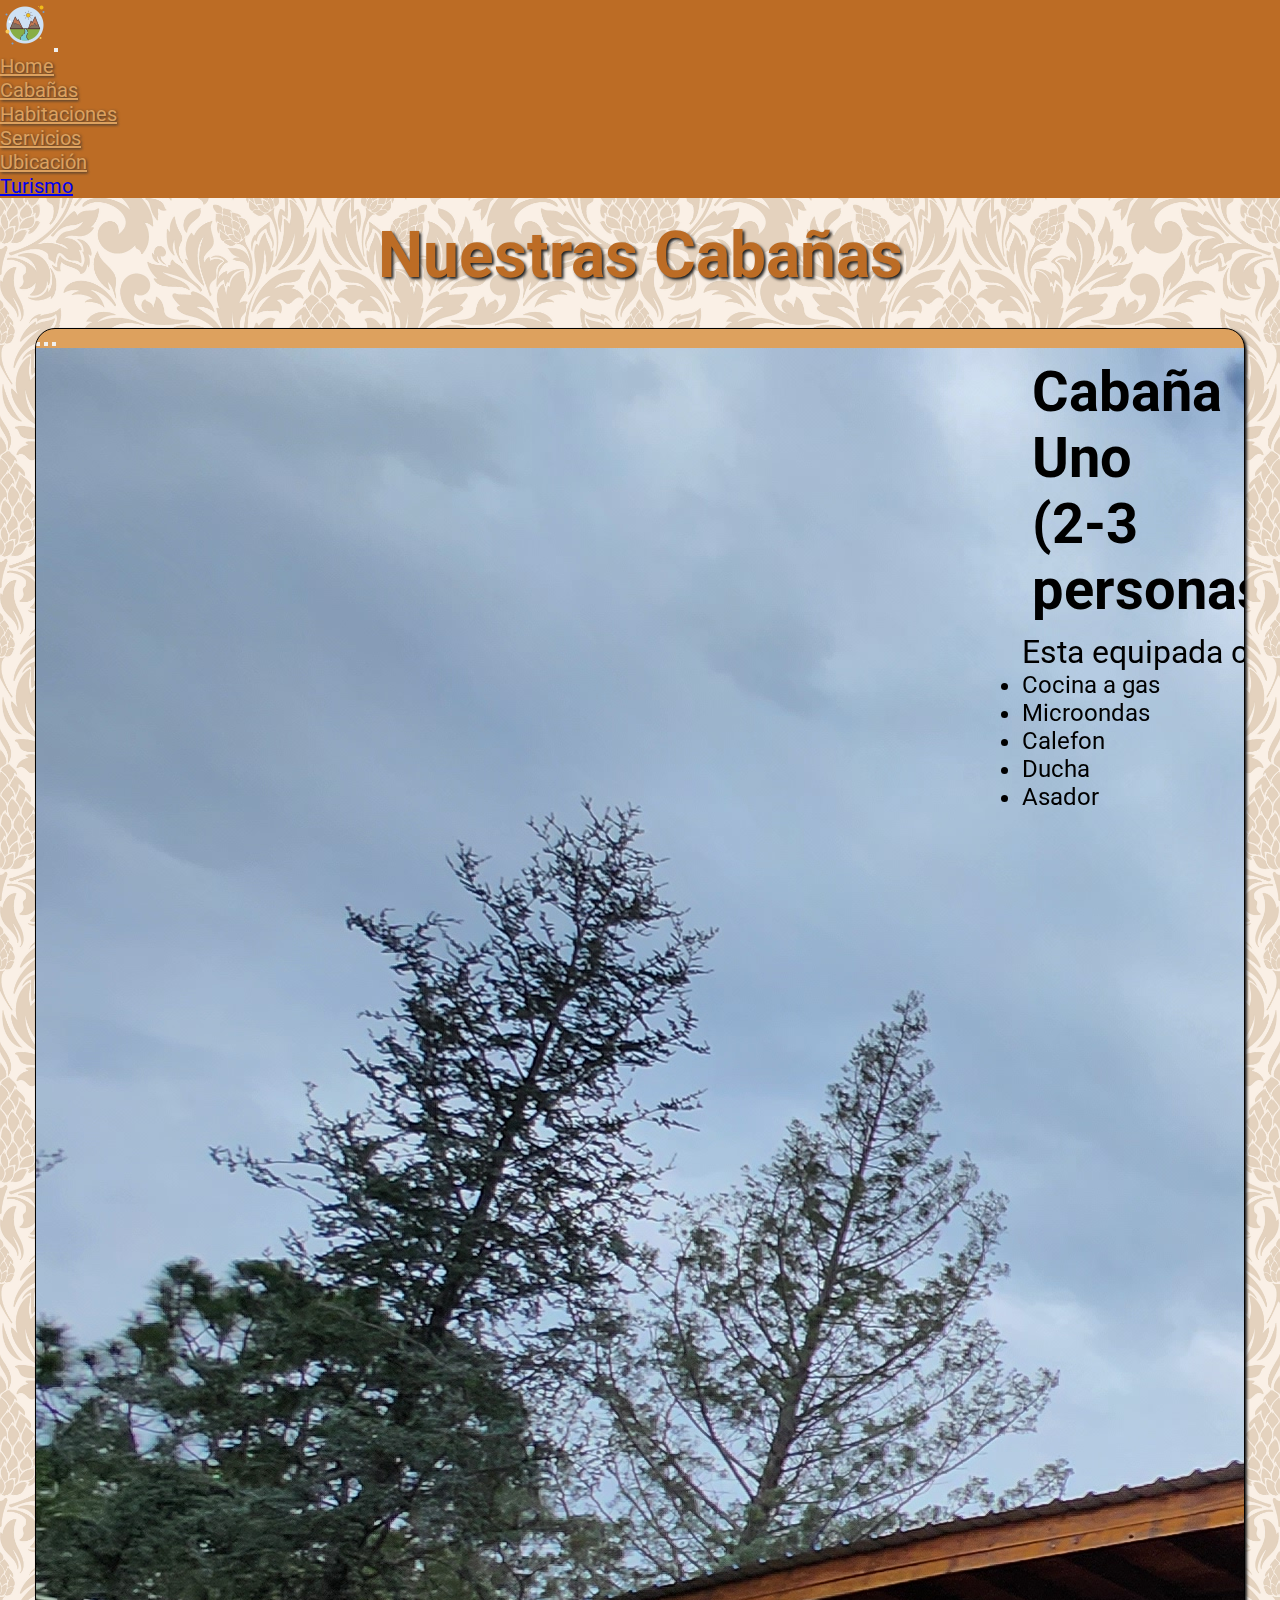
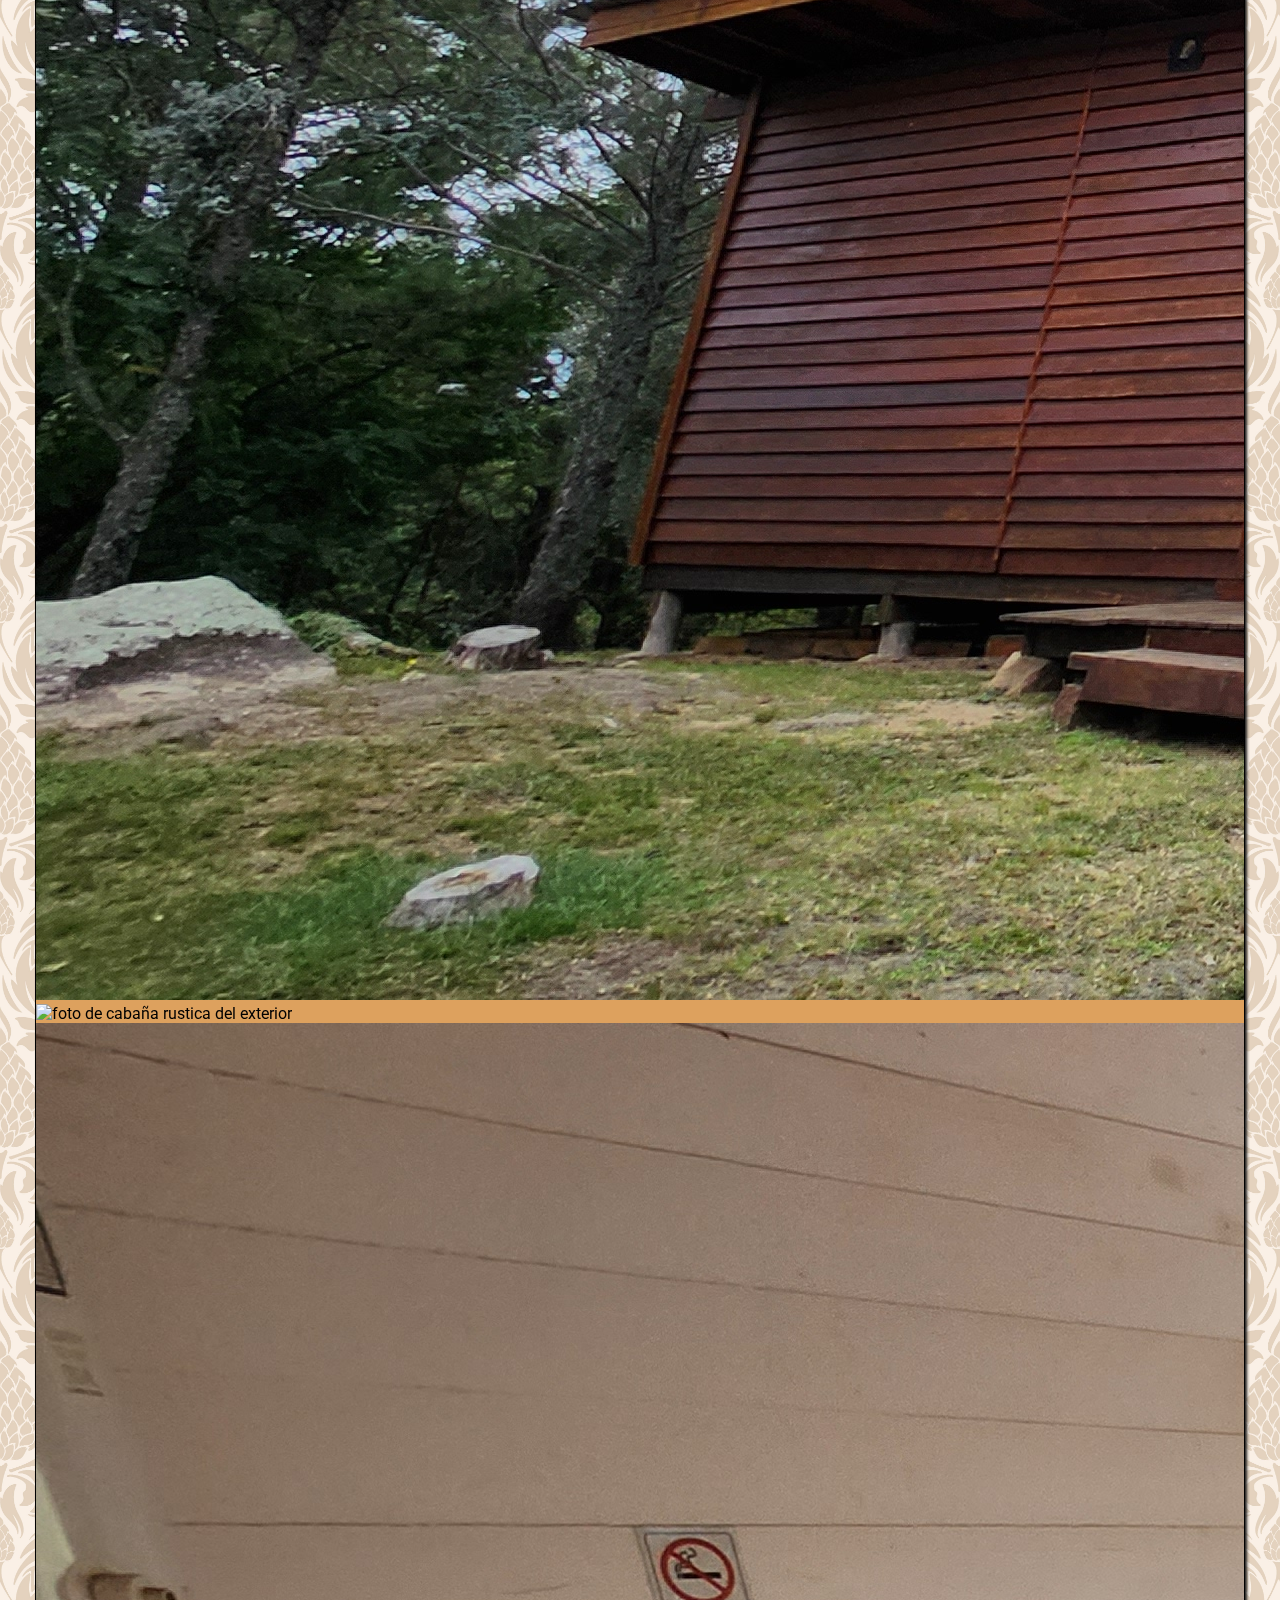
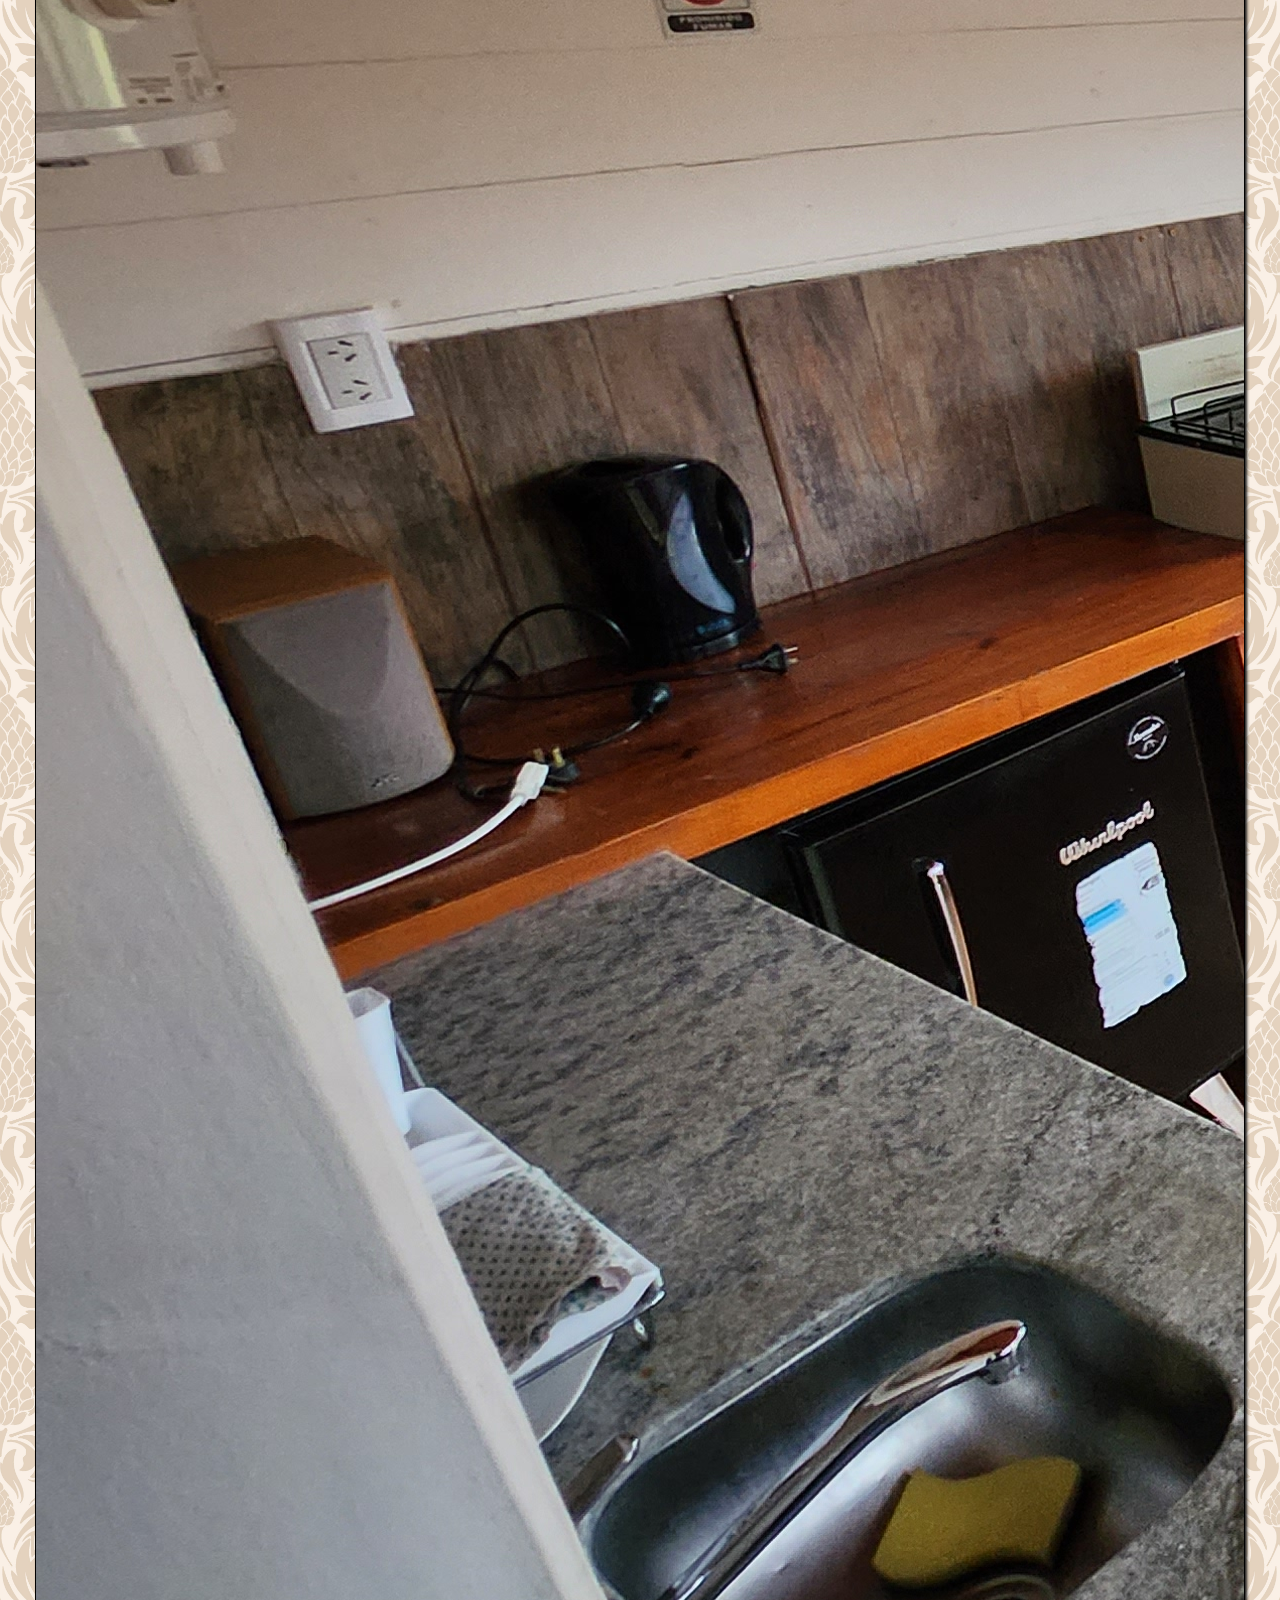
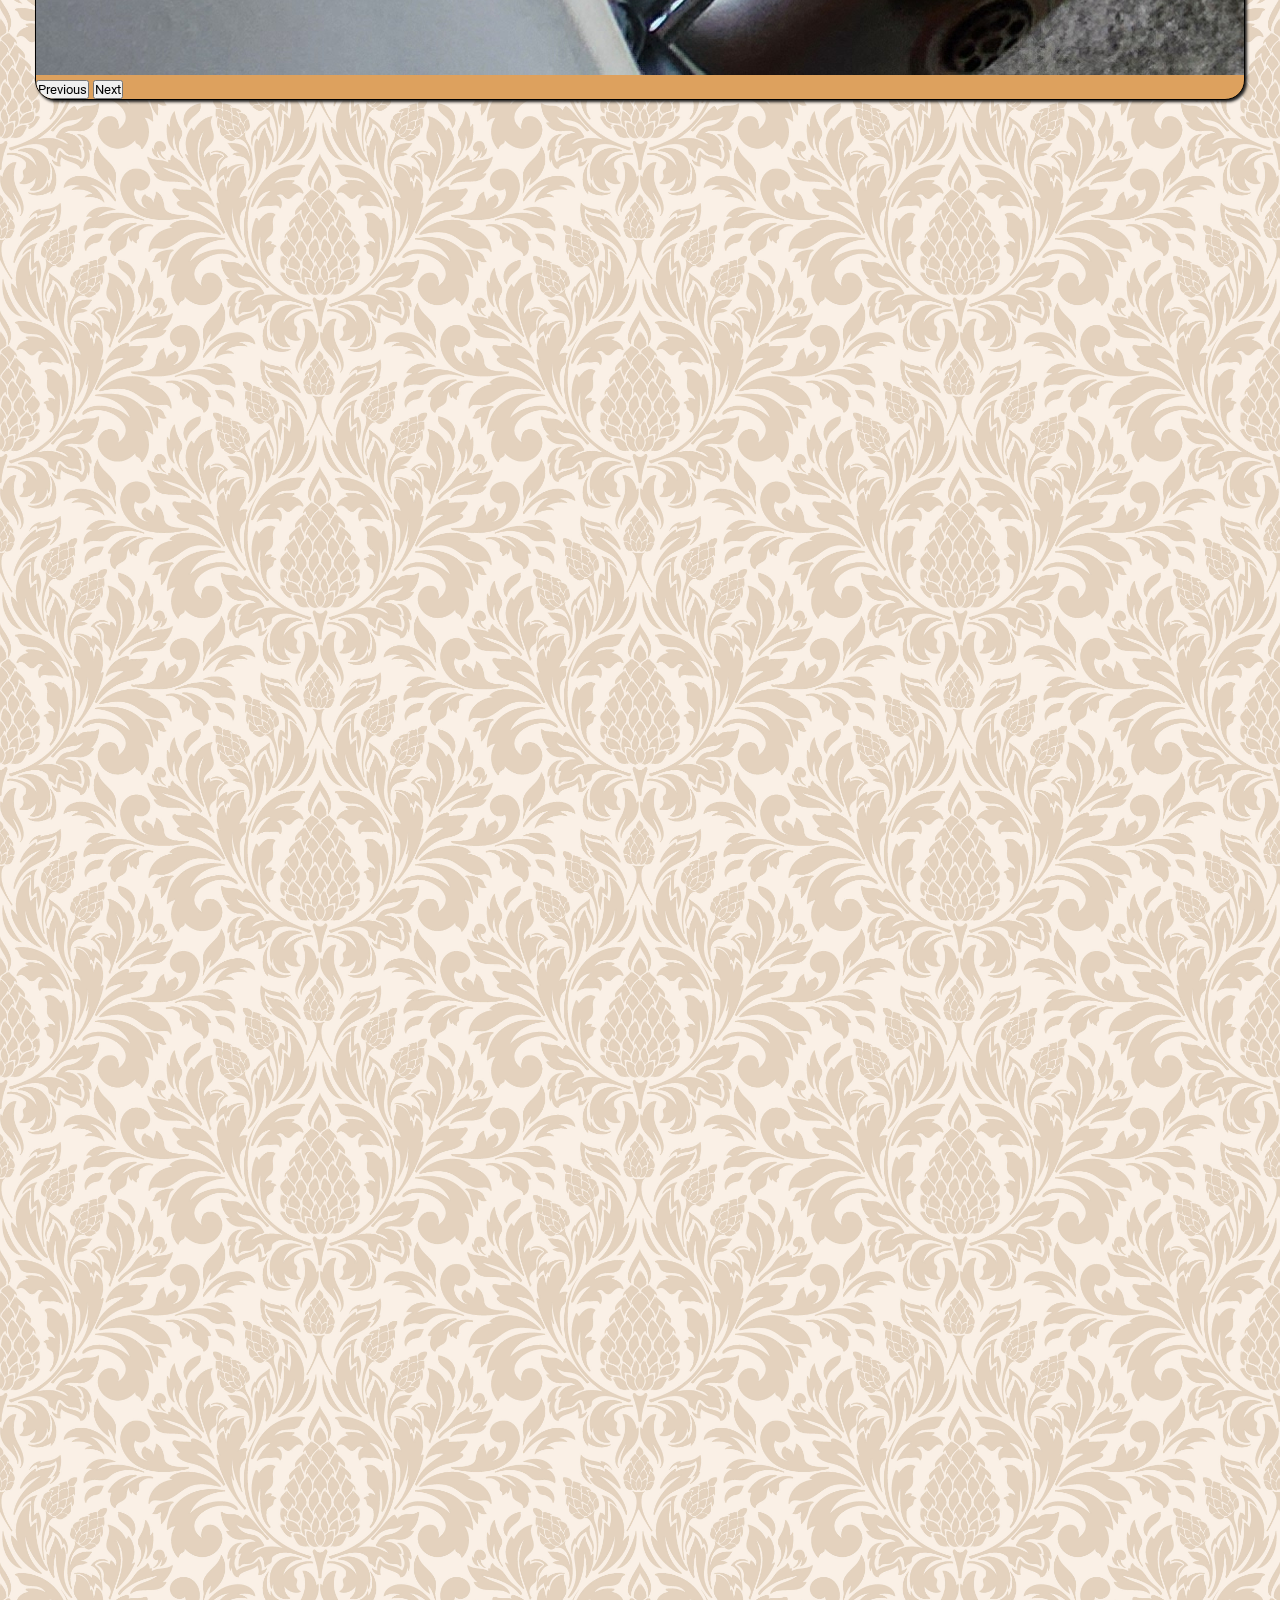
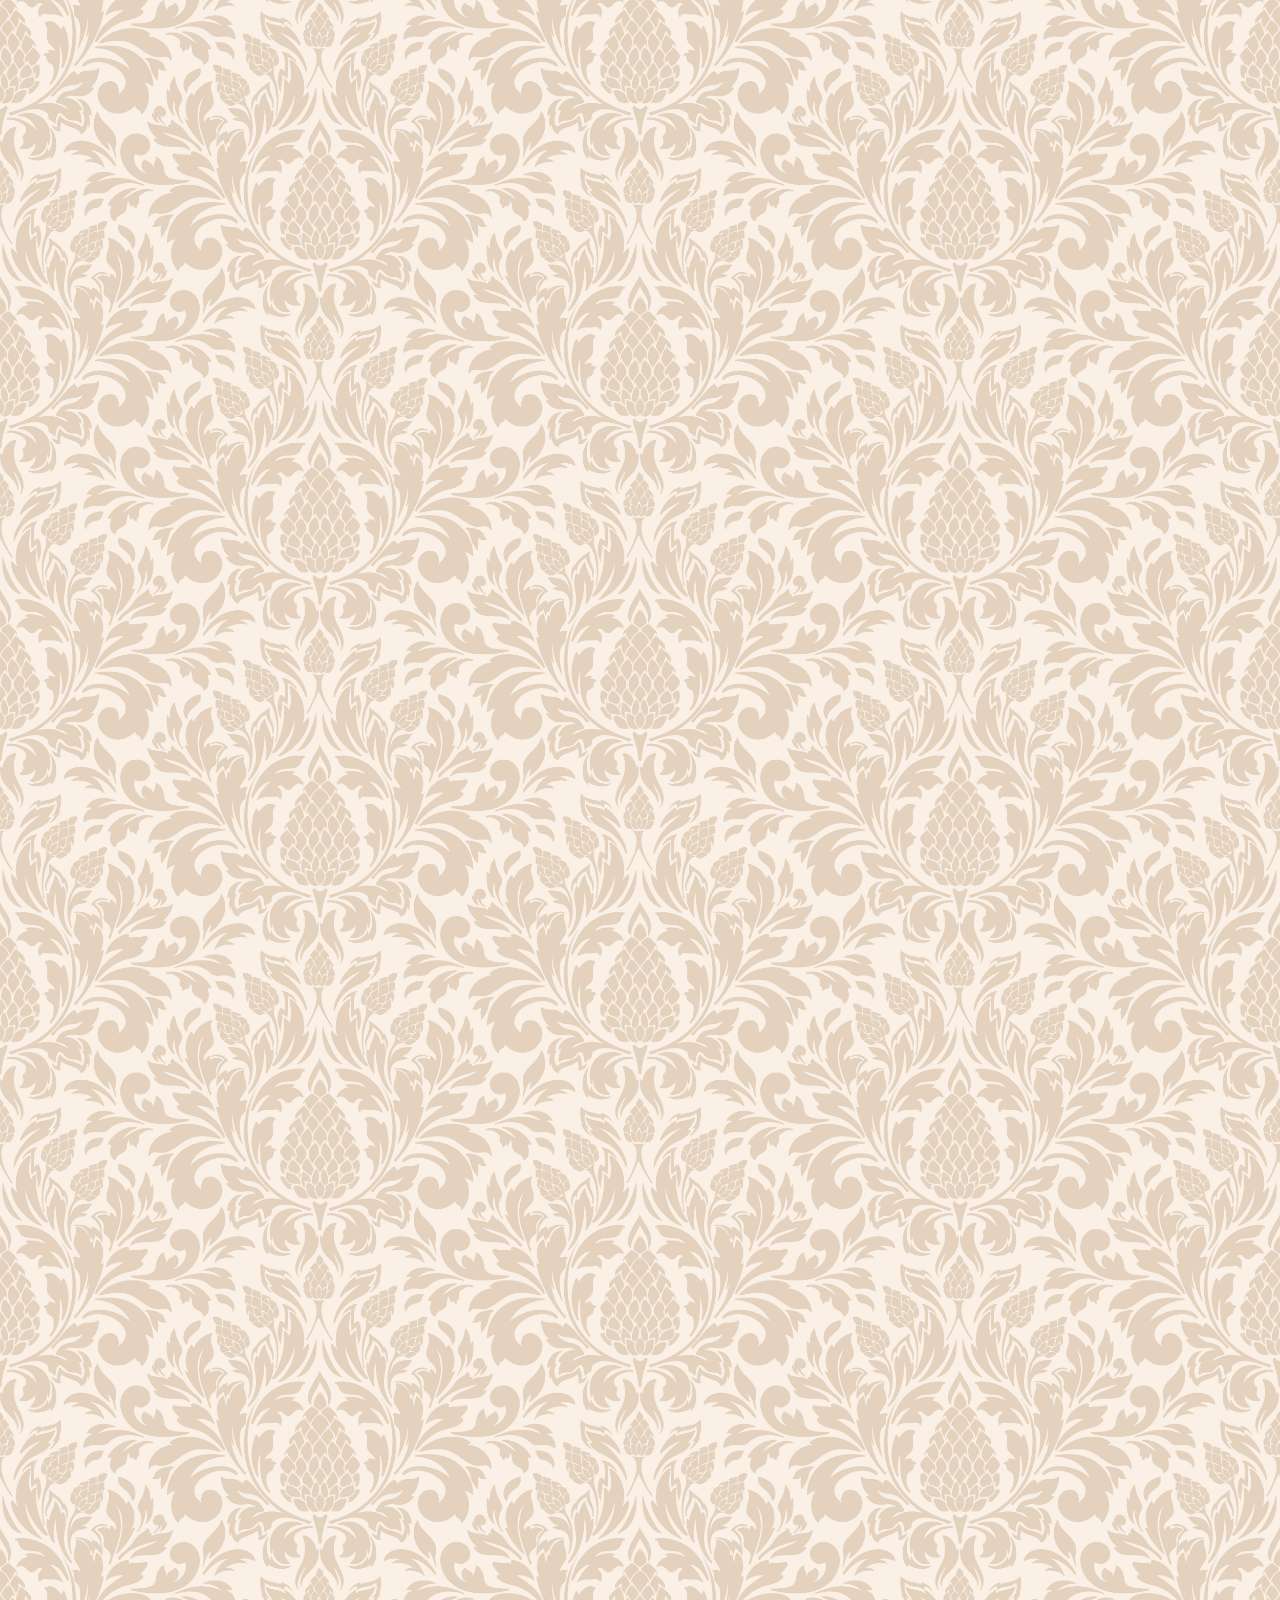
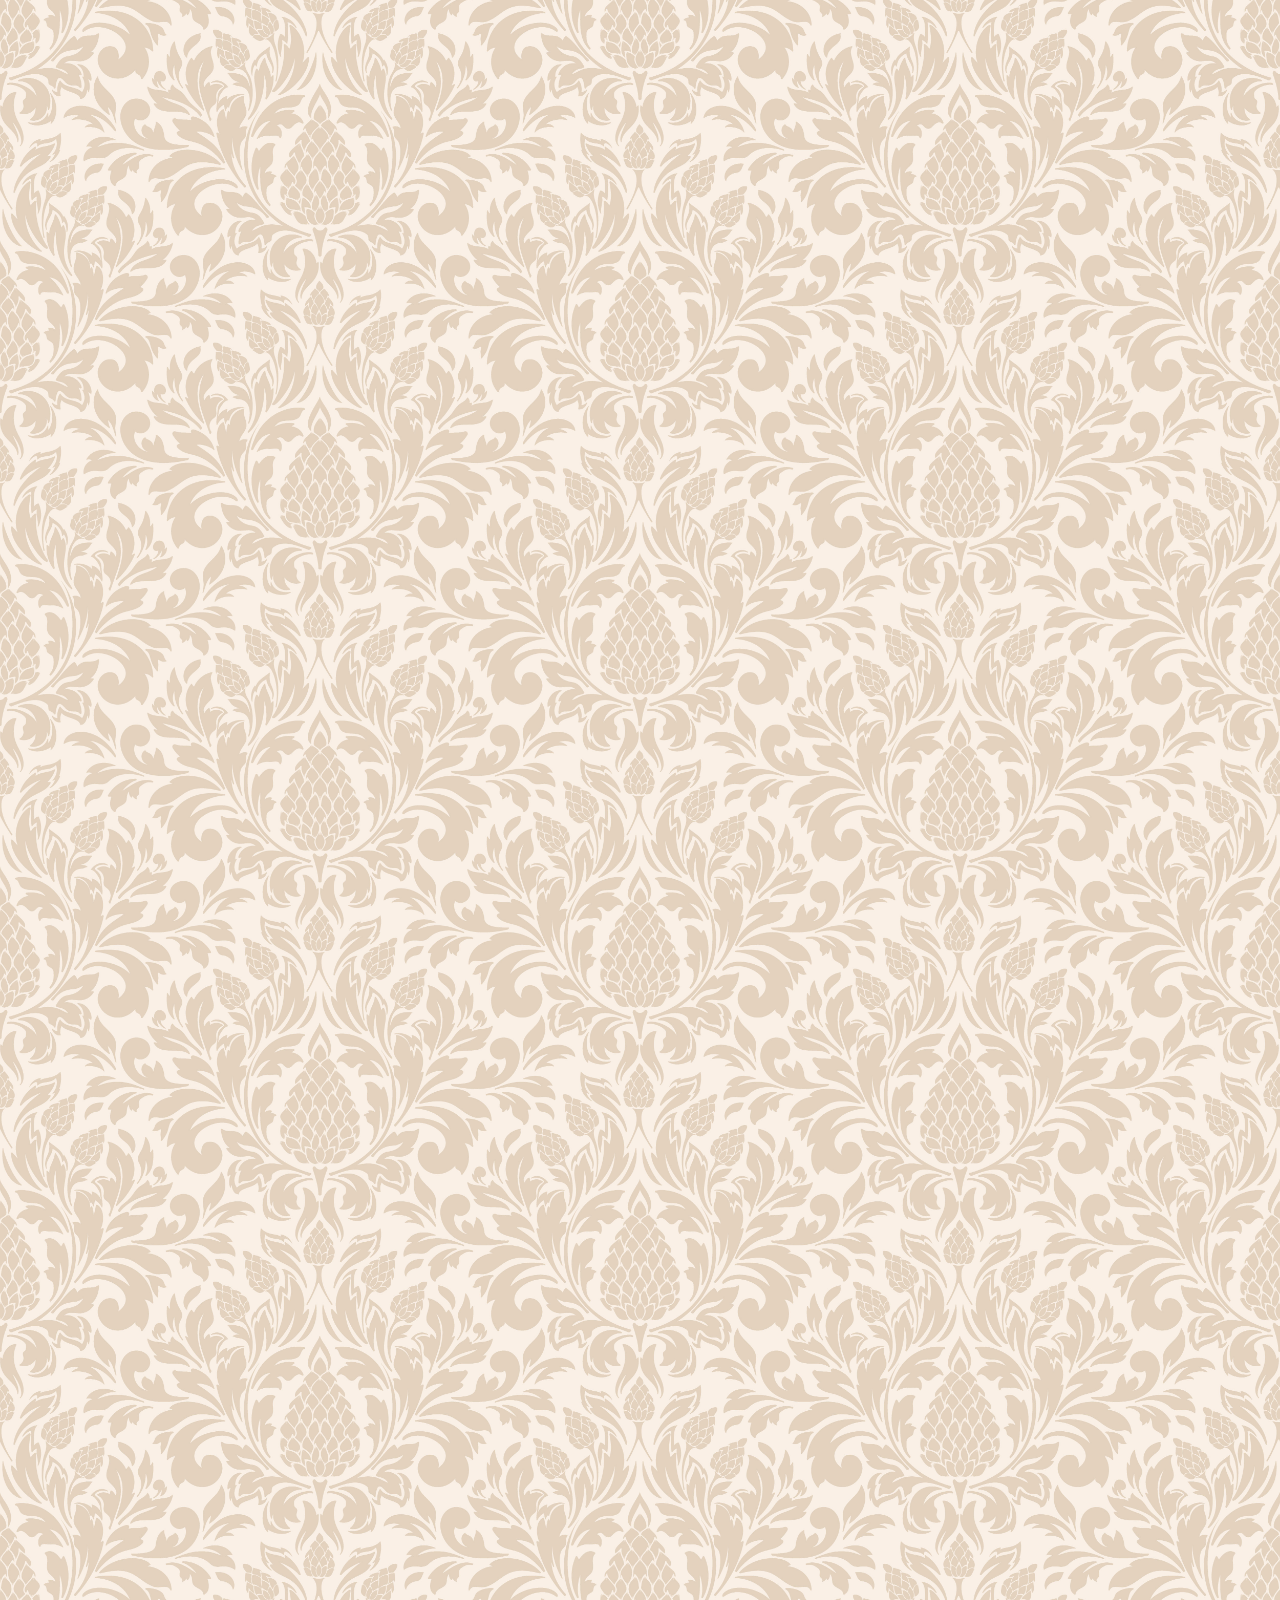
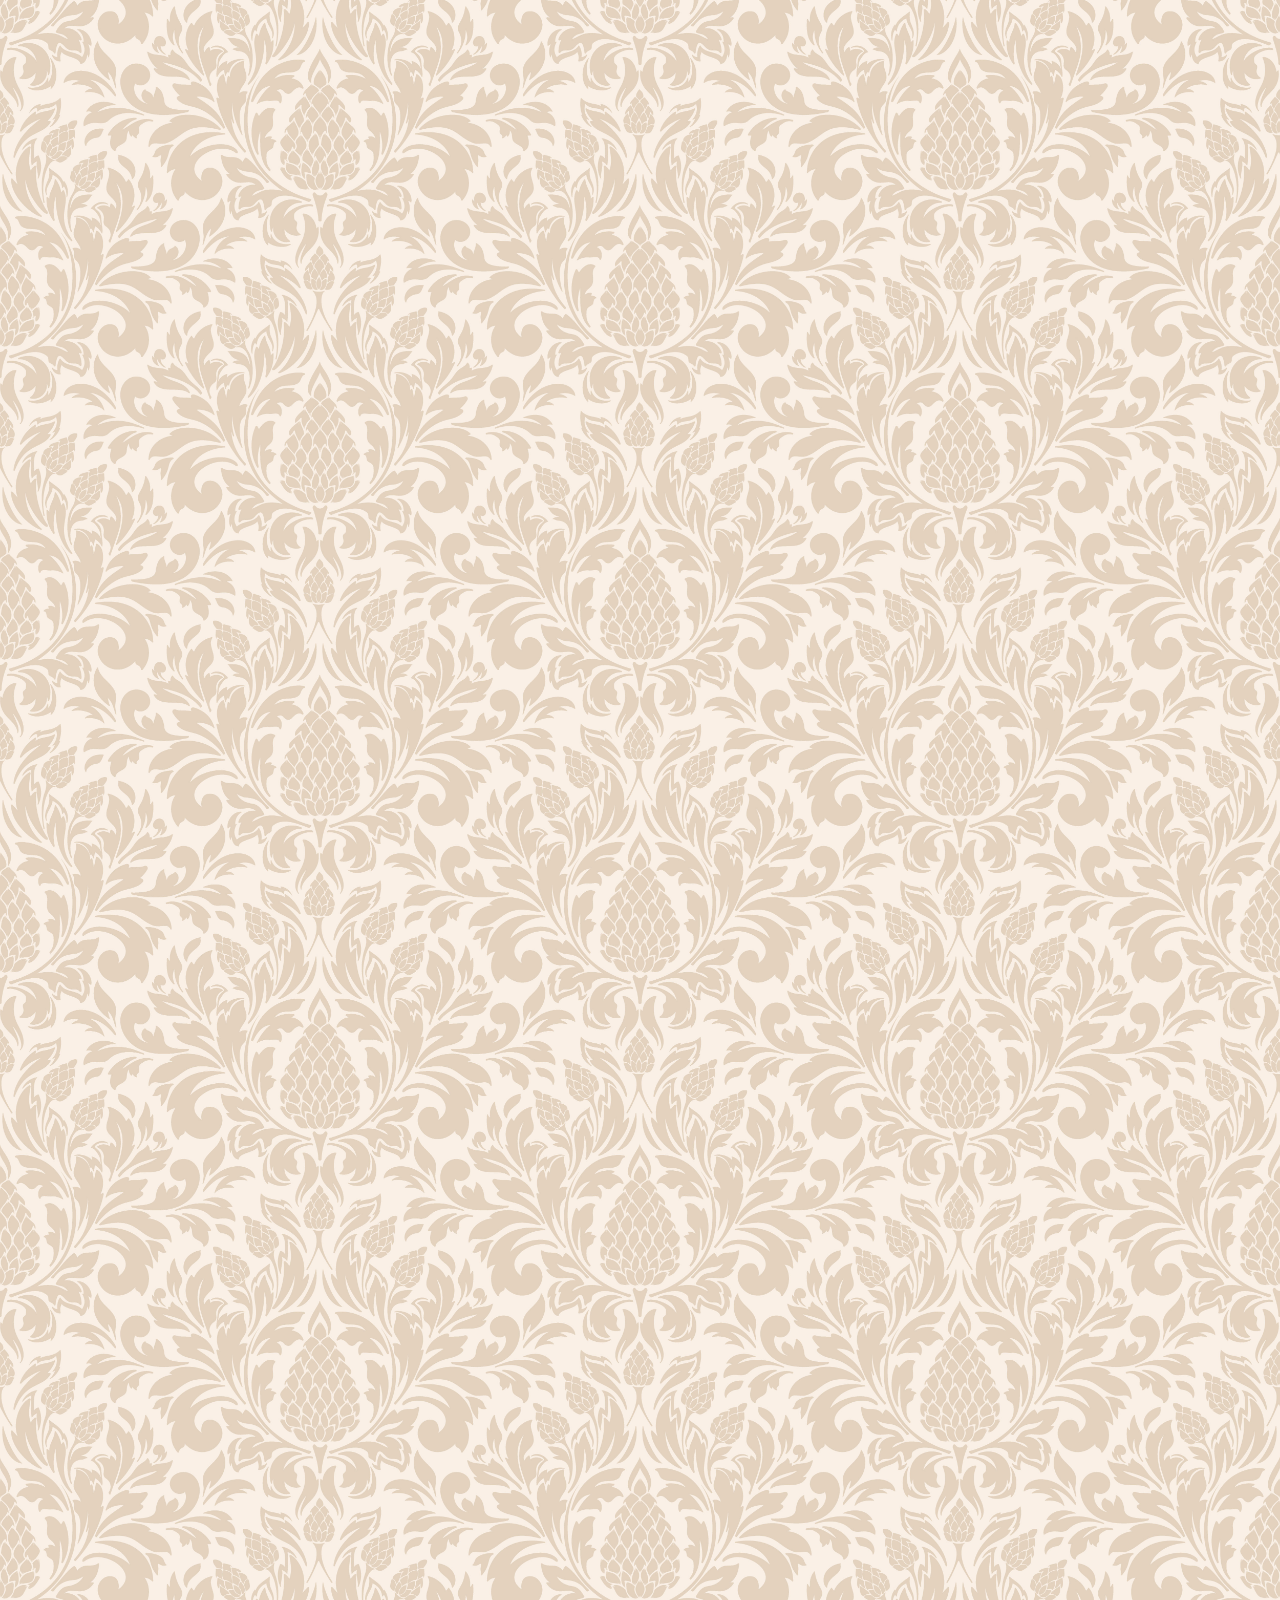
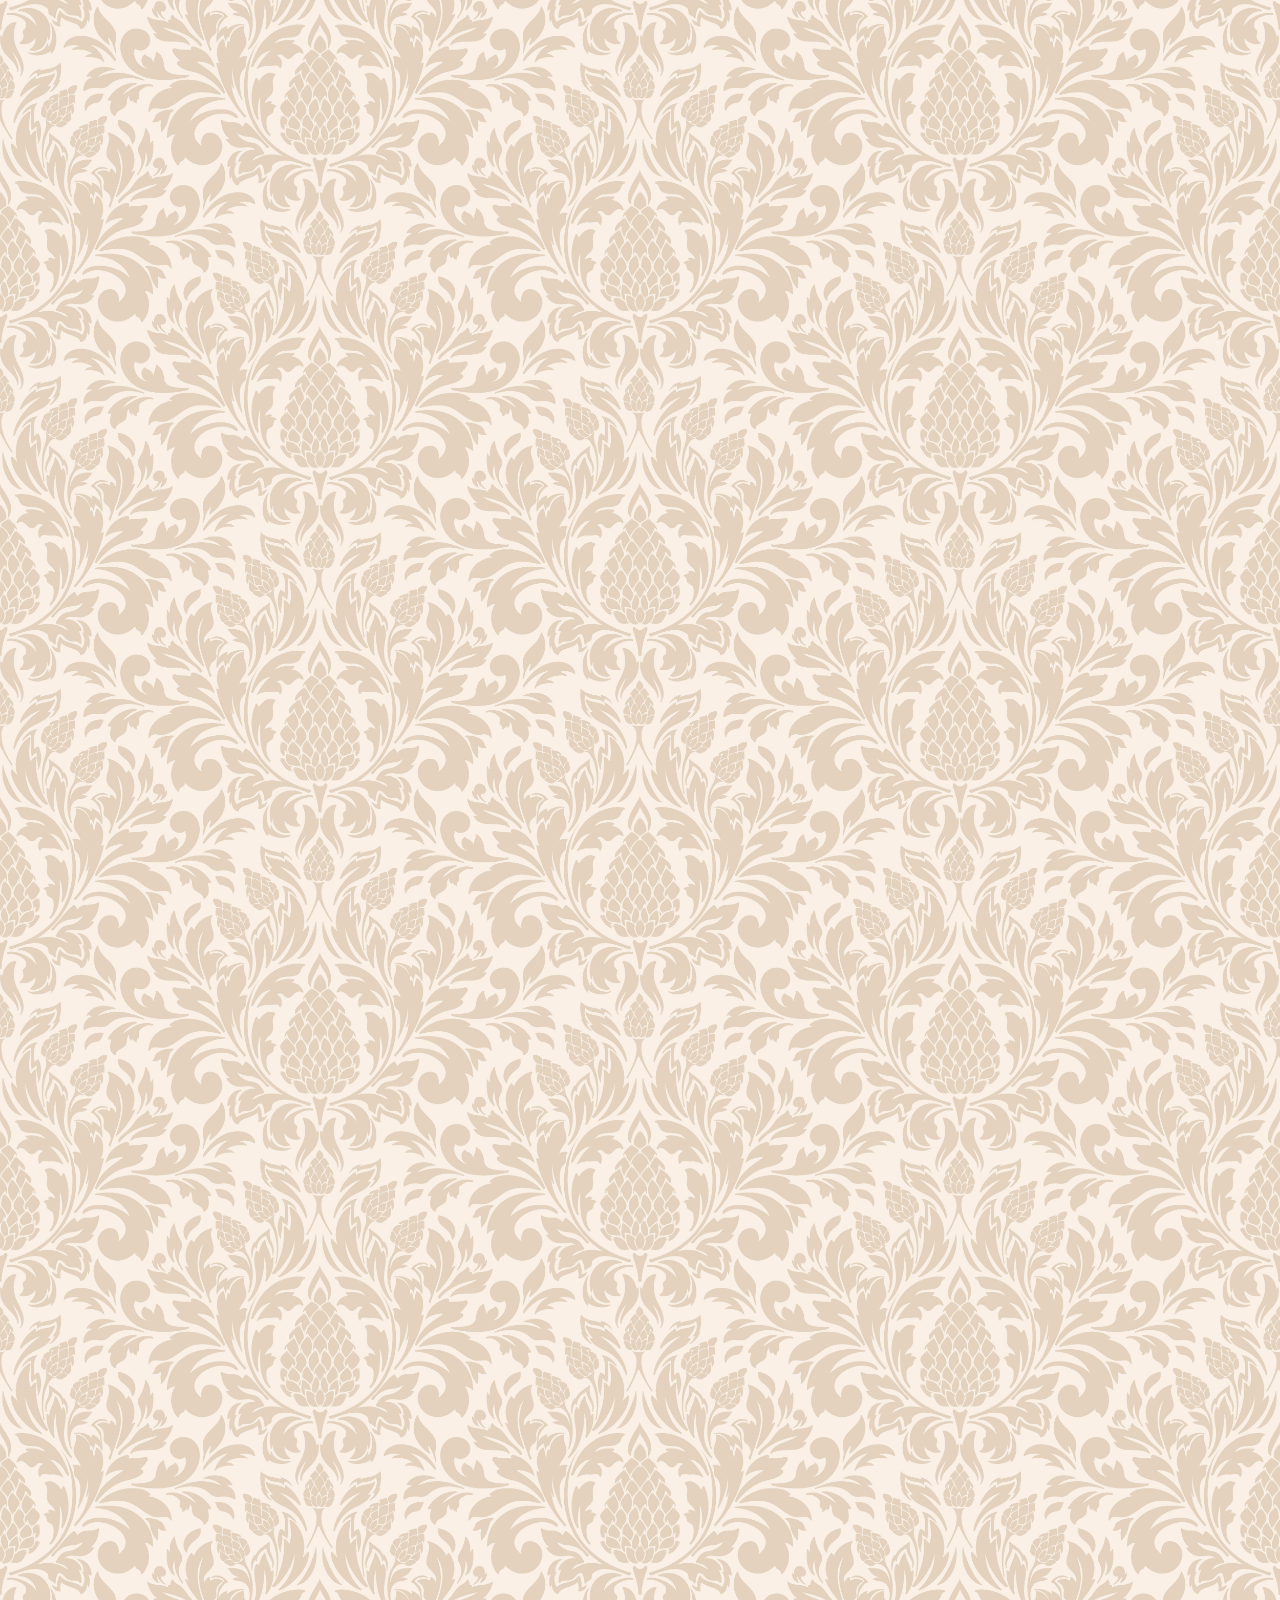
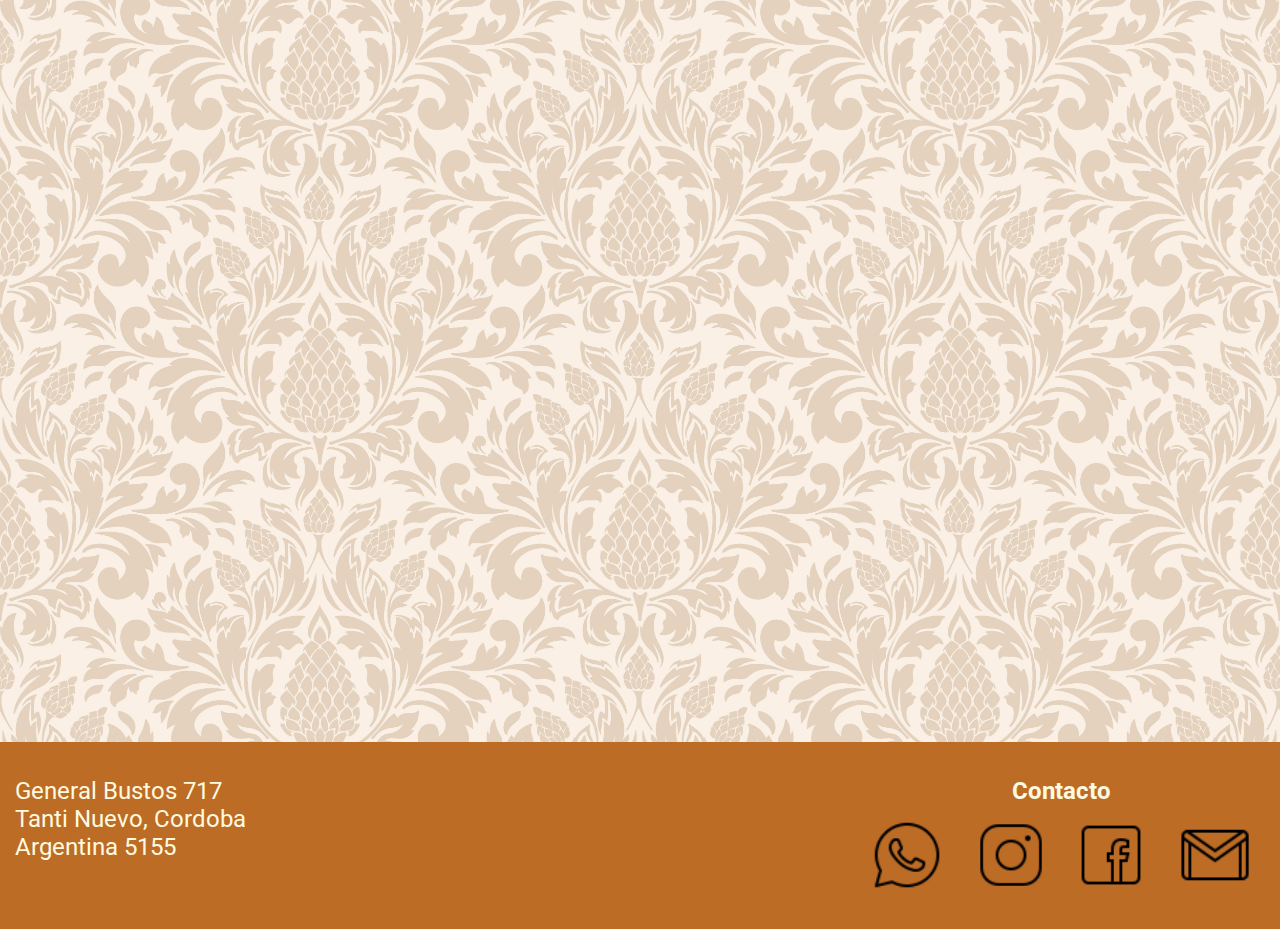
==== commit 84af9271: "pre-entrega Manuel Perez Magro" ====
--- a/paginas/seccion_cabañas.html
+++ b/paginas/seccion_cabañas.html
@@ -16,7 +16,9 @@
     <!-- animaciones -->
     <link rel="stylesheet" href="https://cdnjs.cloudflare.com/ajax/libs/animate.css/4.1.1/animate.min.css"/>
     <link href="https://unpkg.com/aos@2.3.1/dist/aos.css" rel="stylesheet">
-    <title>Cielo de Piedra</title>
+    <!-- icons -->
+    <script src="https://kit.fontawesome.com/9b9b7da0e9.js" crossorigin="anonymous"></script>
+    <title>Cabañas en Tanti</title>
 </head>
 <body>
   <header>  <!-- barra de navegacion -->
@@ -24,7 +26,7 @@
         <div class="container-fluid">
           <a class="navbar-brand" href="../index.html"><img src="../img/icons8-valley-50.png" alt=""></a>
           <button class="navbar-toggler" type="button" data-bs-toggle="collapse" data-bs-target="#navbarNav" aria-controls="navbarNav" aria-expanded="false" aria-label="Toggle navigation">
-            <span class="navbar-toggler-icon"></span>
+            <i class="fa-solid fa-mountain-sun fa-lg icon-mio" style="color: #363636;"></i>
           </button>
           <div class="collapse navbar-collapse" id="navbarNav">
             <ul class="navbar-nav">
@@ -64,13 +66,13 @@
             </div>
             <div class="carousel-inner">
               <div class="carousel-item active">
-                <img src="../Imagenes/Cabaña1/20230423_154004.jpg" class="d-block w-100" alt="...">
-              </div>
-              <div class="carousel-item">
-                <img src="../Imagenes/Cabaña1/20230423_154039.jpg" class="d-block w-100" alt="...">
-              </div>
-              <div class="carousel-item">
-                <img src="../Imagenes/Cabaña1/20230423_153649.jpg" class="d-block w-100" alt="...">
+                <img src="../Imagenes/Cabaña1/20230423_154004.jpg" class="d-block w-100" alt="foto de cabaña rustica del exterior">
+              </div>
+              <div class="carousel-item">
+                <img src="../Imagenes/Cabaña1/20230423_154039.jpg" class="d-block w-100" alt="foto de cabaña rustica del exterior">
+              </div>
+              <div class="carousel-item">
+                <img src="../Imagenes/Cabaña1/20230423_153649.jpg" class="d-block w-100" alt="foto de cabaña rustica del interior">
               </div>
             </div>
             <button class="carousel-control-prev" type="button" data-bs-target="#carousel_cabana1" data-bs-slide="prev">
@@ -105,13 +107,13 @@
             </div>
             <div class="carousel-inner">
               <div class="carousel-item active">
-                <img src="../Imagenes/Cabaña2/20230423_154352.jpg" class="d-block w-100" alt="...">
-              </div>
-              <div class="carousel-item">
-                <img src="../Imagenes/Cabaña2/20230423_154302.jpg" class="d-block w-100" alt="...">
-              </div>
-              <div class="carousel-item">
-                <img src="../Imagenes/Cabaña2/20230423_154207.jpg" class="d-block w-100" alt="...">
+                <img src="../Imagenes/Cabaña2/20230423_154352.jpg" class="d-block w-100" alt="foto de cabaña rustica del exterior">
+              </div>
+              <div class="carousel-item">
+                <img src="../Imagenes/Cabaña2/20230423_154302.jpg" class="d-block w-100" alt="foto de cabaña rustica del exterior">
+              </div>
+              <div class="carousel-item">
+                <img src="../Imagenes/Cabaña2/20230423_154207.jpg" class="d-block w-100" alt="foto de cabaña rustica del exterior">
               </div>
             </div>
             <button class="carousel-control-prev" type="button" data-bs-target="#carousel_cabana2" data-bs-slide="prev">
@@ -146,13 +148,13 @@
             </div>
             <div class="carousel-inner">
               <div class="carousel-item active">
-                <img src="../Imagenes/Duplex/IMG - 02.jpg" class="d-block w-100" alt="...">
-              </div>
-              <div class="carousel-item">
-                <img src="../Imagenes/Duplex/IMG - 04.jpg" class="d-block w-100" alt="...">
-              </div>
-              <div class="carousel-item">
-                <img src="../Imagenes/Duplex/IMG - 07.jpg" class="d-block w-100" alt="...">
+                <img src="../Imagenes/Duplex/IMG - 02.jpg" class="d-block w-100" alt="foto de duplex en exterior">
+              </div>
+              <div class="carousel-item">
+                <img src="../Imagenes/Duplex/IMG - 04.jpg" class="d-block w-100" alt="foto de duplex con asador">
+              </div>
+              <div class="carousel-item">
+                <img src="../Imagenes/Duplex/IMG - 07.jpg" class="d-block w-100" alt="foto de una habitacion">
               </div>
             </div>
             <button class="carousel-control-prev" type="button" data-bs-target="#carousel_duplex" data-bs-slide="prev">
@@ -187,12 +189,12 @@
             <h2>Contacto</h2>
             <div id="redes_sociales">
                 <div>
-                    <a href="https://web.whatsapp.com/" target="_blank" class="icono_redes"><img src="../img/iconos/icons8-whatsapp-50.png" alt="" width="70px" height=""></a>
-                    <a href="https://www.instagram.com/" target="_blank" class="icono_redes"><img src="../img/iconos/icons8-instagram-50.png" alt="" width="70px" height=""></a>
+                    <a href="https://web.whatsapp.com/" target="_blank" class="icono_redes"><img src="../img/iconos/icons8-whatsapp-50.png" alt="icono de whatsapp" width="70px" height=""></a>
+                    <a href="https://www.instagram.com/" target="_blank" class="icono_redes"><img src="../img/iconos/icons8-instagram-50.png" alt="icono de instagram" width="70px" height=""></a>
                 </div>
                 <div>
-                    <a href="https://m.facebook.com/" target="_blank" class="icono_redes"><img src="../img/iconos/icons8-facebook-50.png" alt="" width="70px" height=""></a>
-                    <a href="https://mail.google.com/" target="_blank" class="icono_redes"><img src="../img/iconos/icons8-gmail-50.png" alt="" width="70px" height=""></a>
+                    <a href="https://m.facebook.com/" target="_blank" class="icono_redes"><img src="../img/iconos/icons8-facebook-50.png" alt="icono de facebook" width="70px" height=""></a>
+                    <a href="https://mail.google.com/" target="_blank" class="icono_redes"><img src="../img/iconos/icons8-gmail-50.png" alt="icono de gmail" width="70px" height=""></a>
                 </div>
             </div>
         </div>
--- a/css/style.css
+++ b/css/style.css
@@ -7,11 +7,11 @@
   overflow: hidden;
   box-shadow: 2px 2px 3px rgb(31, 31, 31);
   background-color: #dda15e;
-  background-image: url(../../Imagenes/PapelTapiz/textura-tablas-madera.jpg);
-  background-size: cover;
-}
-
-section .card_mio, .portada {
+  background-image: url(../Imagenes/PapelTapiz/textura-tablas-madera.jpg);
+  background-size: cover;
+}
+
+main .contenido_ubicacion .indicaciones_ubicacion, section .card_mio, .portada {
   display: flex;
   justify-content: center;
   align-items: center;
@@ -22,6 +22,10 @@
   font-family: "Roboto", sans-serif;
   padding: 0;
   margin: 0;
+}
+
+.icon-mio {
+  margin: 20px 0;
 }
 
 header {
@@ -75,7 +79,7 @@
 }
 
 .portada {
-  background-image: url(../../Imagenes/Portada/IMG\ -\ 02.jpg);
+  background-image: url(../Imagenes/Portada/IMG\ -\ 02.jpg);
   background-repeat: no-repeat;
   background-size: cover;
   padding: 200px 50px;
@@ -84,7 +88,7 @@
 }
 @media screen and (max-width: 600px) {
   .portada {
-    background-image: url(../../Imagenes/Portada/IMG\ -\ 02\ mobile.jpg);
+    background-image: url(../Imagenes/Portada/IMG\ -\ 02\ mobile.jpg);
     height: 680px;
   }
 }
@@ -114,7 +118,7 @@
 body {
   margin: auto;
   background-color: #d1bc9c;
-  background-image: url(../../Imagenes/PapelTapiz/patron_ornamental.jpg);
+  background-image: url(../Imagenes/PapelTapiz/patron_ornamental.jpg);
   background-size: contain;
 }
 
@@ -175,27 +179,27 @@
 }
 
 .cabañas {
-  background-image: url(../../Imagenes/Cabaña2/20230423_154352_mobile.jpg);
+  background-image: url(../Imagenes/Cabaña2/20230423_154352_mobile.jpg);
   background-size: cover;
 }
 
 .habitaciones {
-  background-image: url(../../Imagenes/Habitacion2/20230423_160108.jpg);
+  background-image: url(../Imagenes/Habitacion2/20230423_160108.jpg);
   background-size: cover;
 }
 
 .servicios {
-  background-image: url(../../img/foto_desayuno_index_mobile.jpg);
+  background-image: url(../img/foto_desayuno_index_mobile.jpg);
   background-size: cover;
 }
 
 .ubicacion {
-  background-image: url(../../img/foto-ubicacion2.jpg);
+  background-image: url(../img/foto-ubicacion2.jpg);
   background-size: cover;
 }
 
 .turismo {
-  background-image: url(../../img/foto_turismo_index.jpg);
+  background-image: url(../img/foto_turismo_index.jpg);
   background-size: cover;
 }
 
@@ -439,12 +443,14 @@
     grid-template-rows: 30% 20% 30% 20%;
     grid-template-areas: "foto1" "texto1" "foto2" "texto2";
     margin-bottom: 70px;
+    row-gap: 0;
   }
 }
 @media screen and (max-width: 600px) {
   main .contenido_servicios div {
     display: flex;
     justify-content: center;
+    align-items: center;
   }
 }
 main .contenido_servicios div img {
@@ -455,7 +461,7 @@
 }
 @media screen and (max-width: 600px) {
   main .contenido_servicios div img {
-    height: 100%;
+    height: 75%;
   }
 }
 
@@ -472,6 +478,7 @@
     flex-direction: column;
     justify-content: center;
     align-items: center;
+    margin: 0;
   }
 }
 main .contenido_ubicacion .mapa iframe {
@@ -484,12 +491,6 @@
     height: 450px;
     margin: 0;
   }
-}
-main .contenido_ubicacion .indicaciones_ubicacion {
-  display: flex;
-  align-items: center;
-  justify-content: center;
-  flex-direction: column;
 }
 main .contenido_ubicacion .indicaciones_ubicacion img {
   width: 100%;
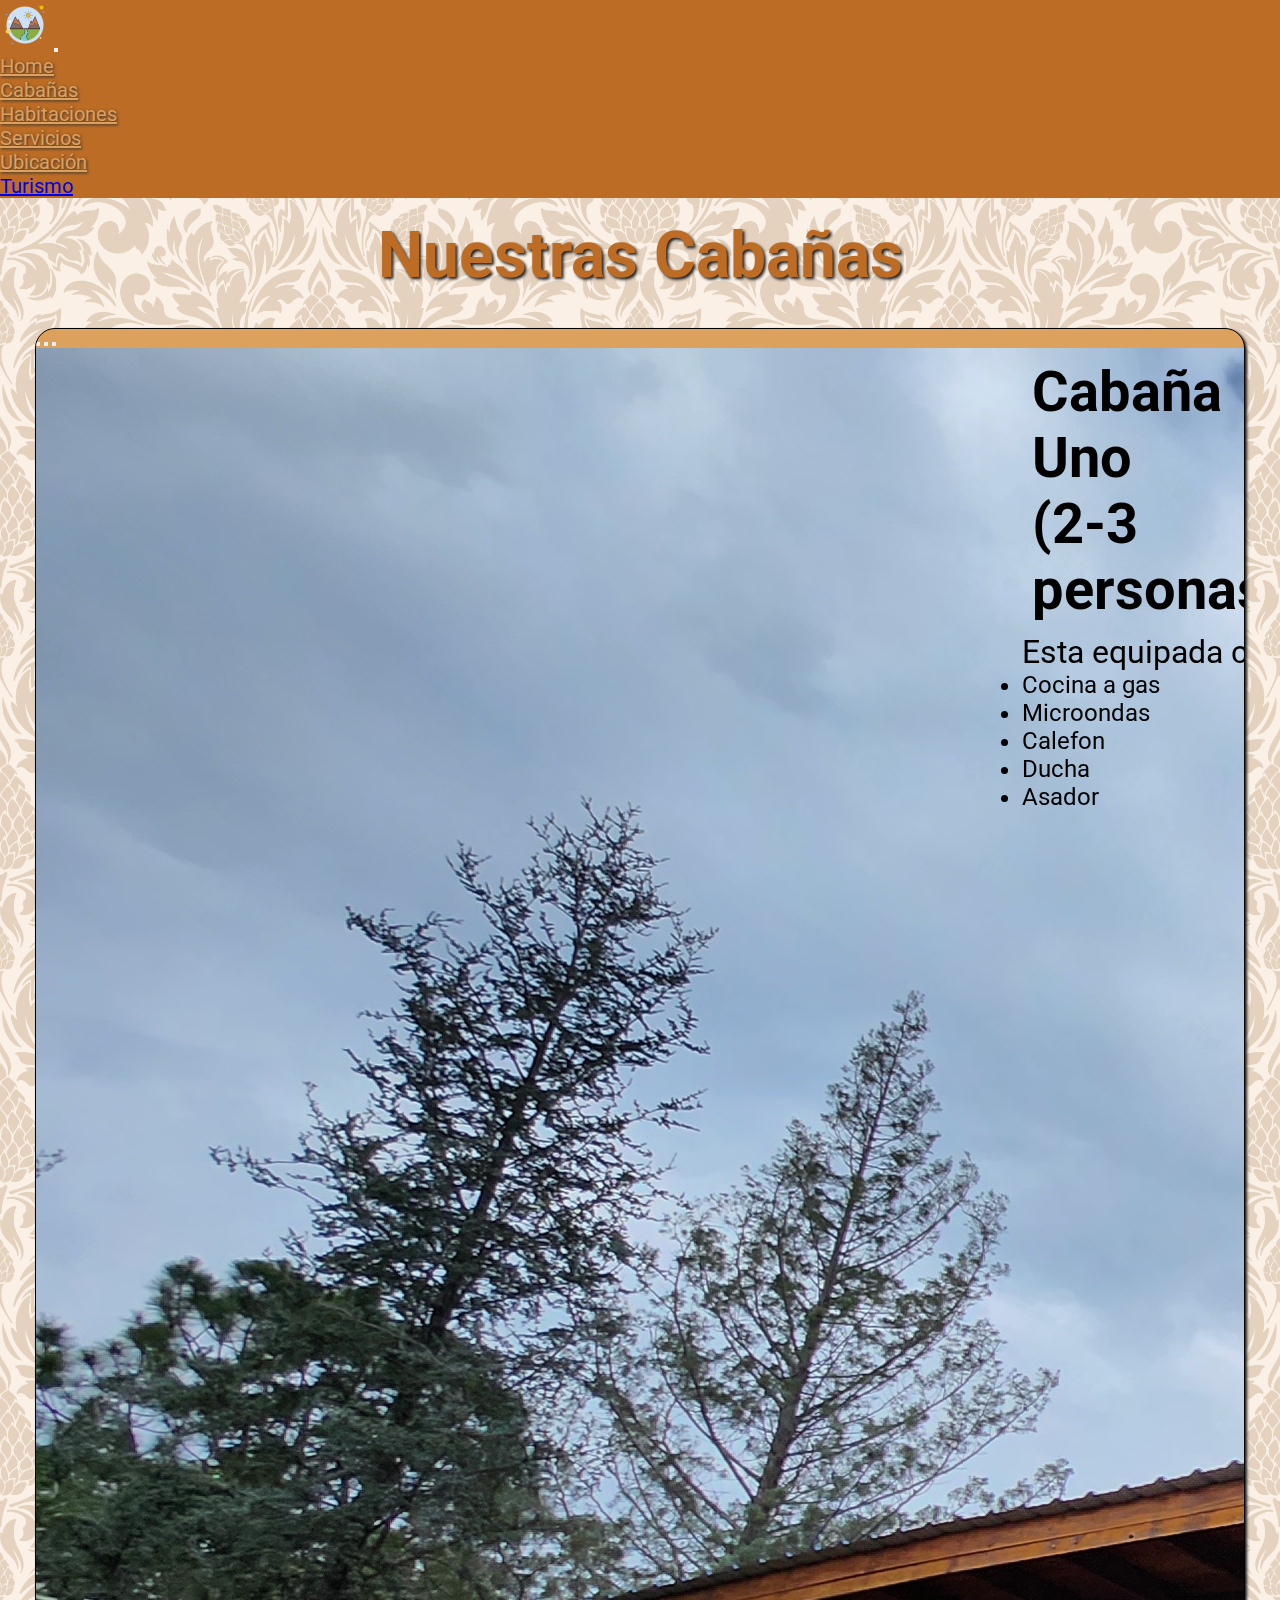
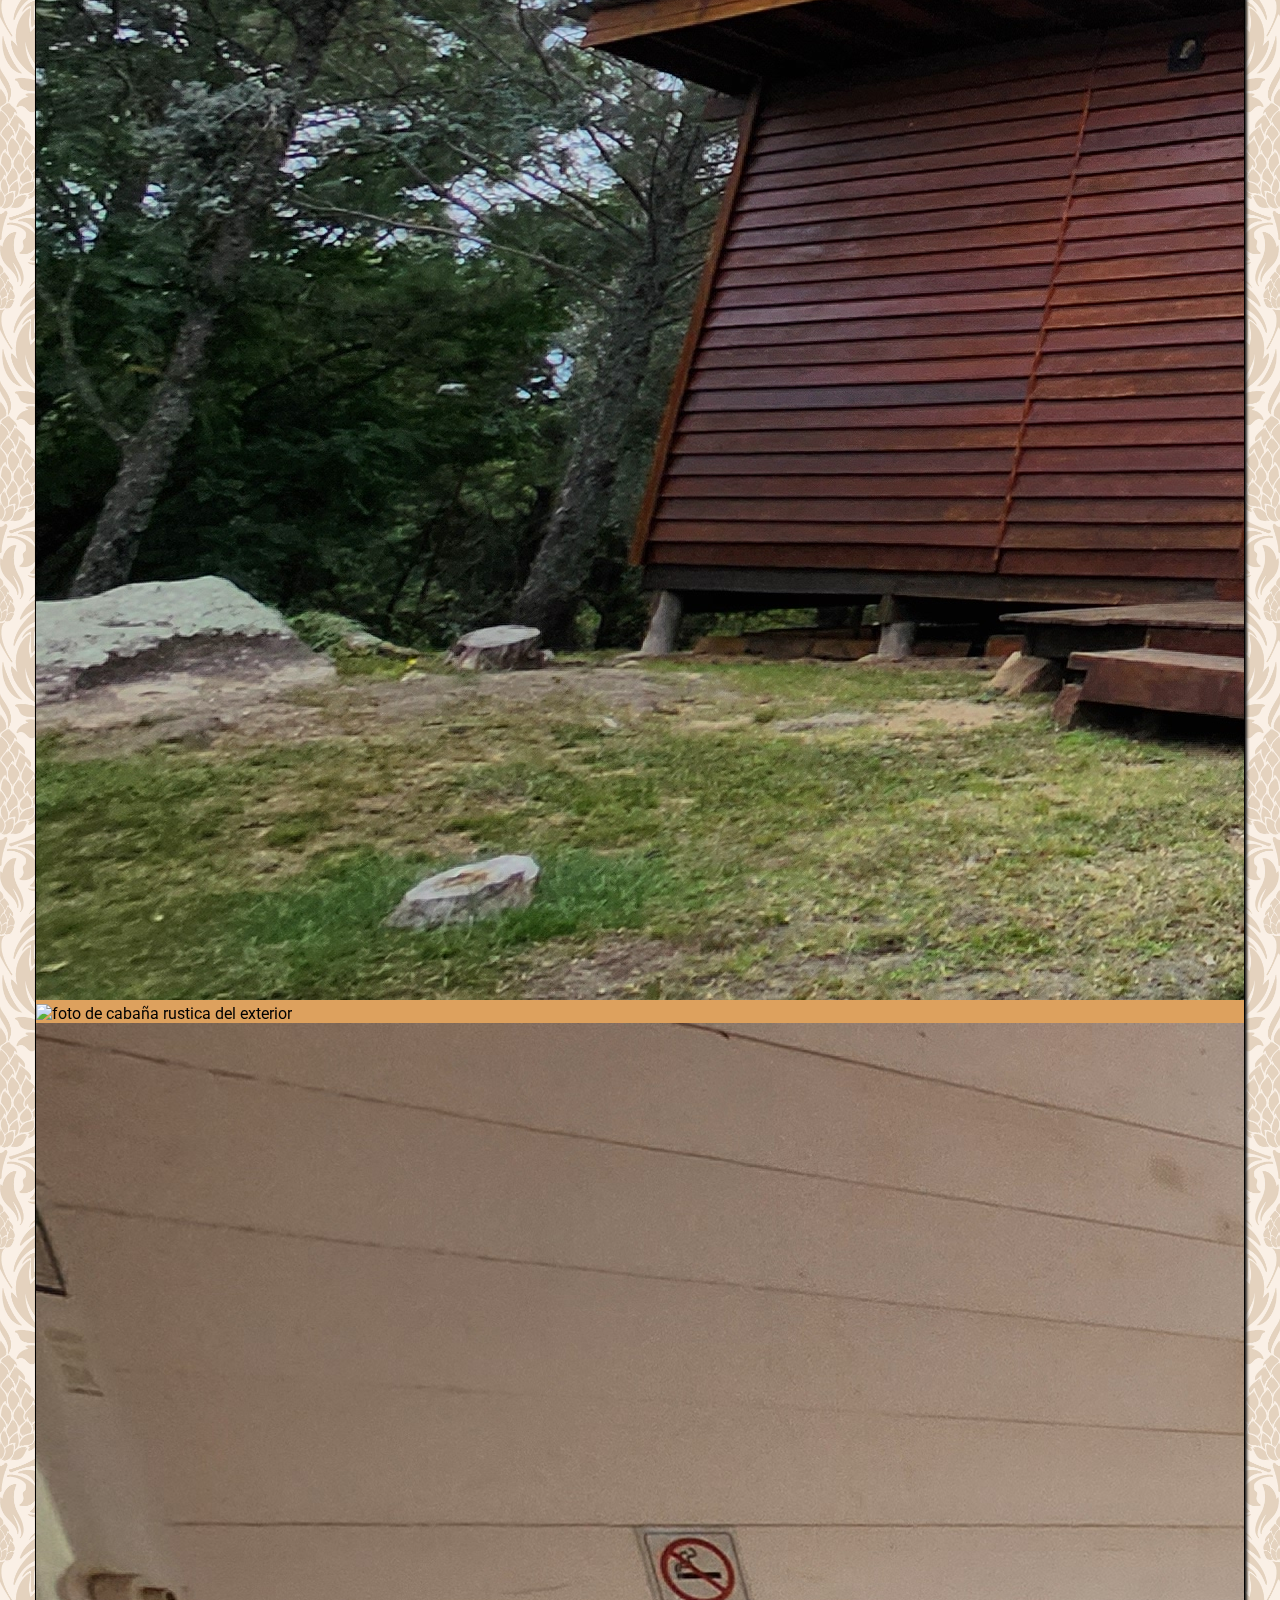
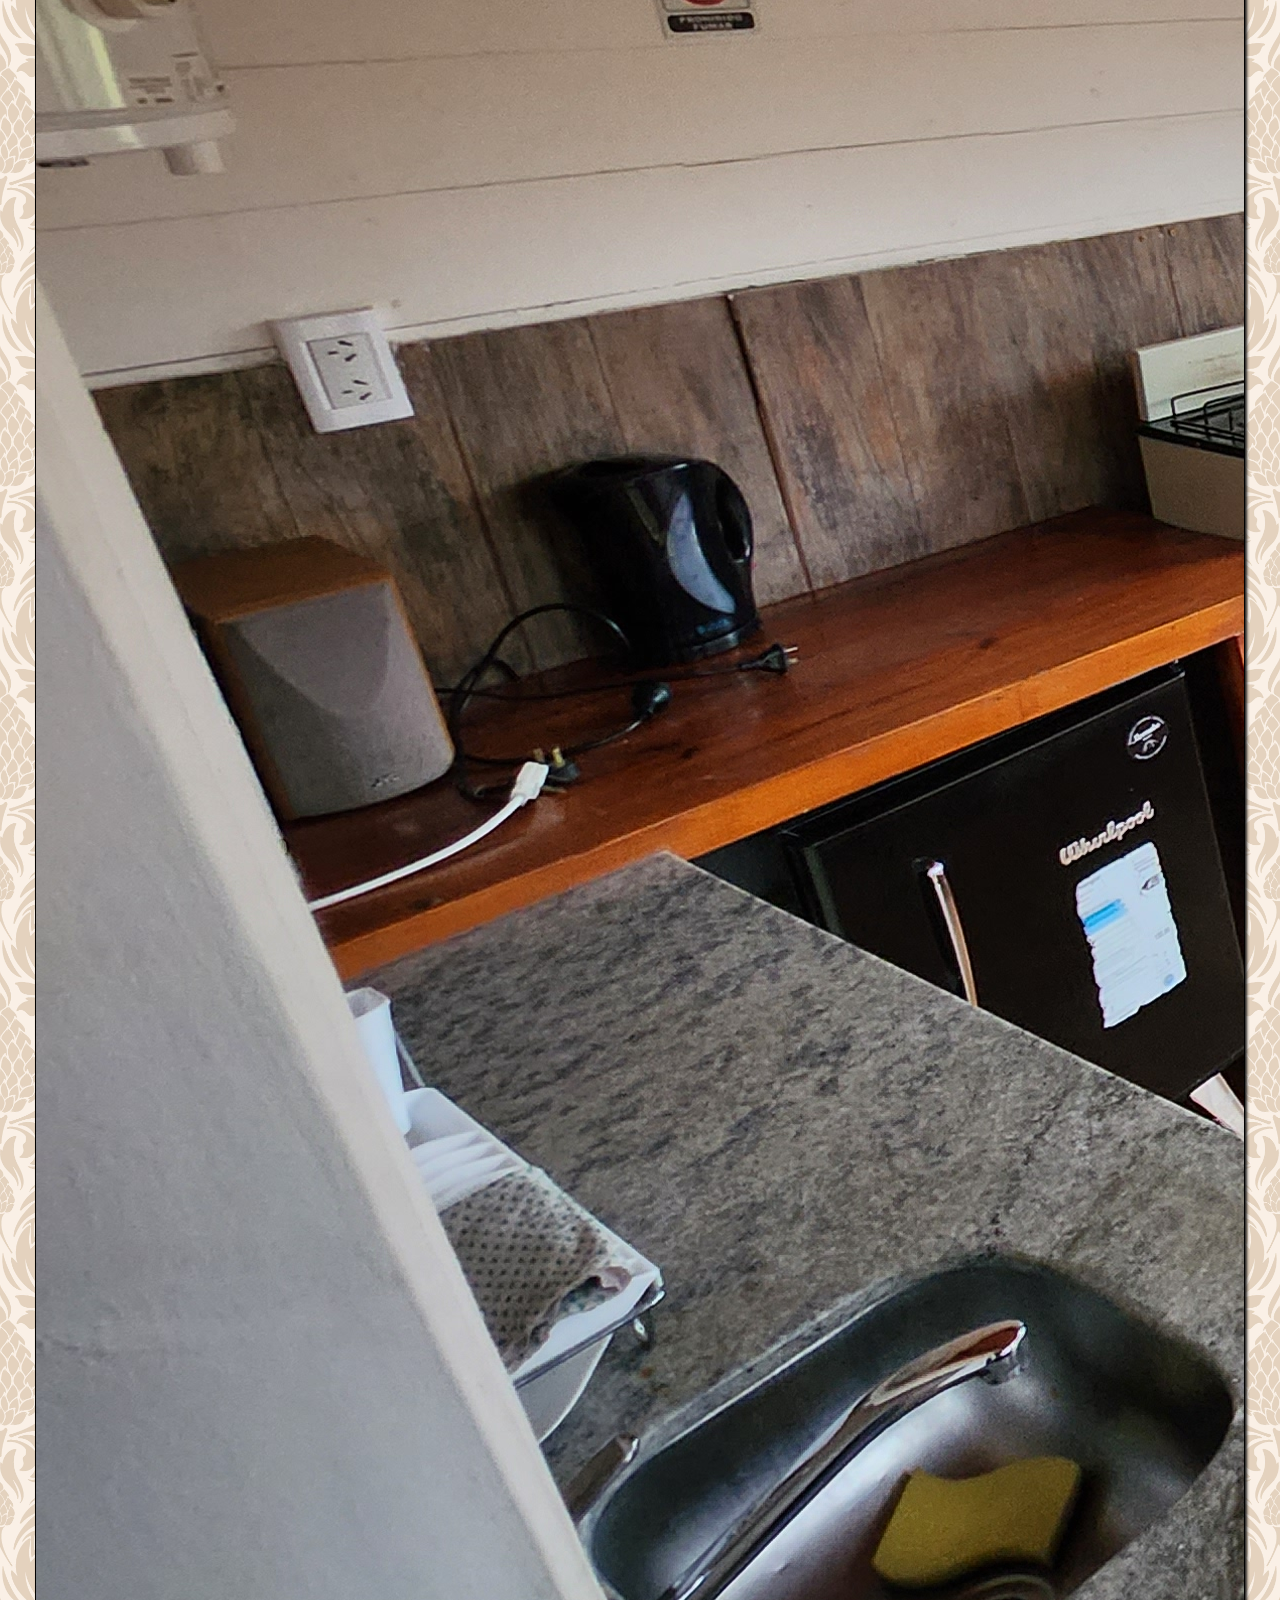
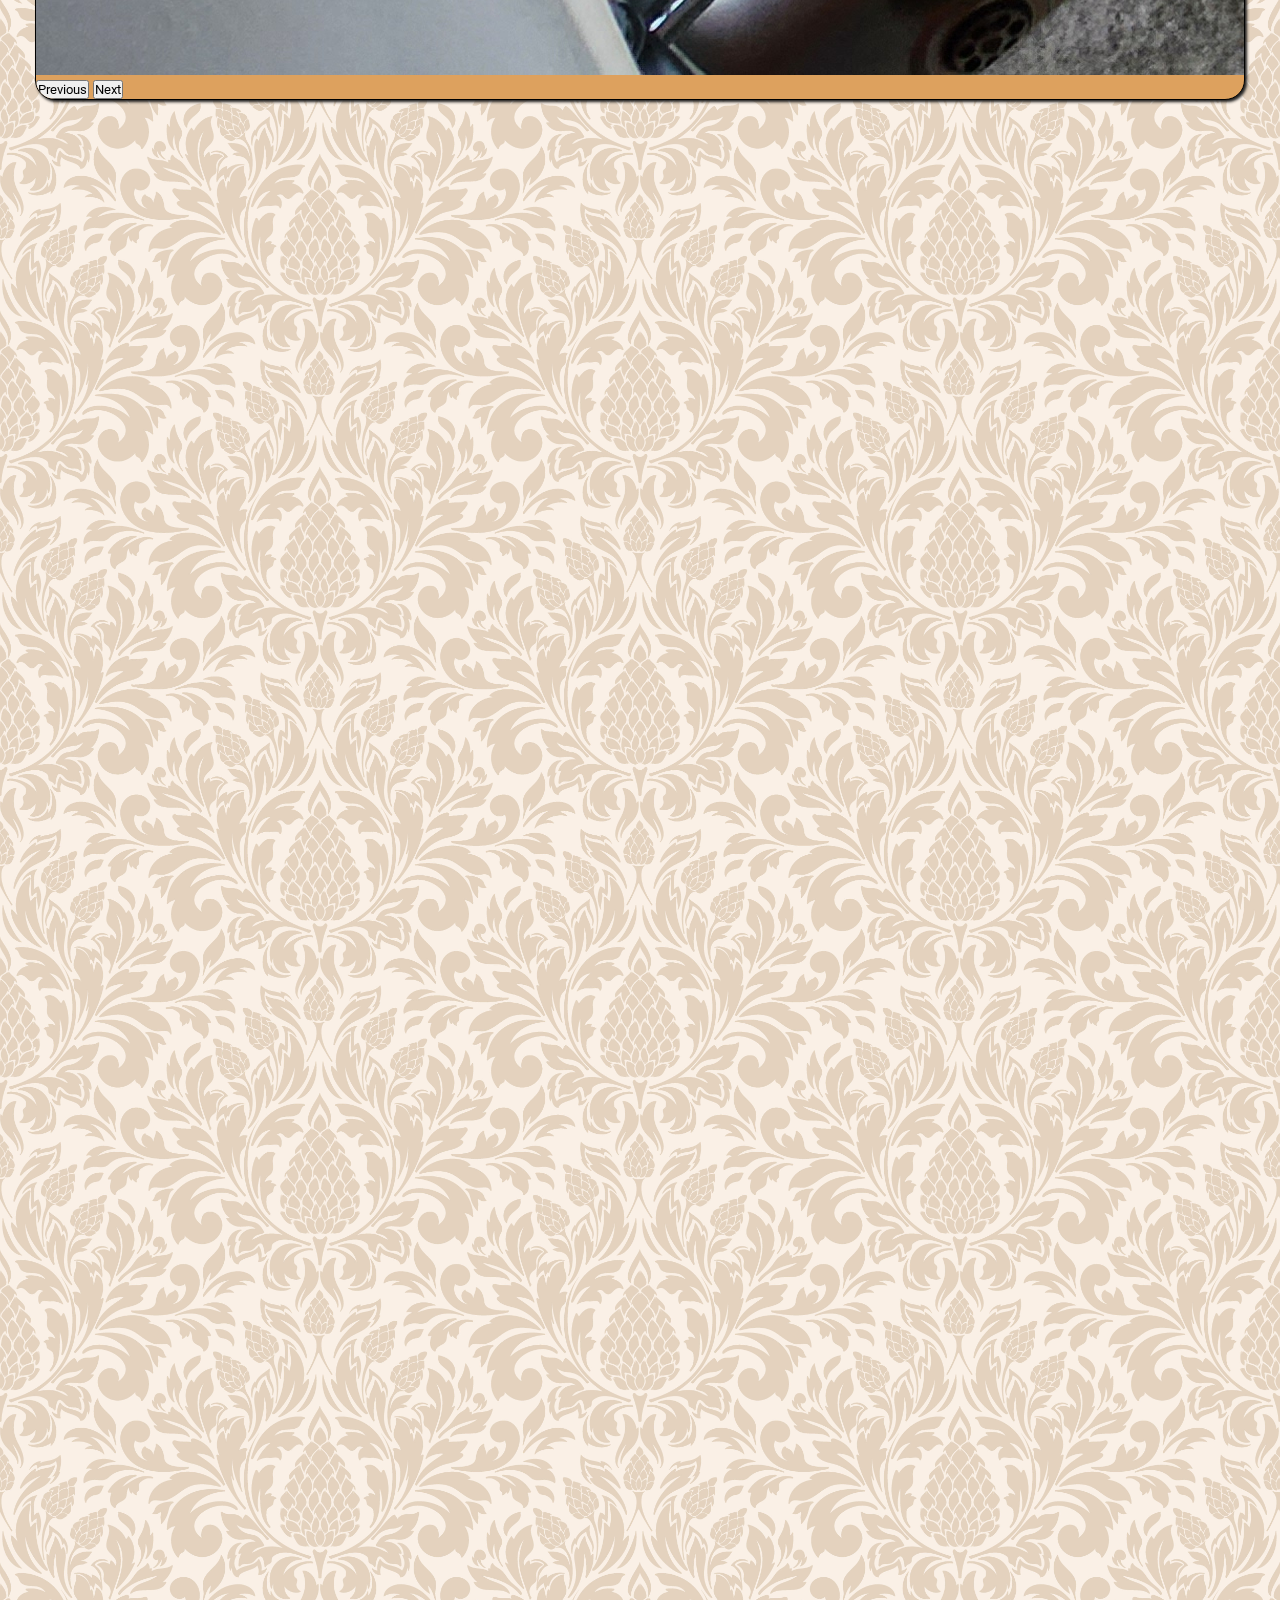
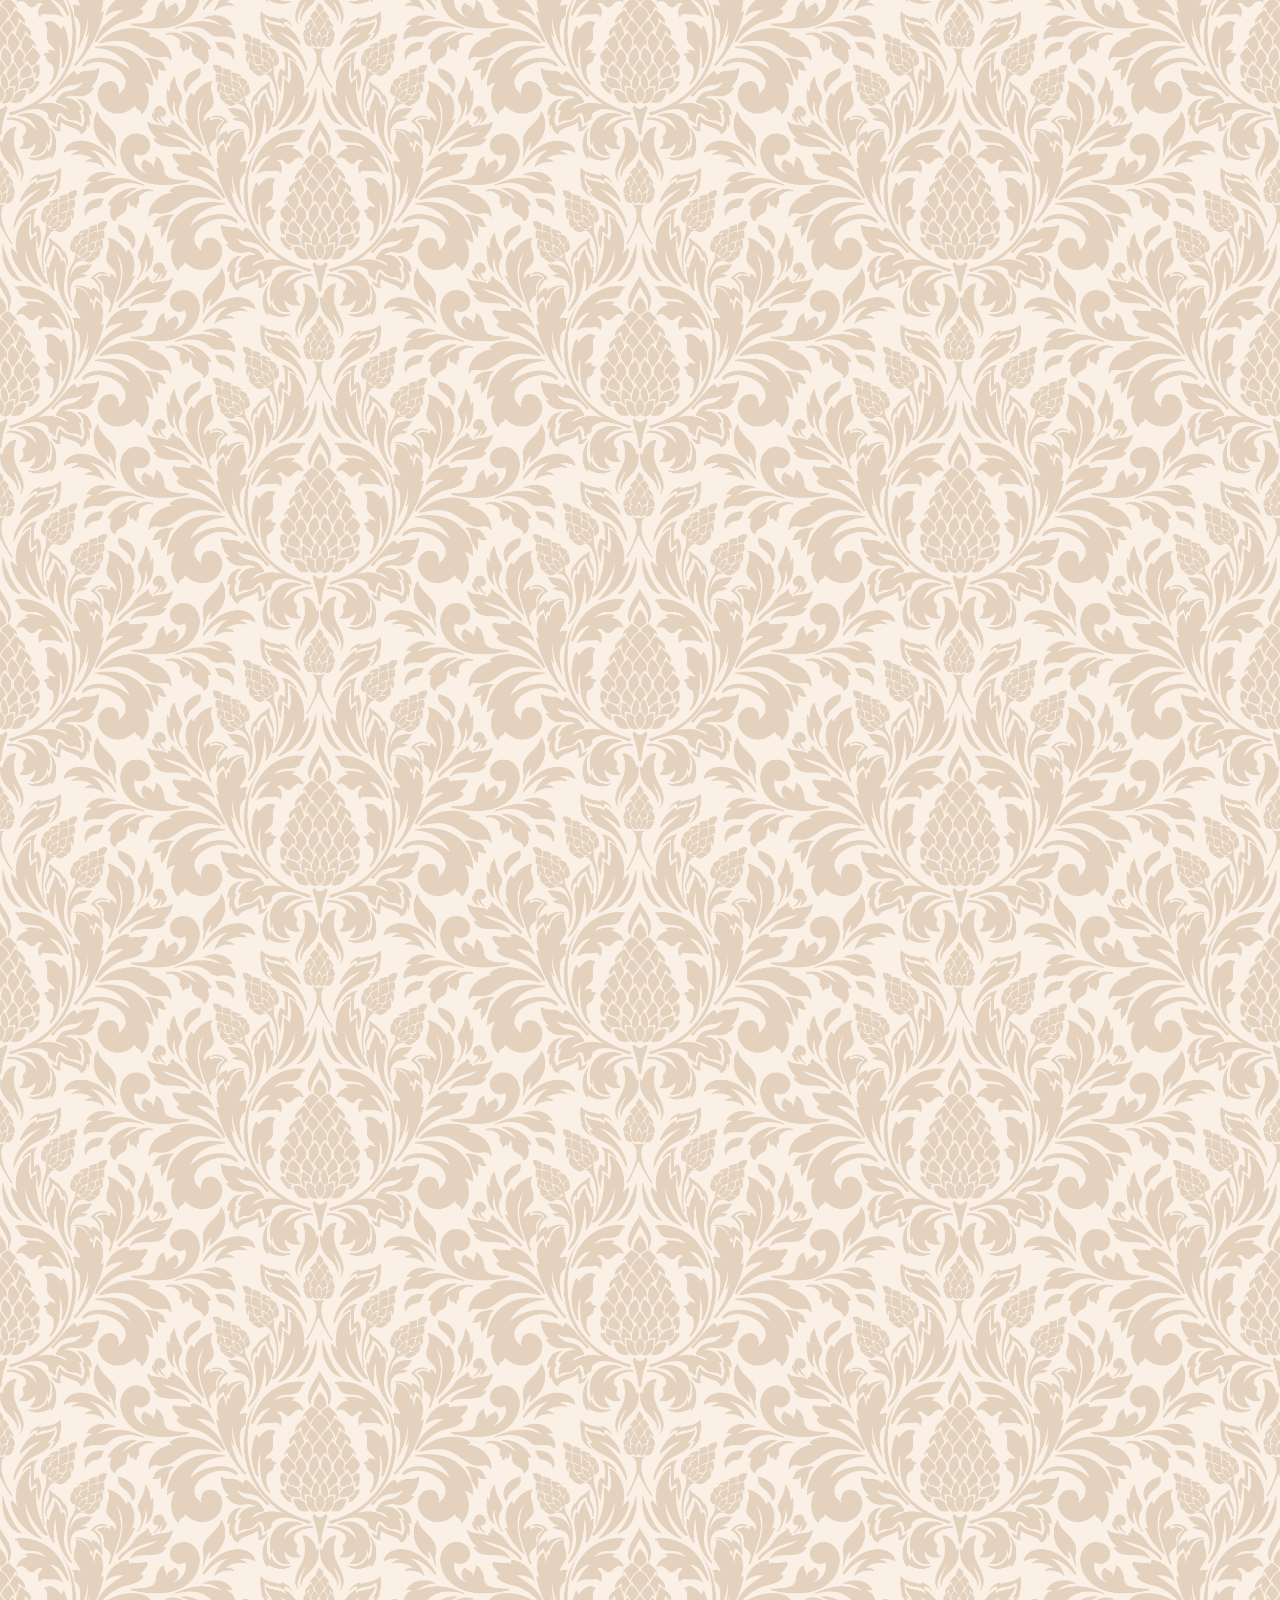
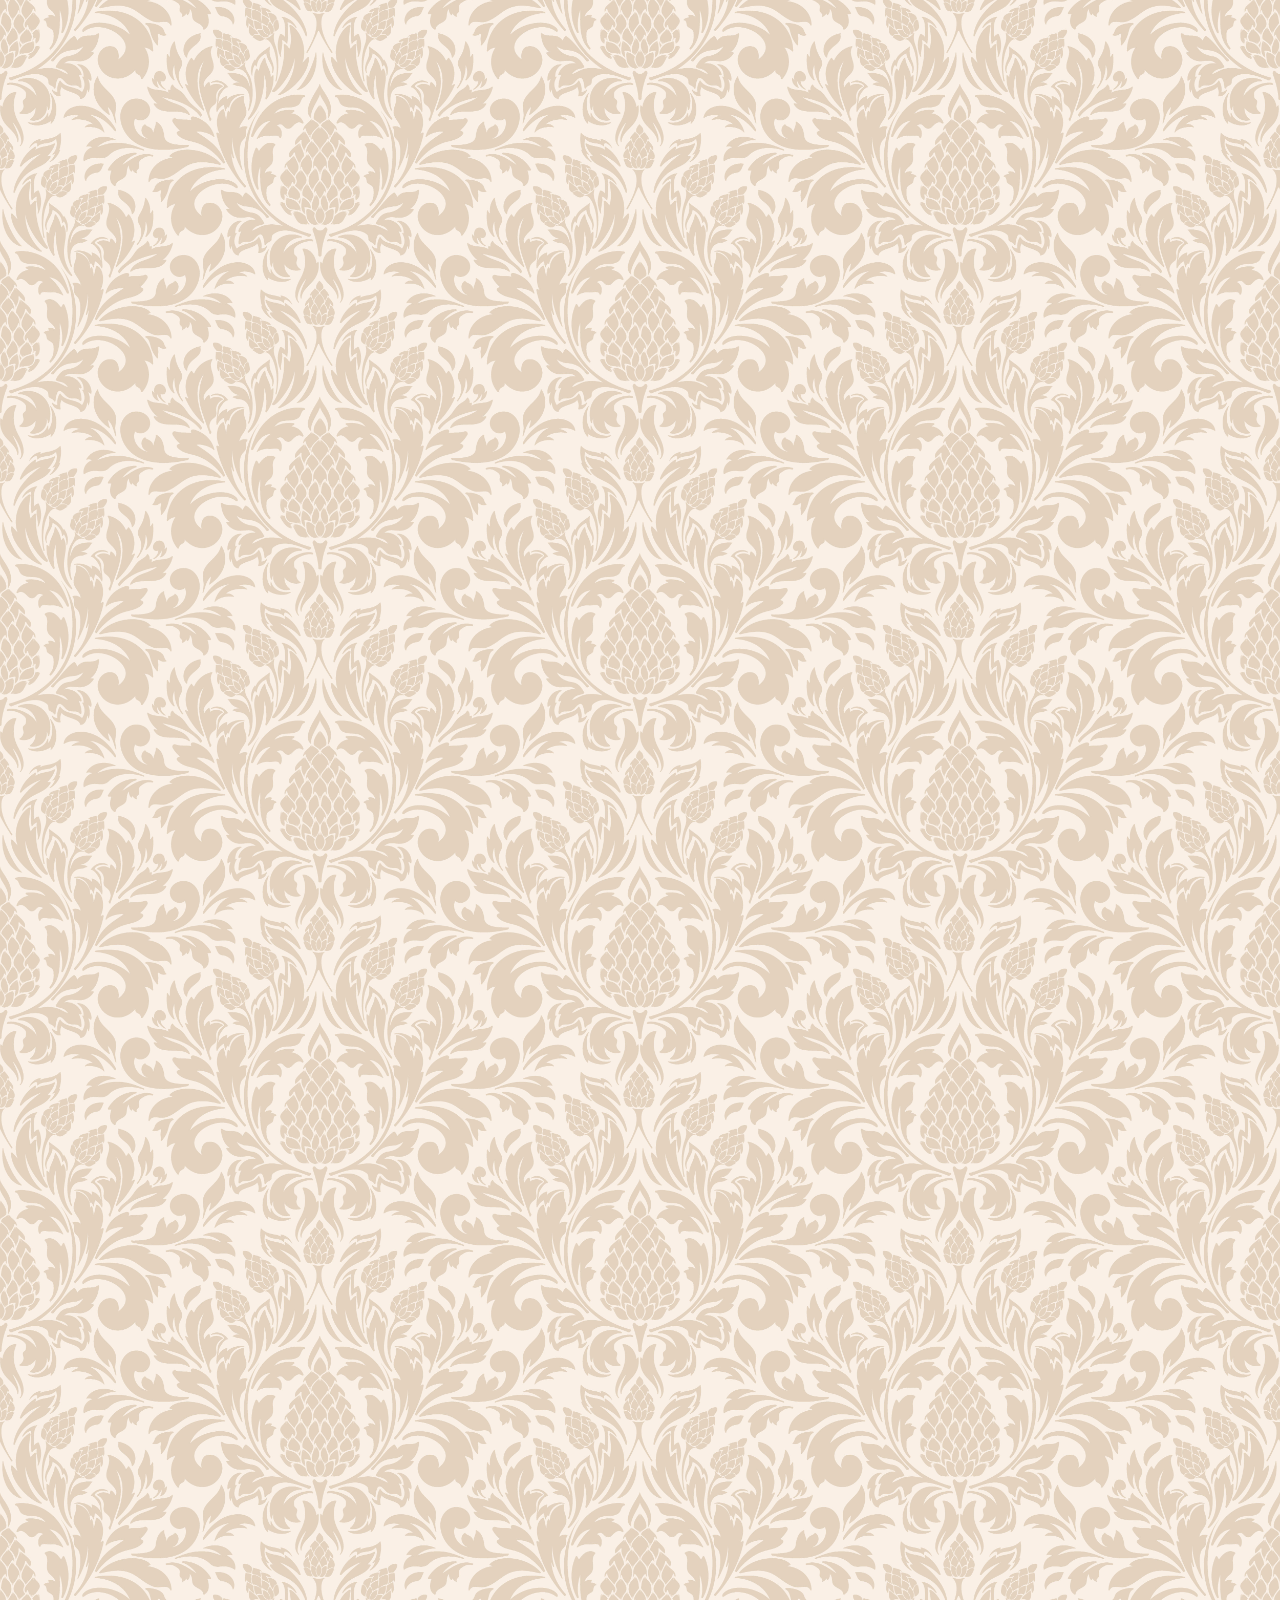
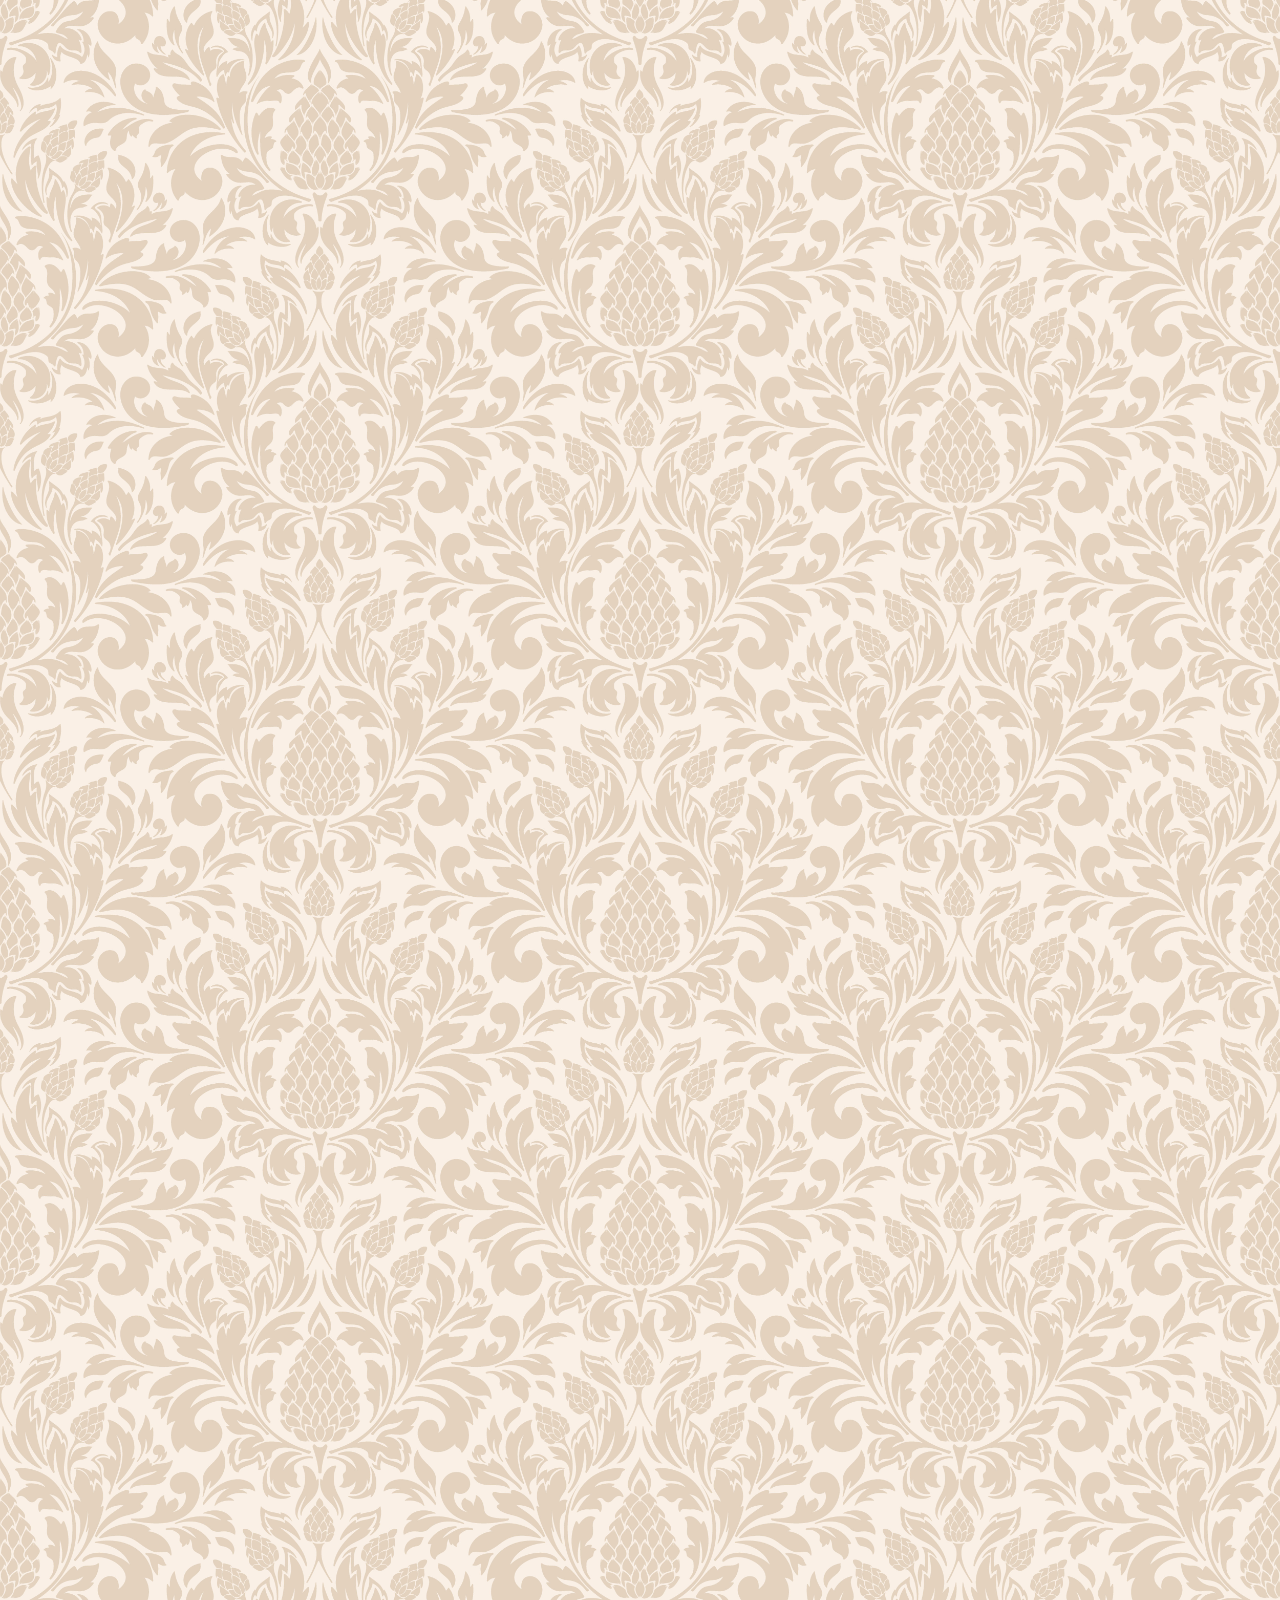
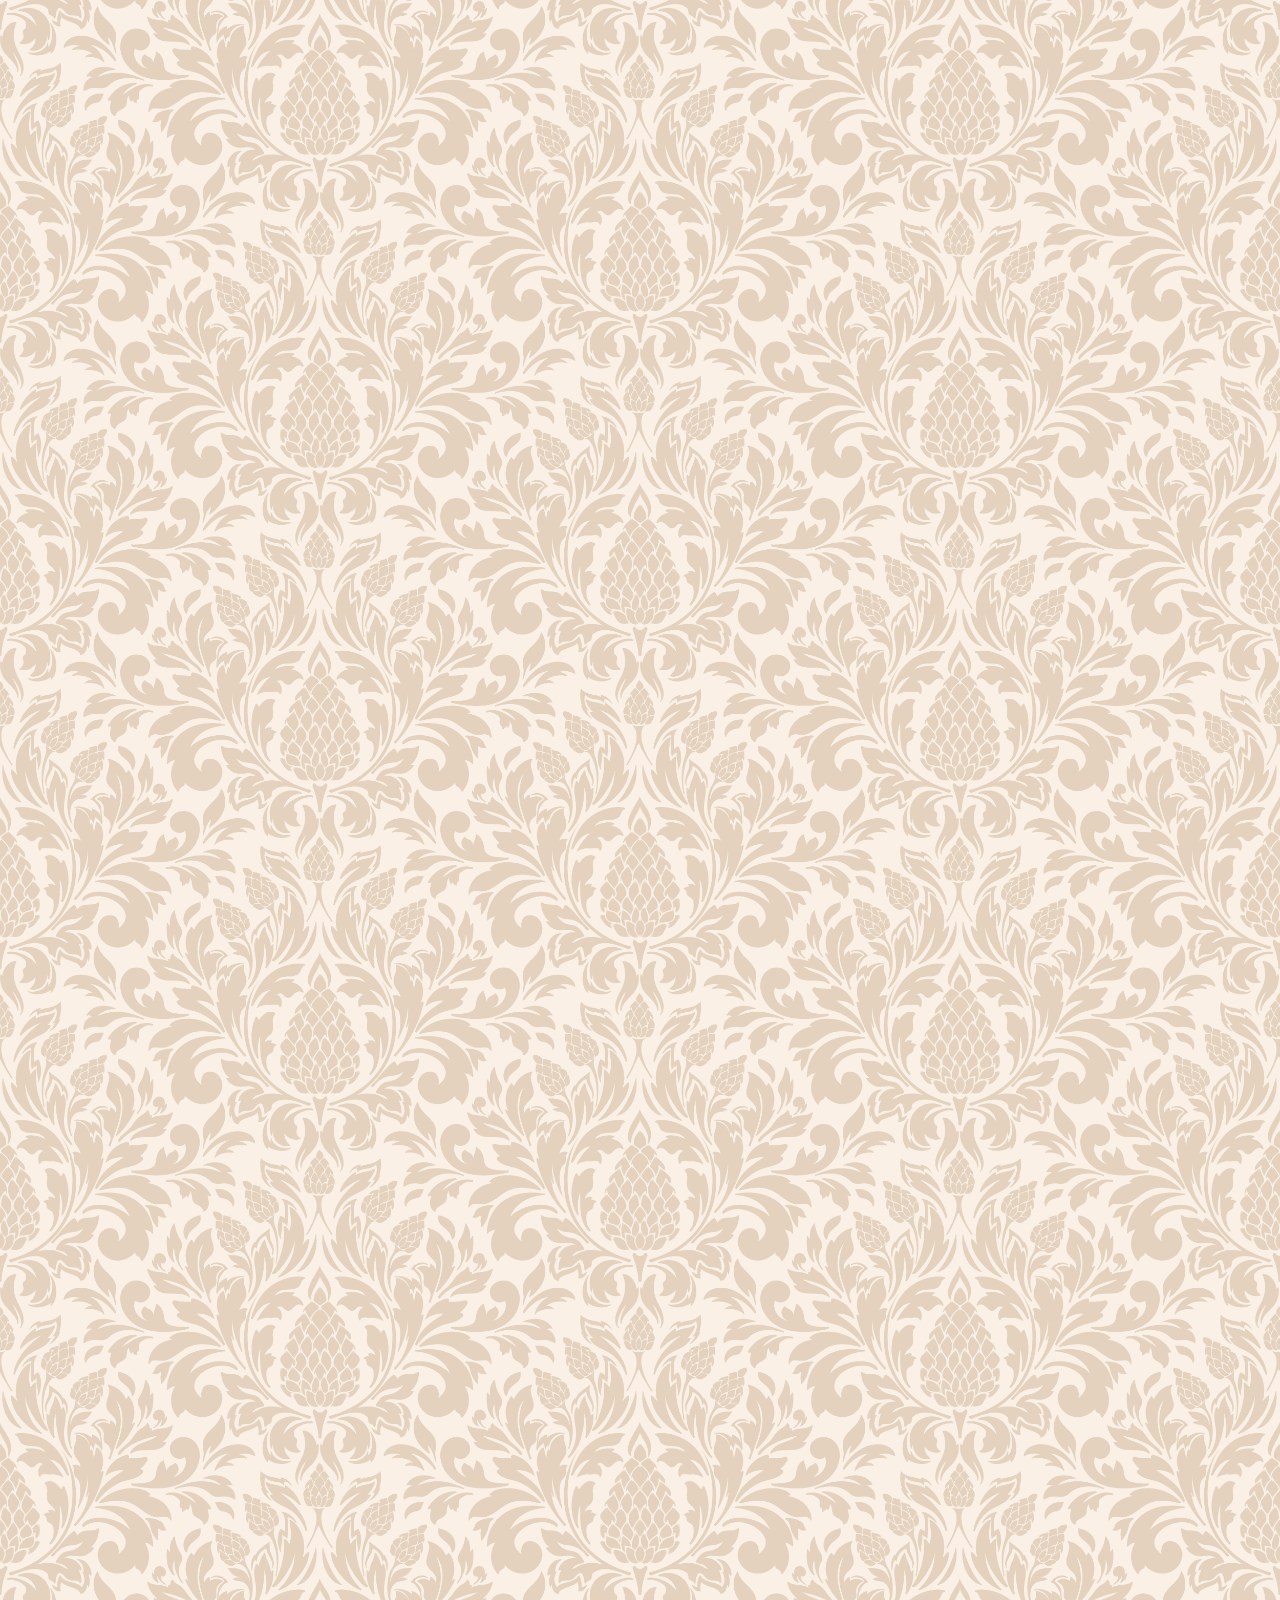
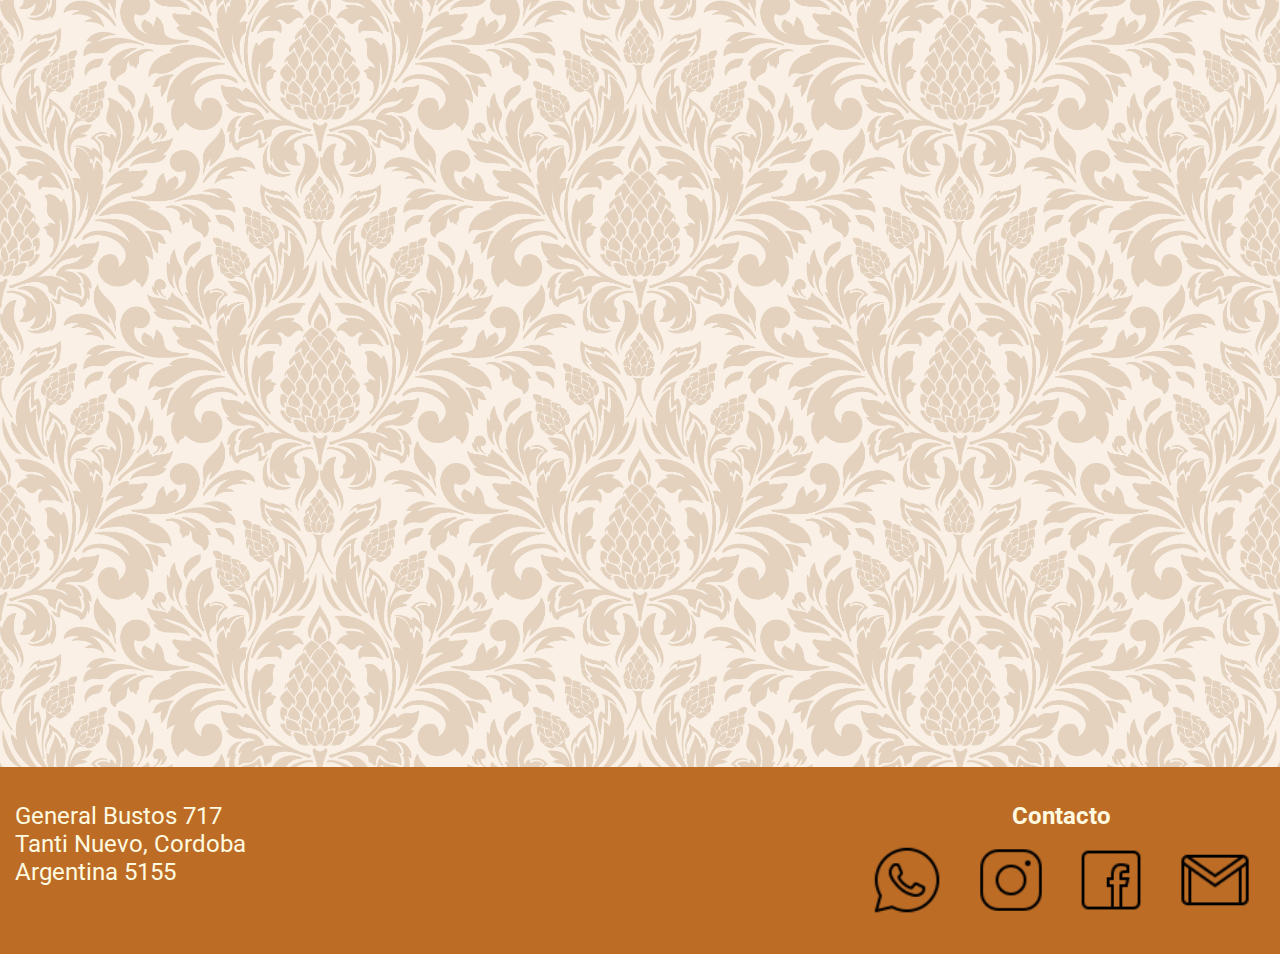
==== commit 24bc2172: "detalles terminados" ====
--- a/paginas/seccion_cabañas.html
+++ b/paginas/seccion_cabañas.html
@@ -148,13 +148,13 @@
             </div>
             <div class="carousel-inner">
               <div class="carousel-item active">
-                <img src="../Imagenes/Duplex/IMG - 02.jpg" class="d-block w-100" alt="foto de duplex en exterior">
-              </div>
-              <div class="carousel-item">
-                <img src="../Imagenes/Duplex/IMG - 04.jpg" class="d-block w-100" alt="foto de duplex con asador">
-              </div>
-              <div class="carousel-item">
-                <img src="../Imagenes/Duplex/IMG - 07.jpg" class="d-block w-100" alt="foto de una habitacion">
+                <img src="../Imagenes/Duplex/IMG-02.jpg" class="d-block w-100" alt="foto de duplex en exterior">
+              </div>
+              <div class="carousel-item">
+                <img src="../Imagenes/Duplex/IMG-04.jpg" class="d-block w-100" alt="foto de duplex con asador">
+              </div>
+              <div class="carousel-item">
+                <img src="../Imagenes/Duplex/IMG-07.jpg" class="d-block w-100" alt="foto de una habitacion">
               </div>
             </div>
             <button class="carousel-control-prev" type="button" data-bs-target="#carousel_duplex" data-bs-slide="prev">
--- a/css/style.css
+++ b/css/style.css
@@ -79,7 +79,7 @@
 }
 
 .portada {
-  background-image: url(../Imagenes/Portada/IMG\ -\ 02.jpg);
+  background-image: url(../Imagenes/Portada/IMG-02.jpg);
   background-repeat: no-repeat;
   background-size: cover;
   padding: 200px 50px;
@@ -88,7 +88,7 @@
 }
 @media screen and (max-width: 600px) {
   .portada {
-    background-image: url(../Imagenes/Portada/IMG\ -\ 02\ mobile.jpg);
+    background-image: url(../Imagenes/Portada/IMG-02mobile.jpg);
     height: 680px;
   }
 }
@@ -120,6 +120,7 @@
   background-color: #d1bc9c;
   background-image: url(../Imagenes/PapelTapiz/patron_ornamental.jpg);
   background-size: contain;
+  overflow-x: hidden;
 }
 
 h1 {
@@ -203,6 +204,9 @@
   background-size: cover;
 }
 
+main {
+  overflow-x: hidden;
+}
 main h1 {
   font-size: 4rem;
   color: #bc6c25;
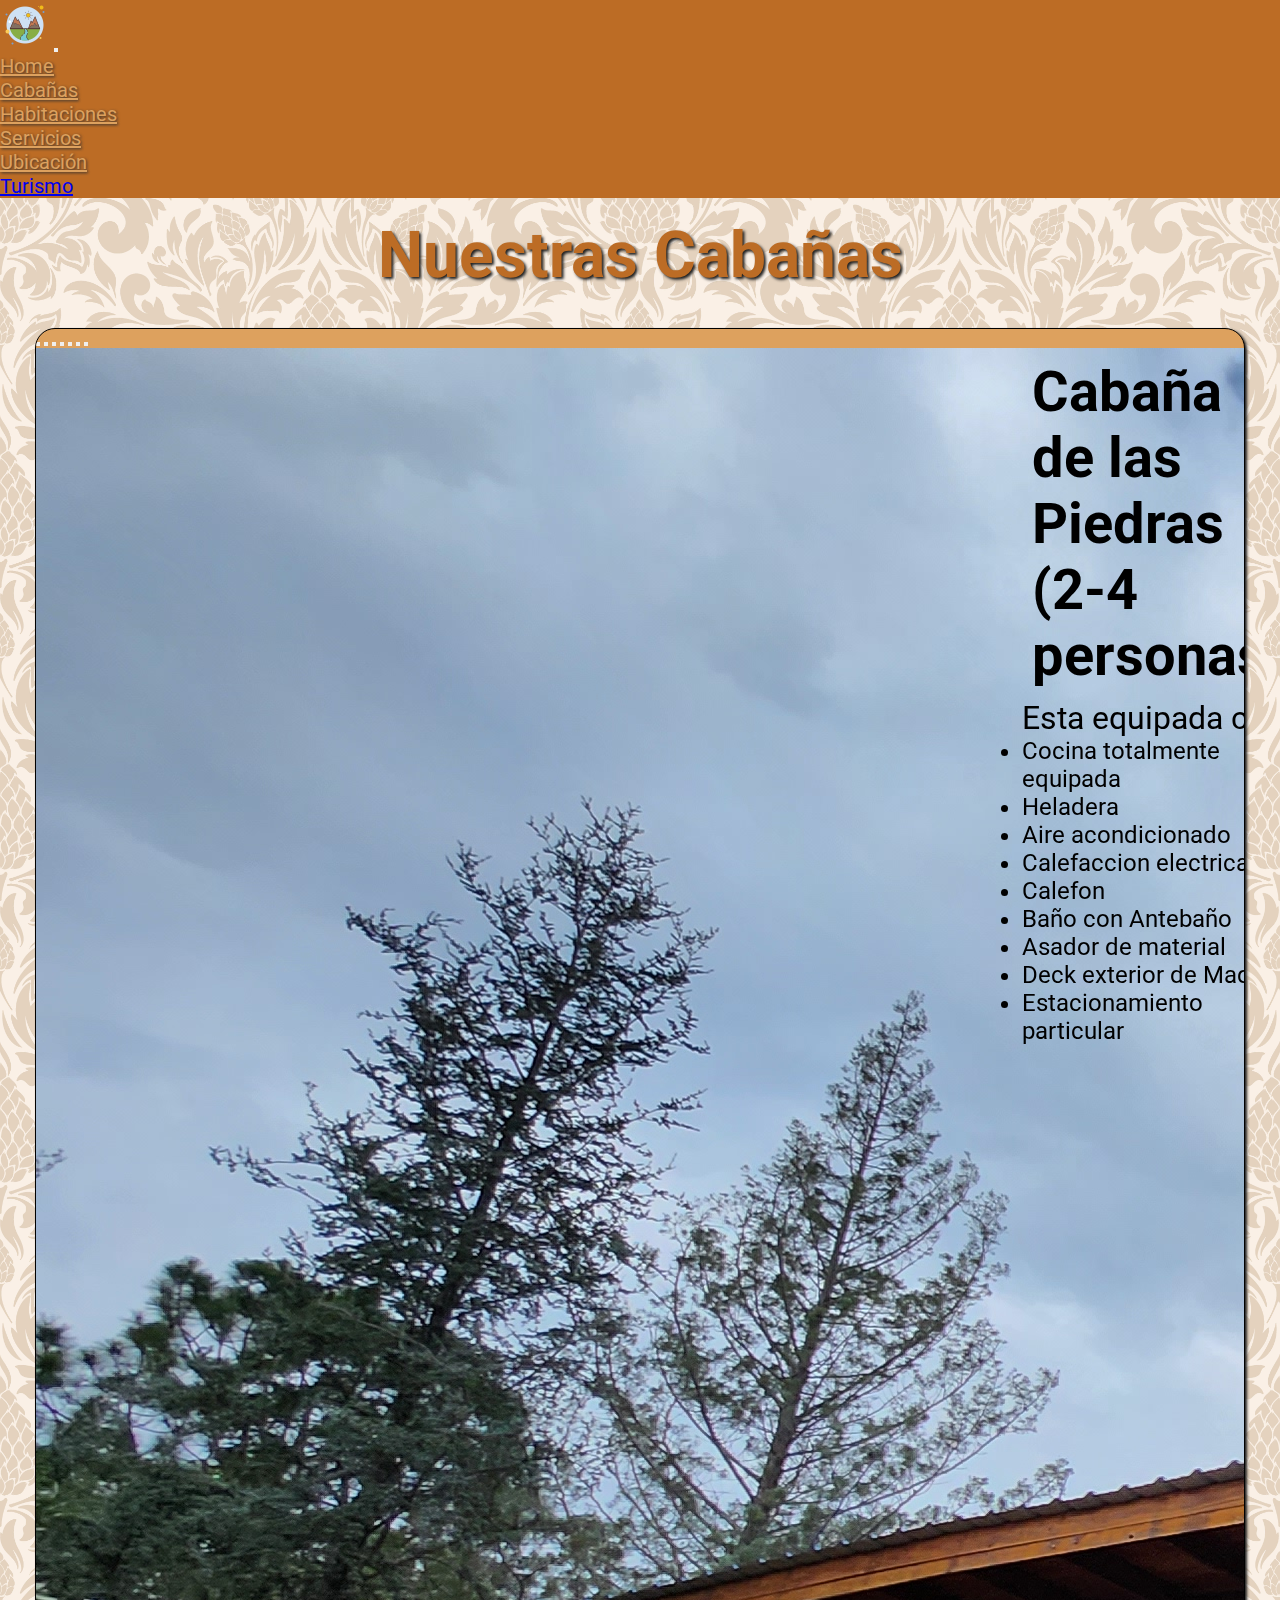
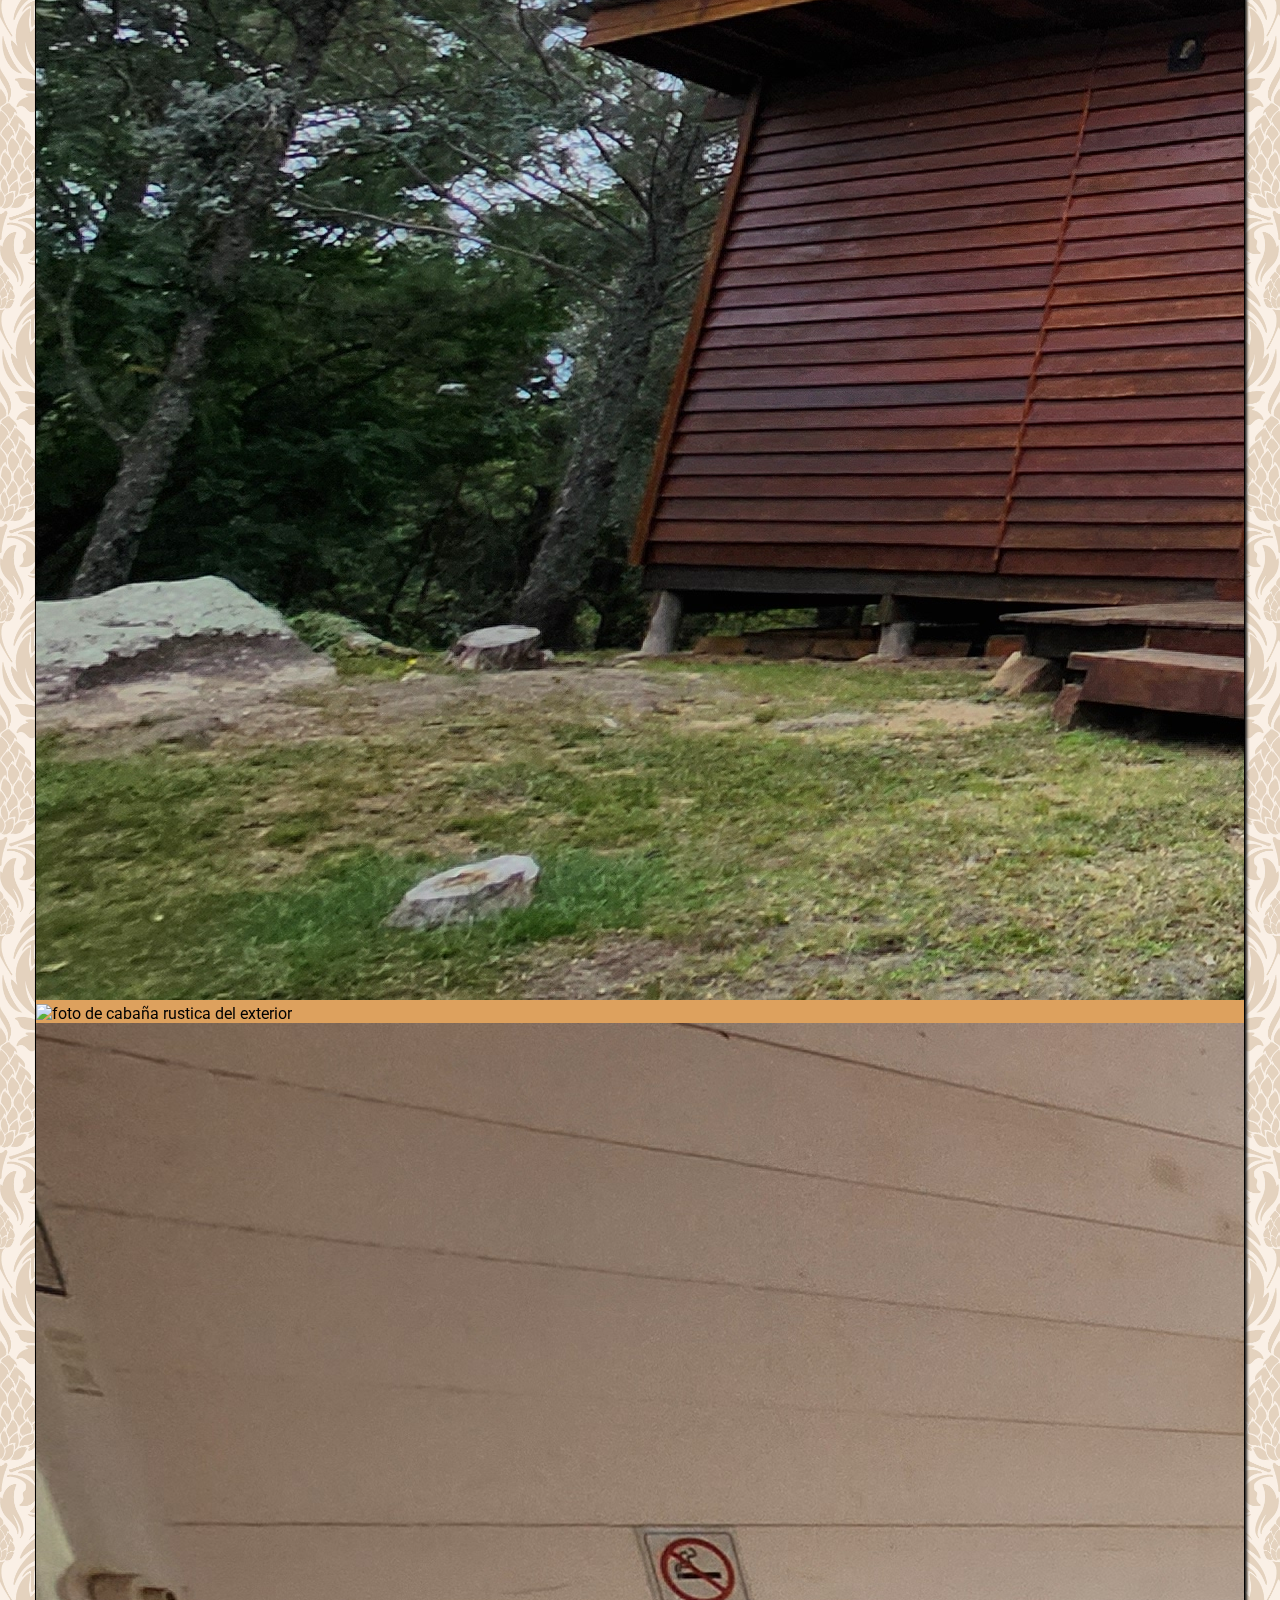
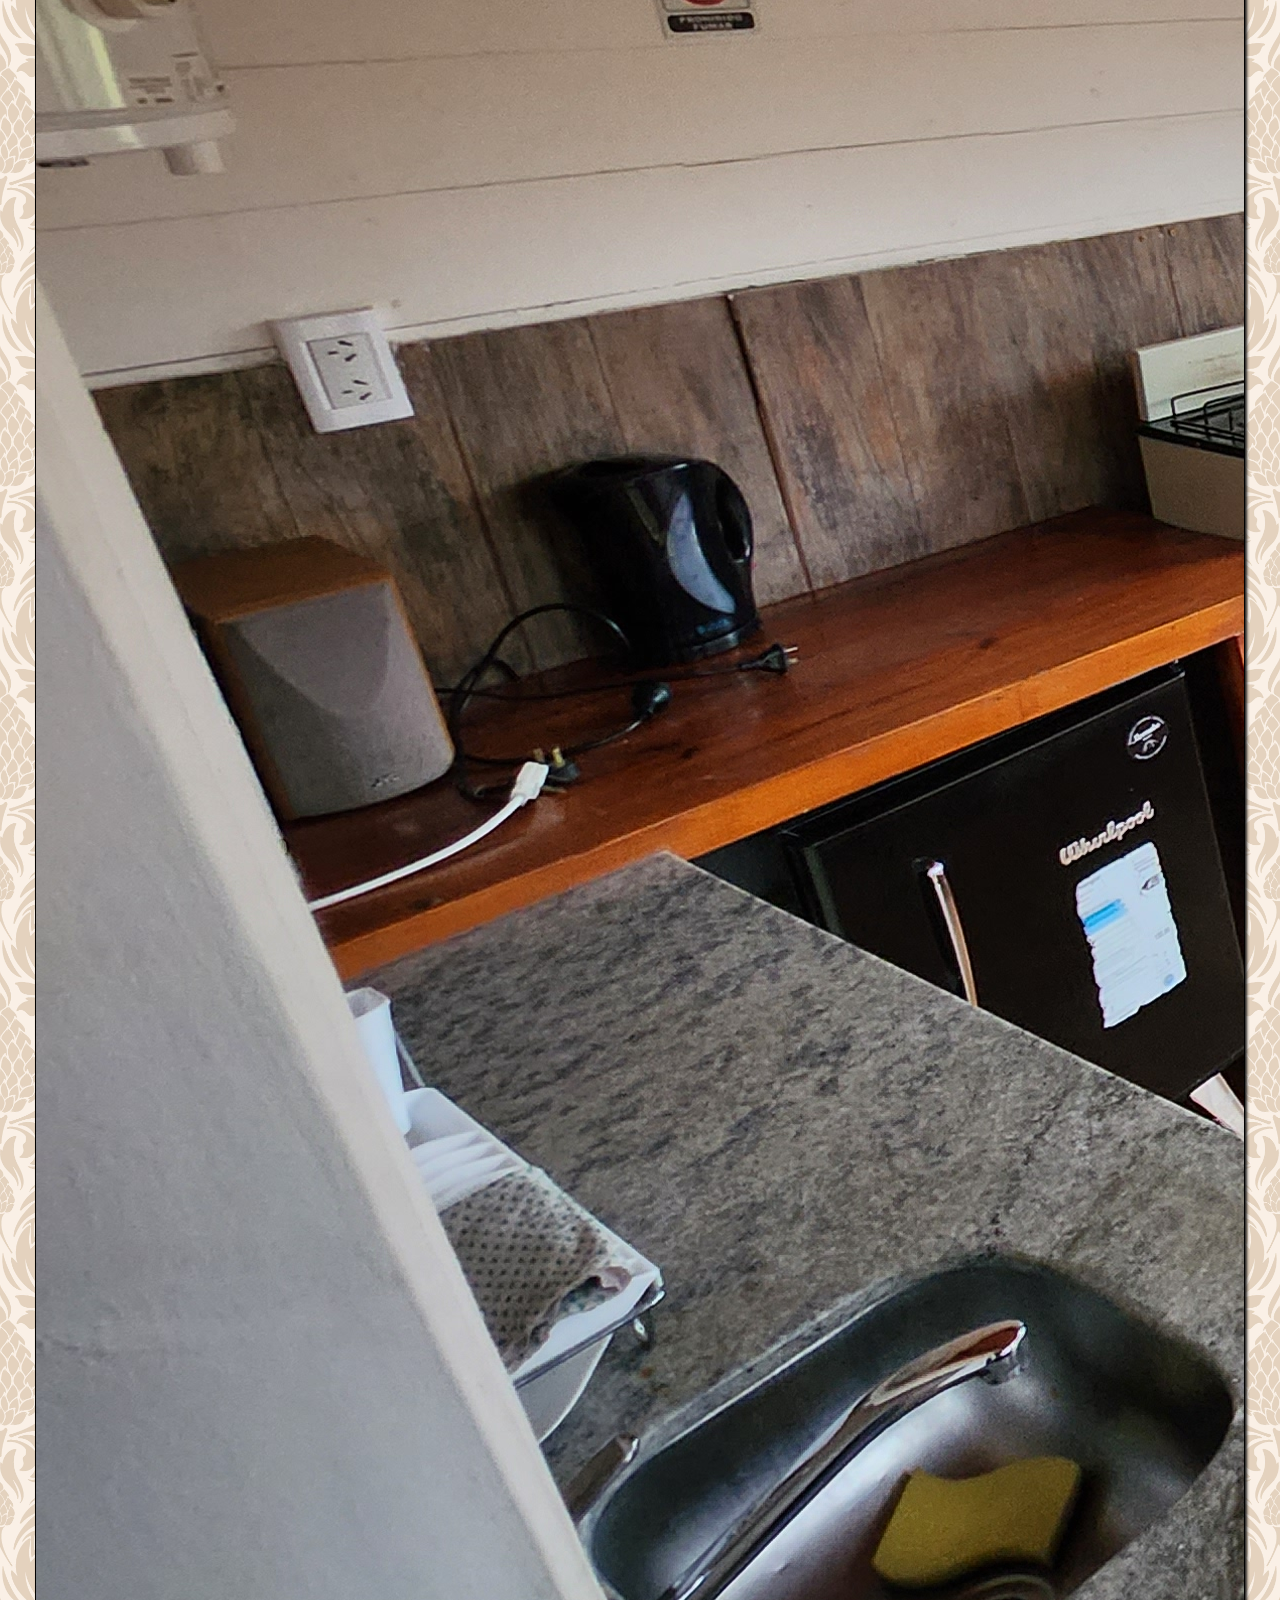
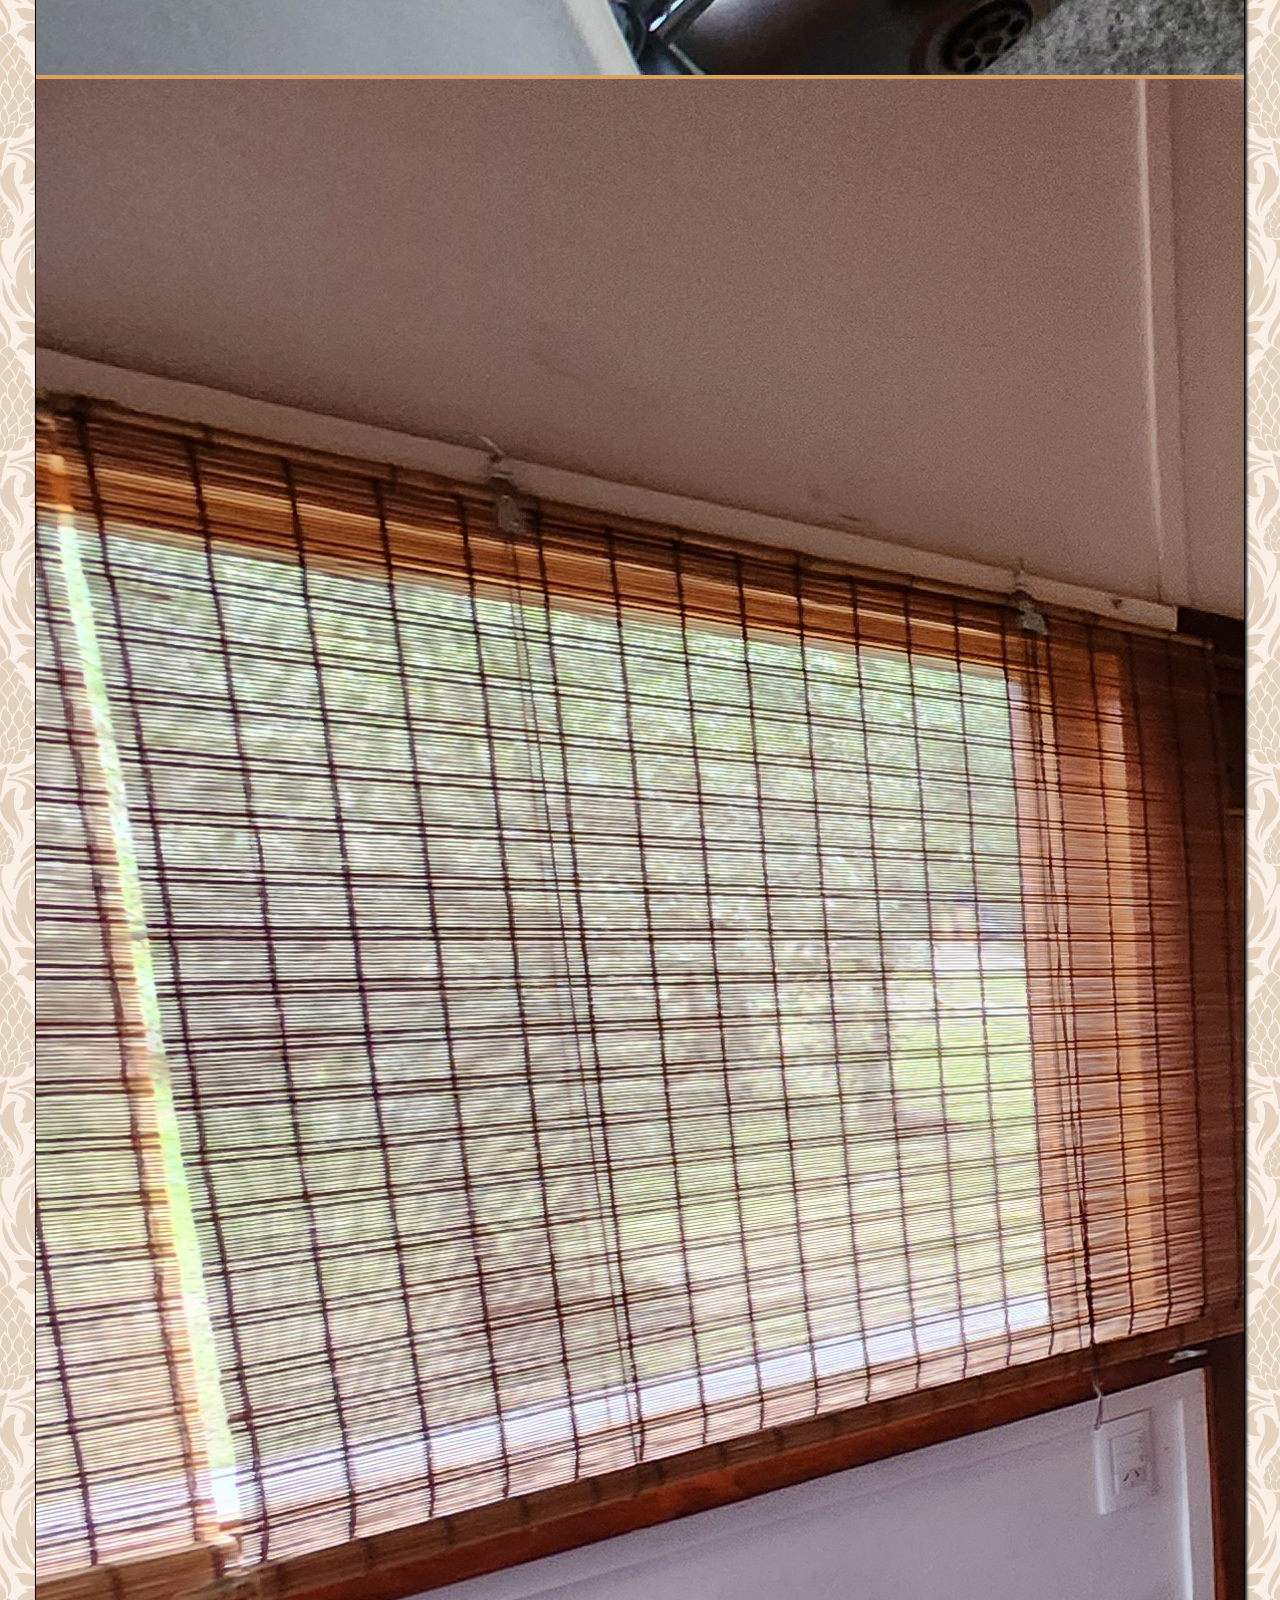
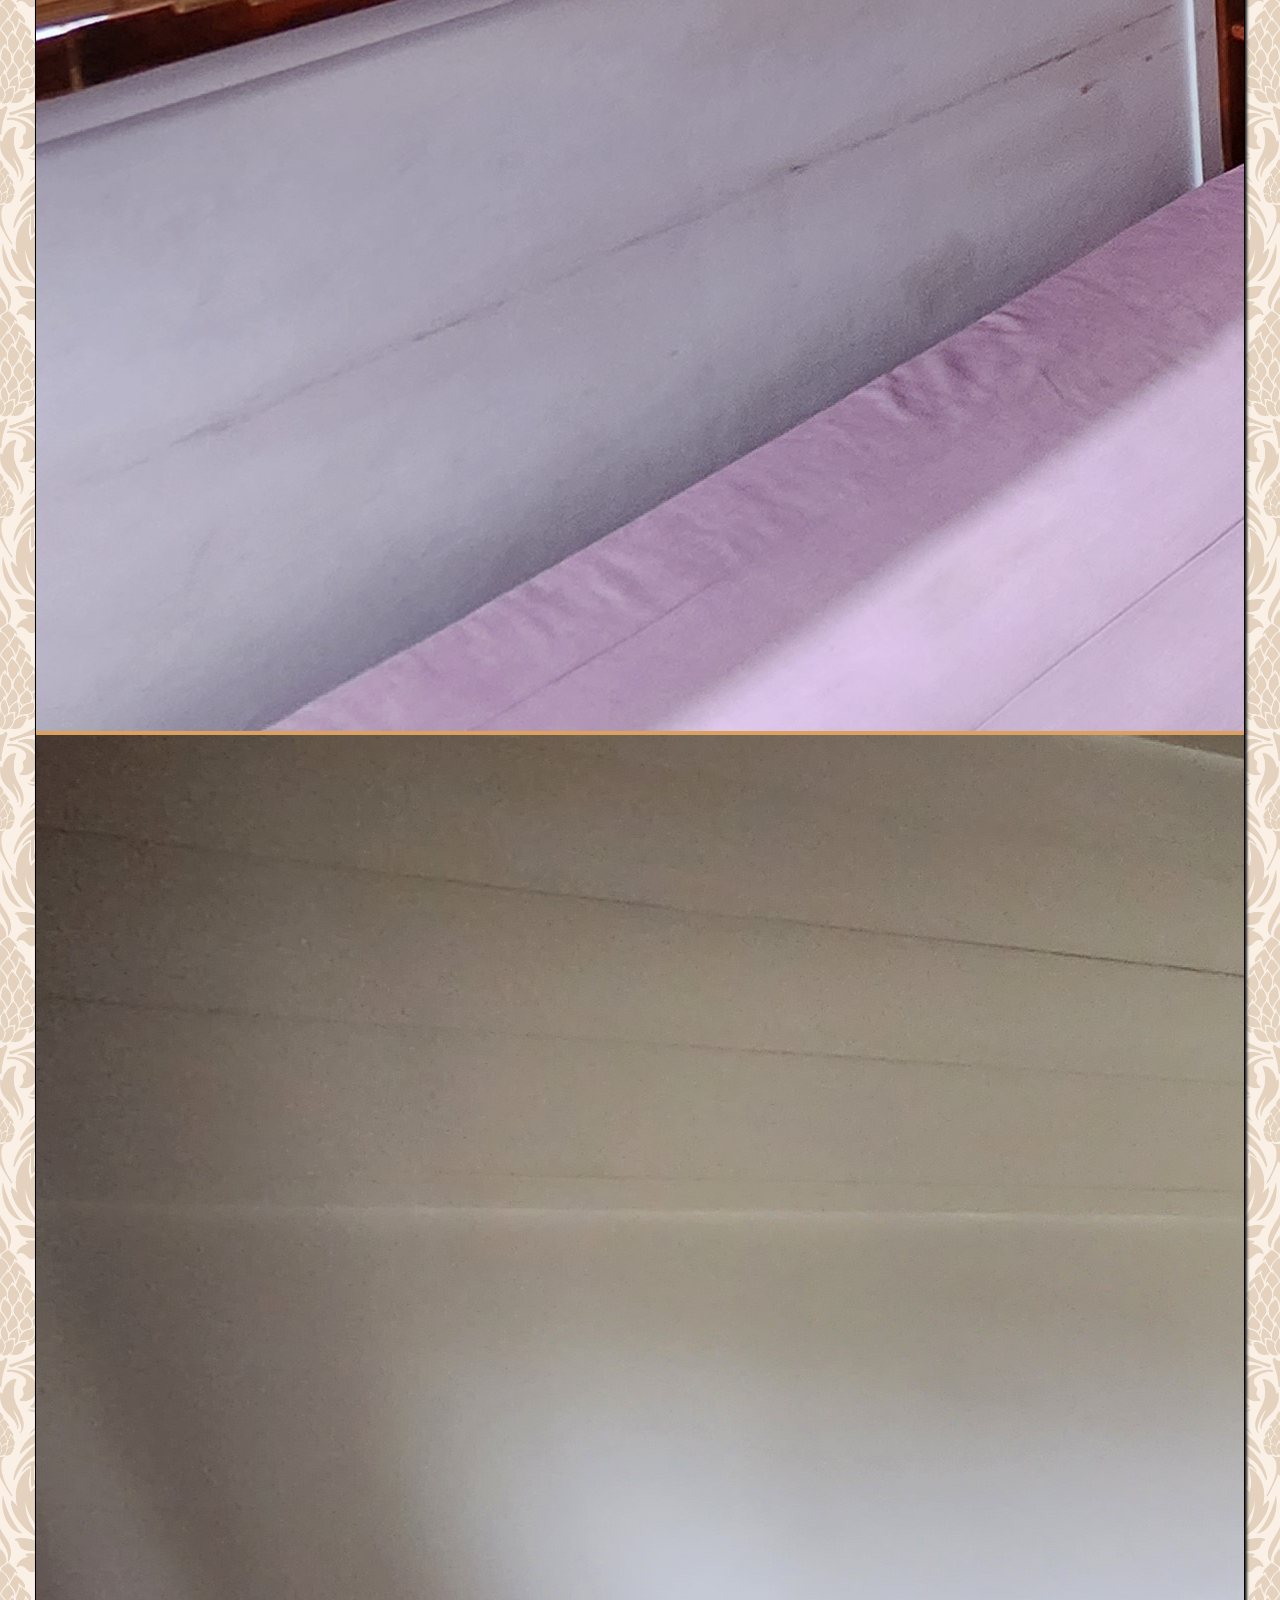
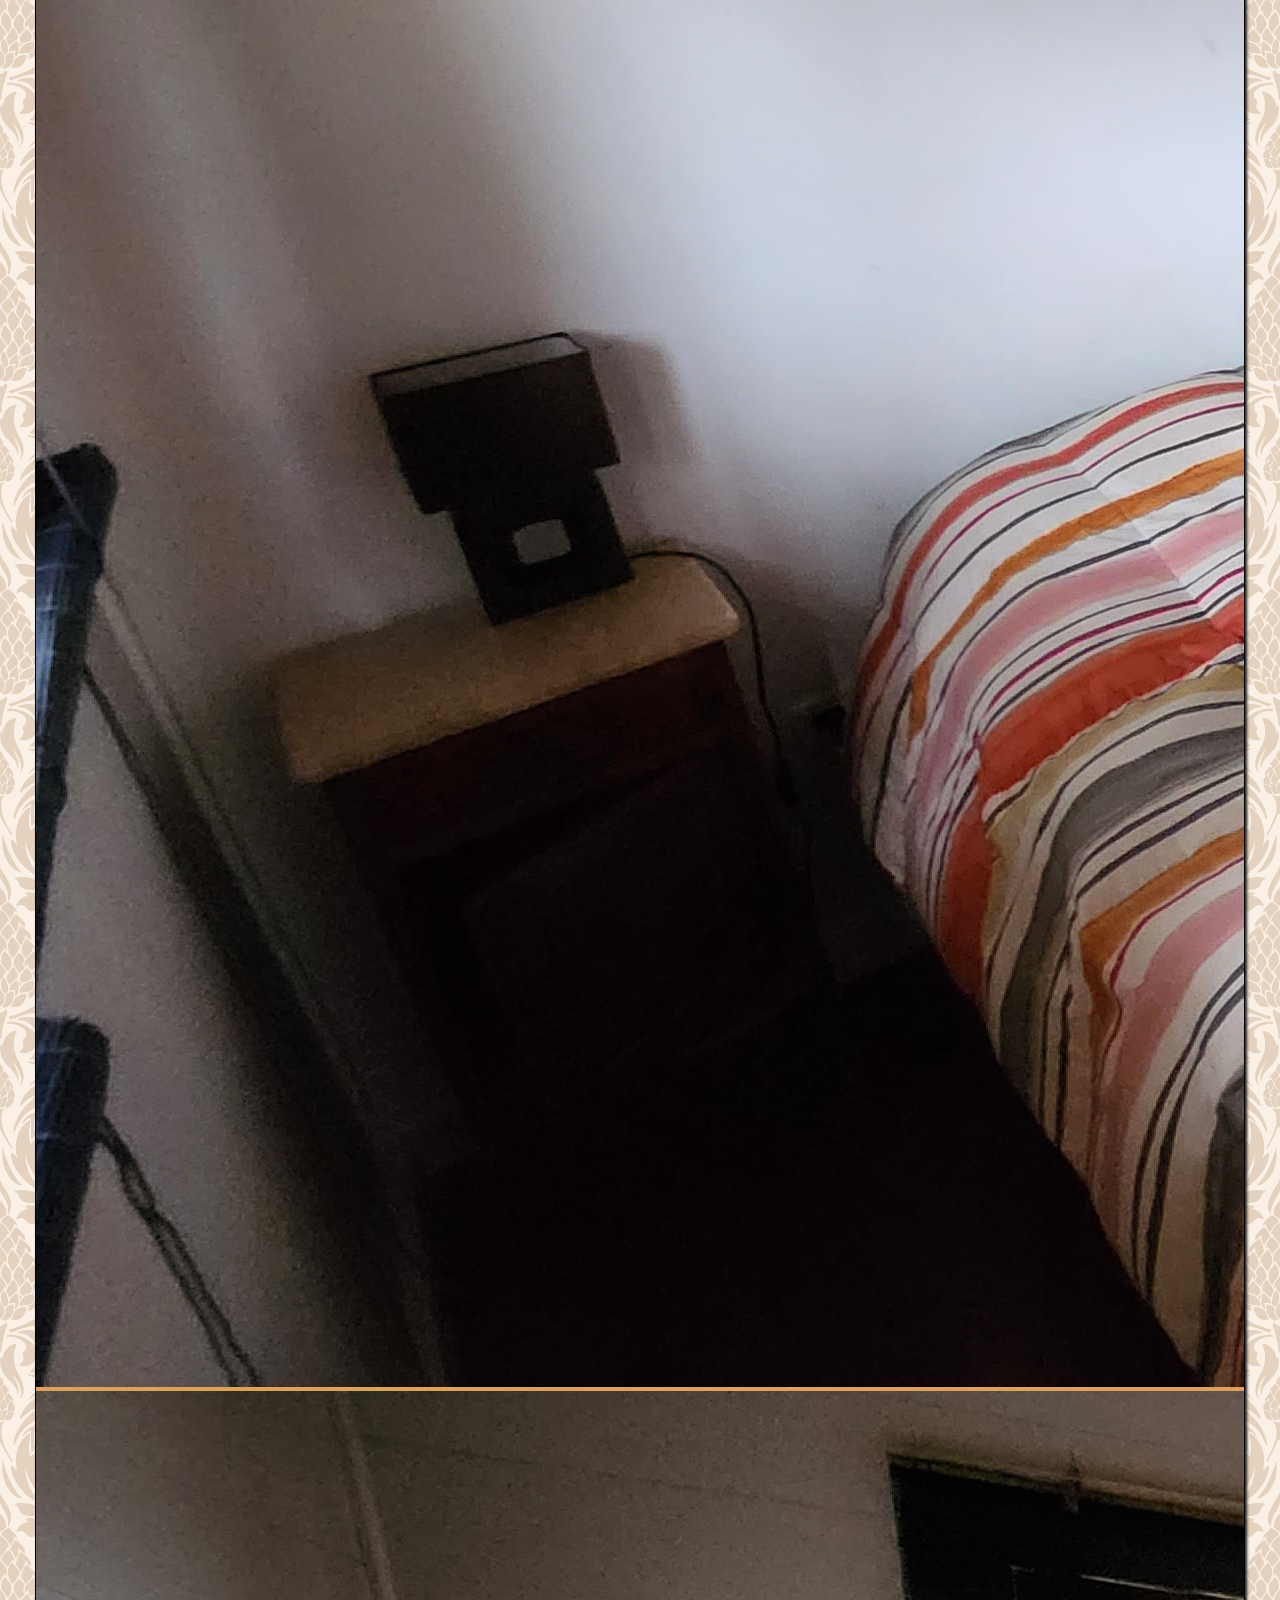
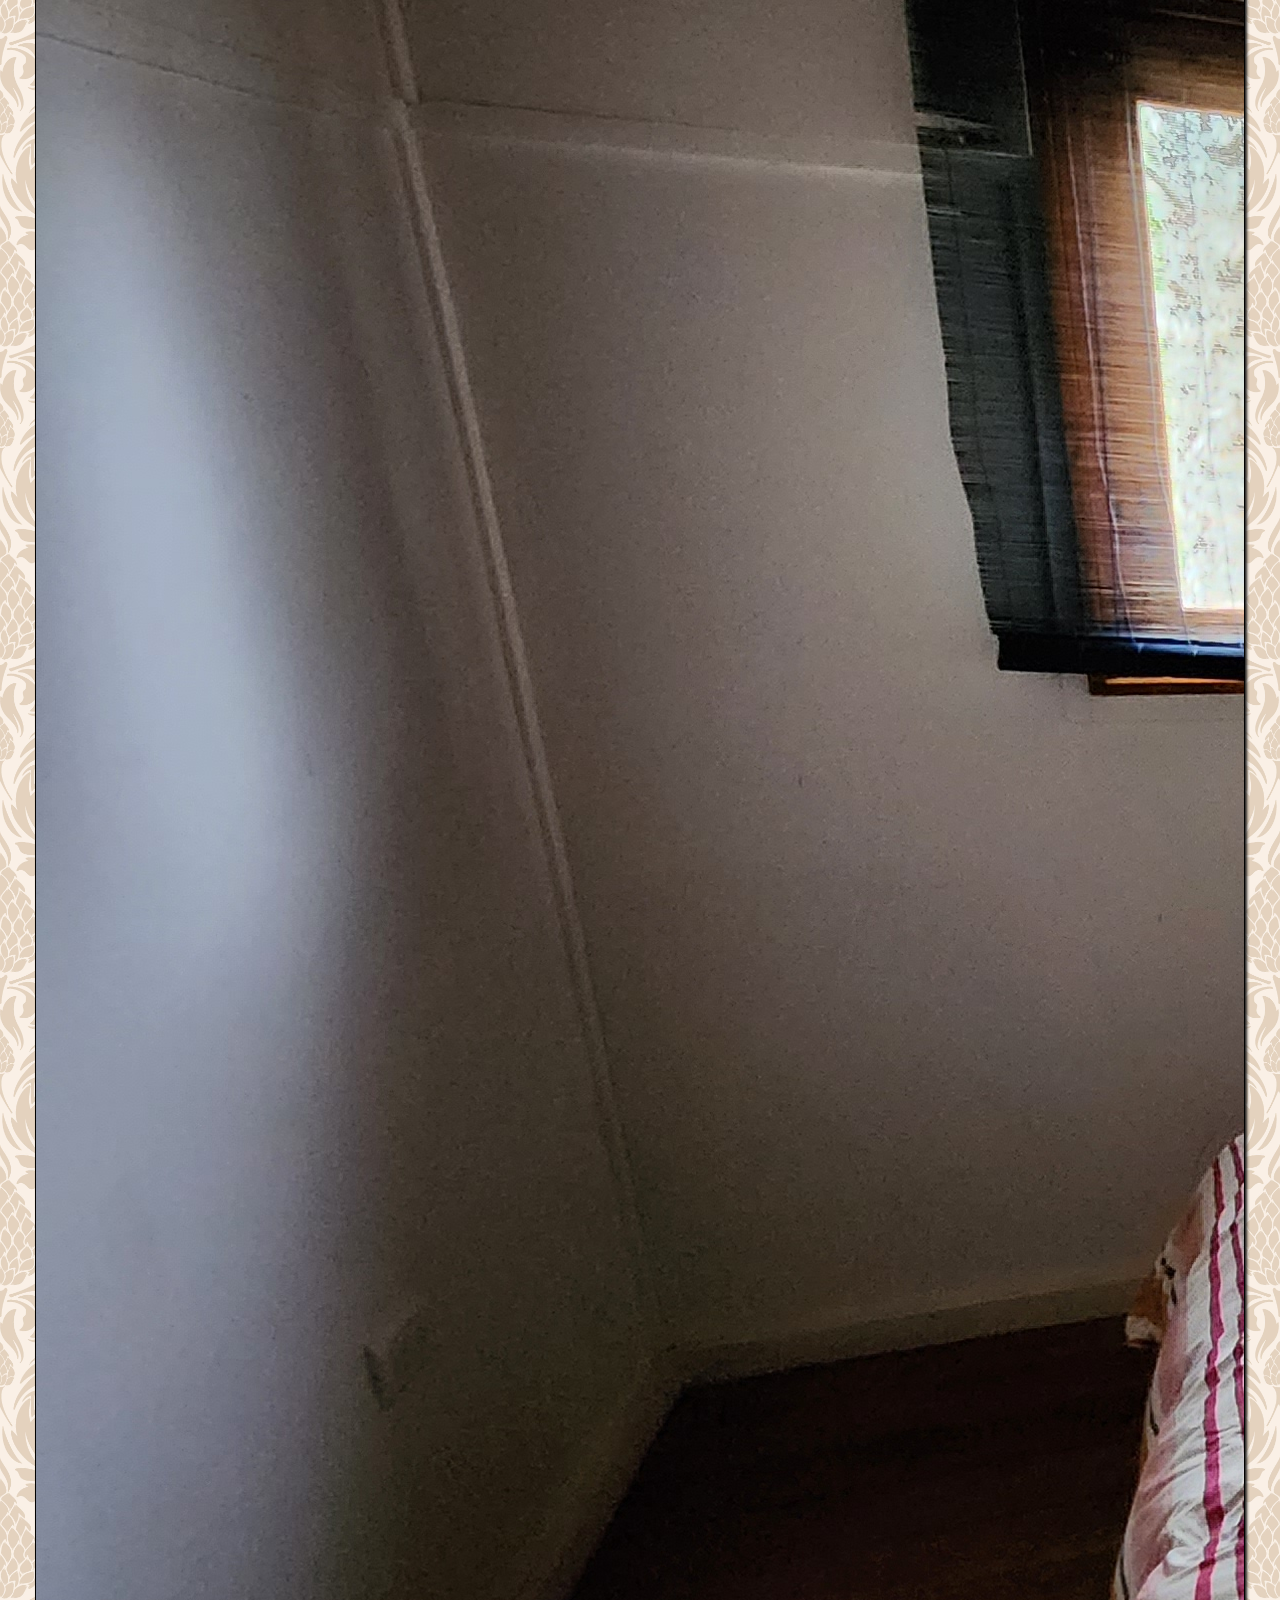
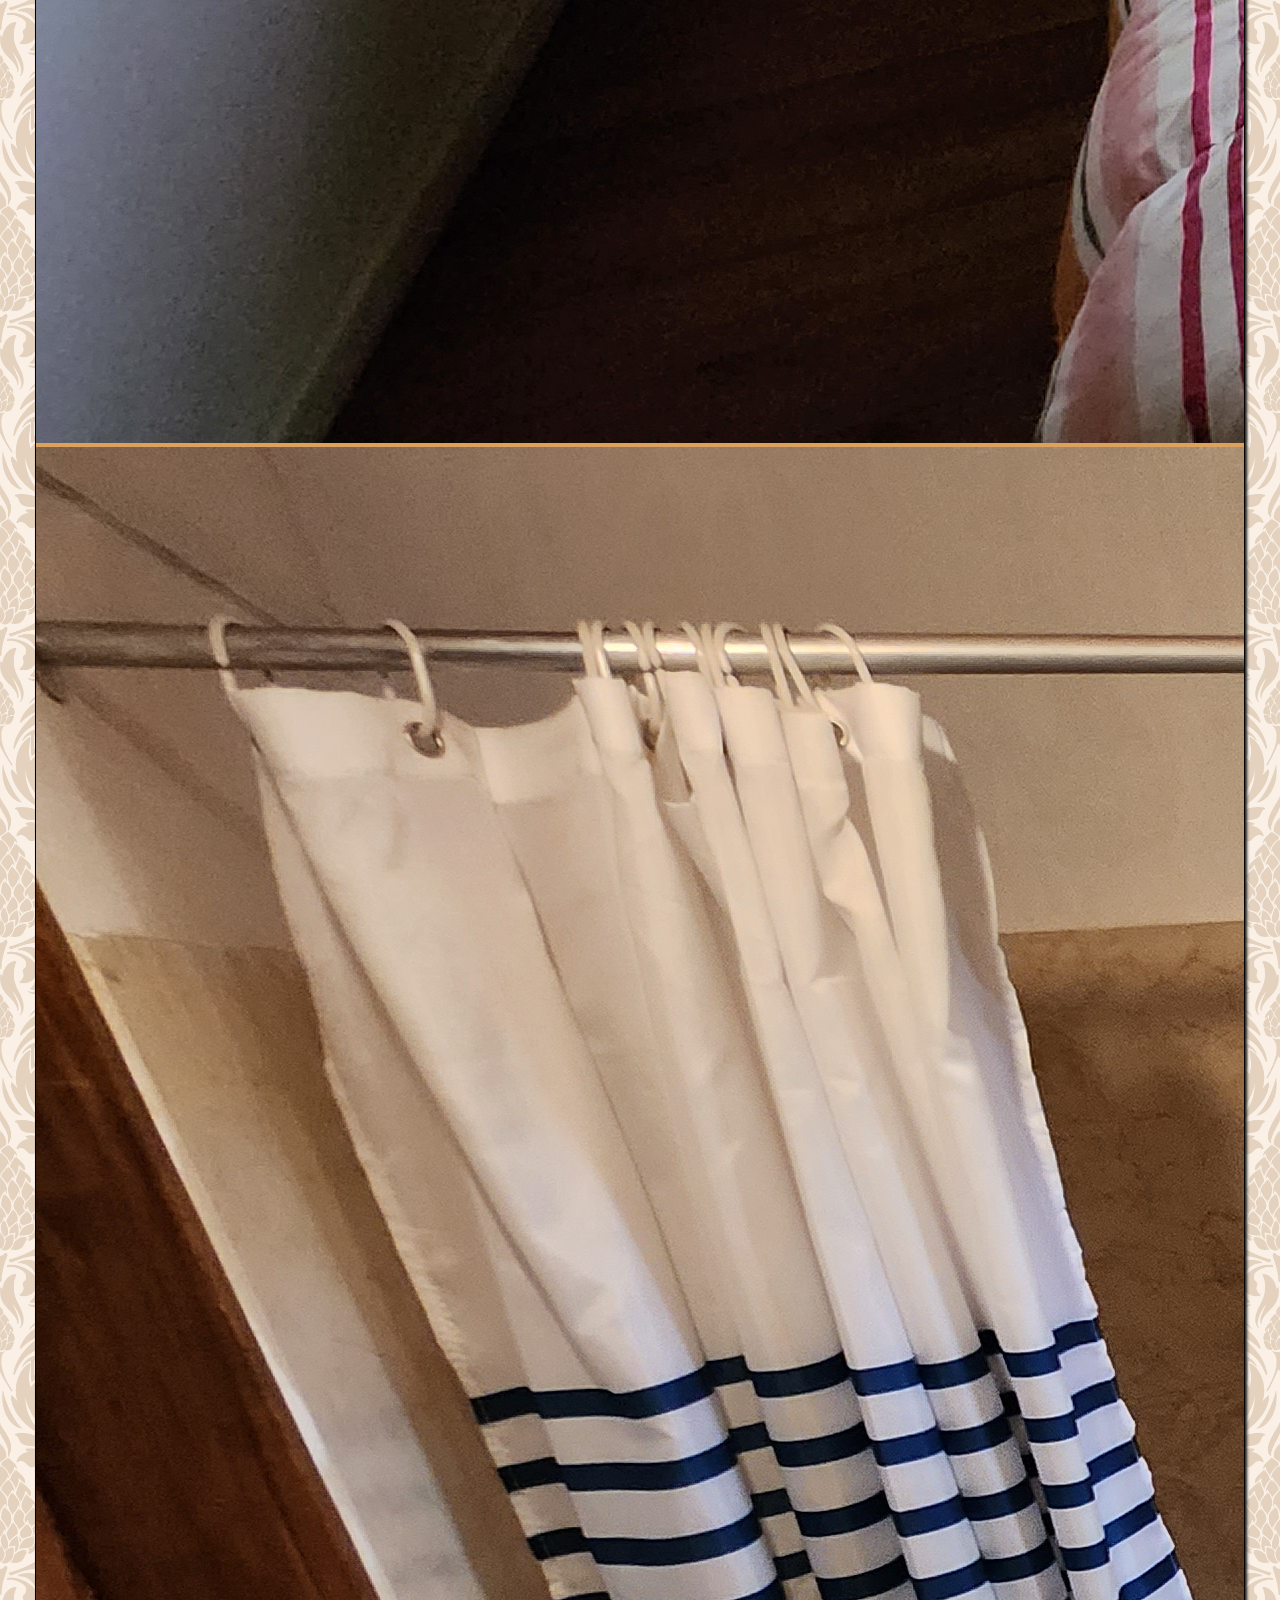
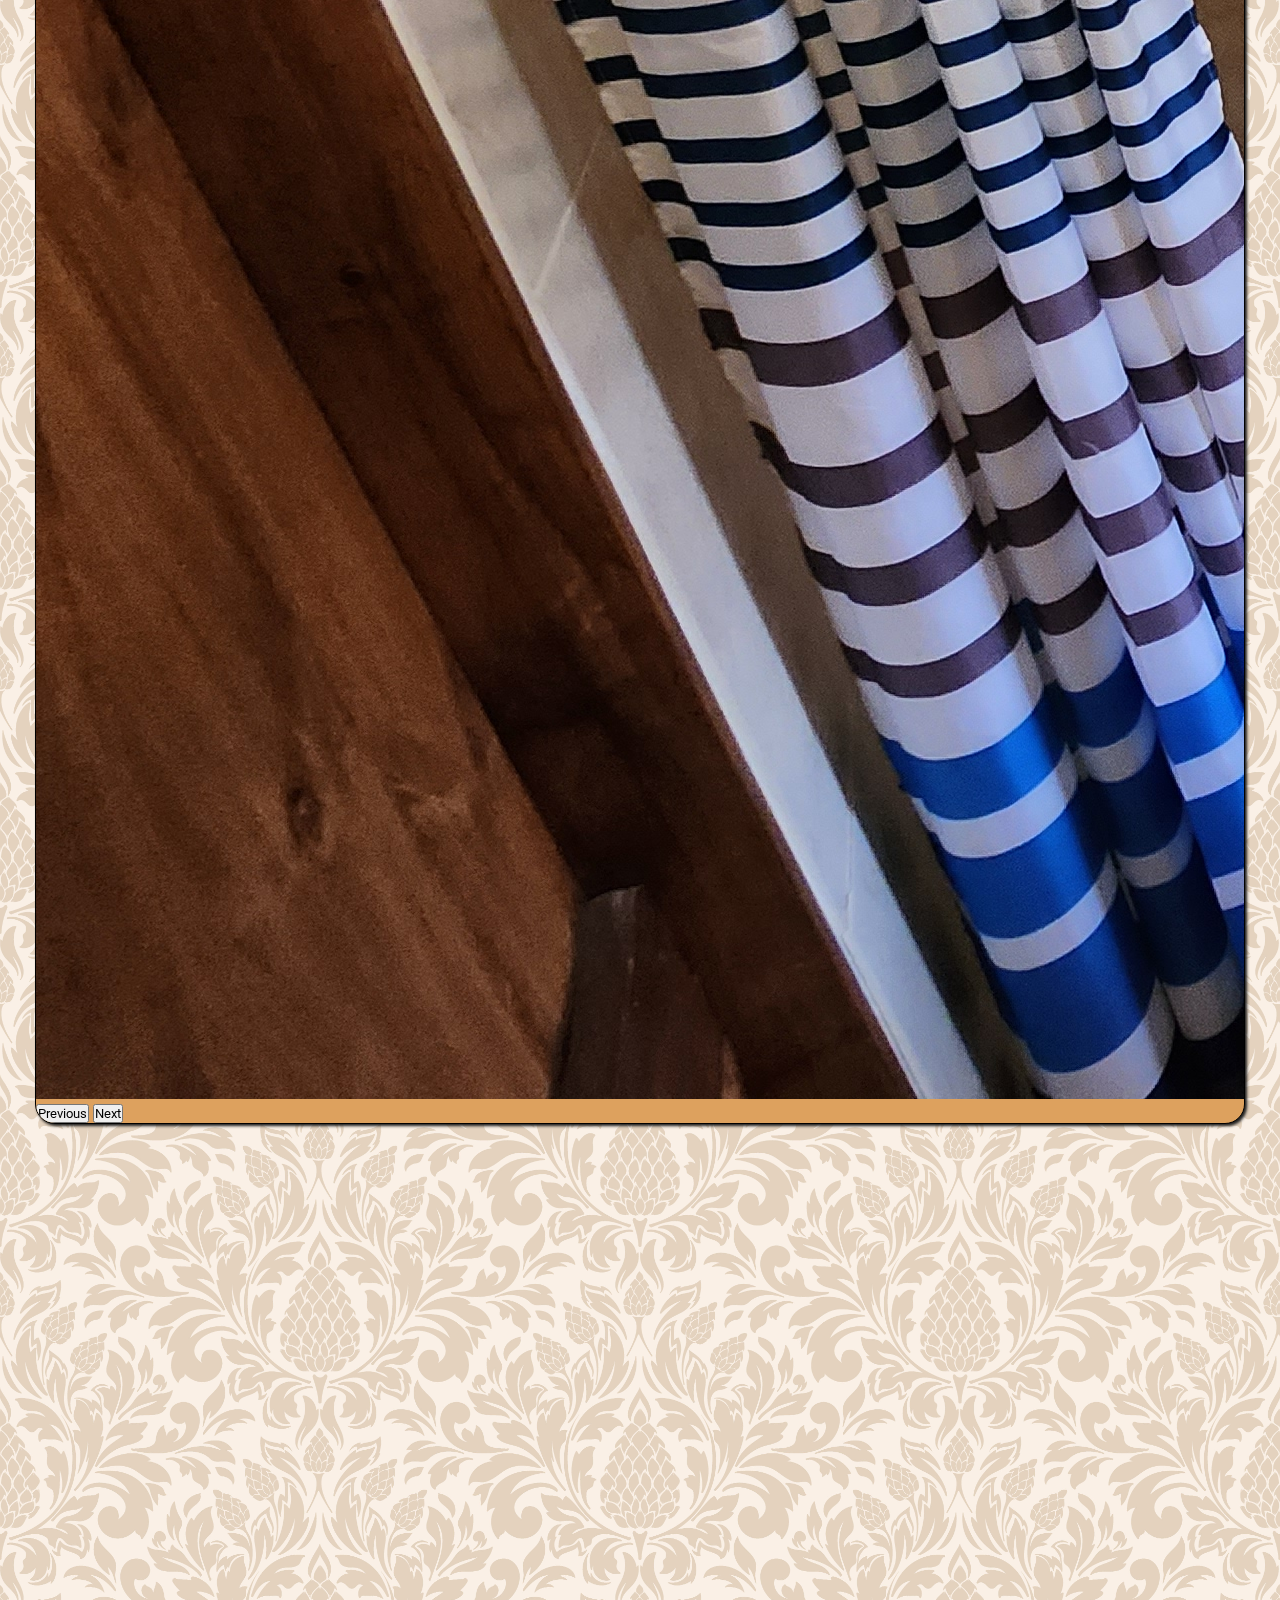
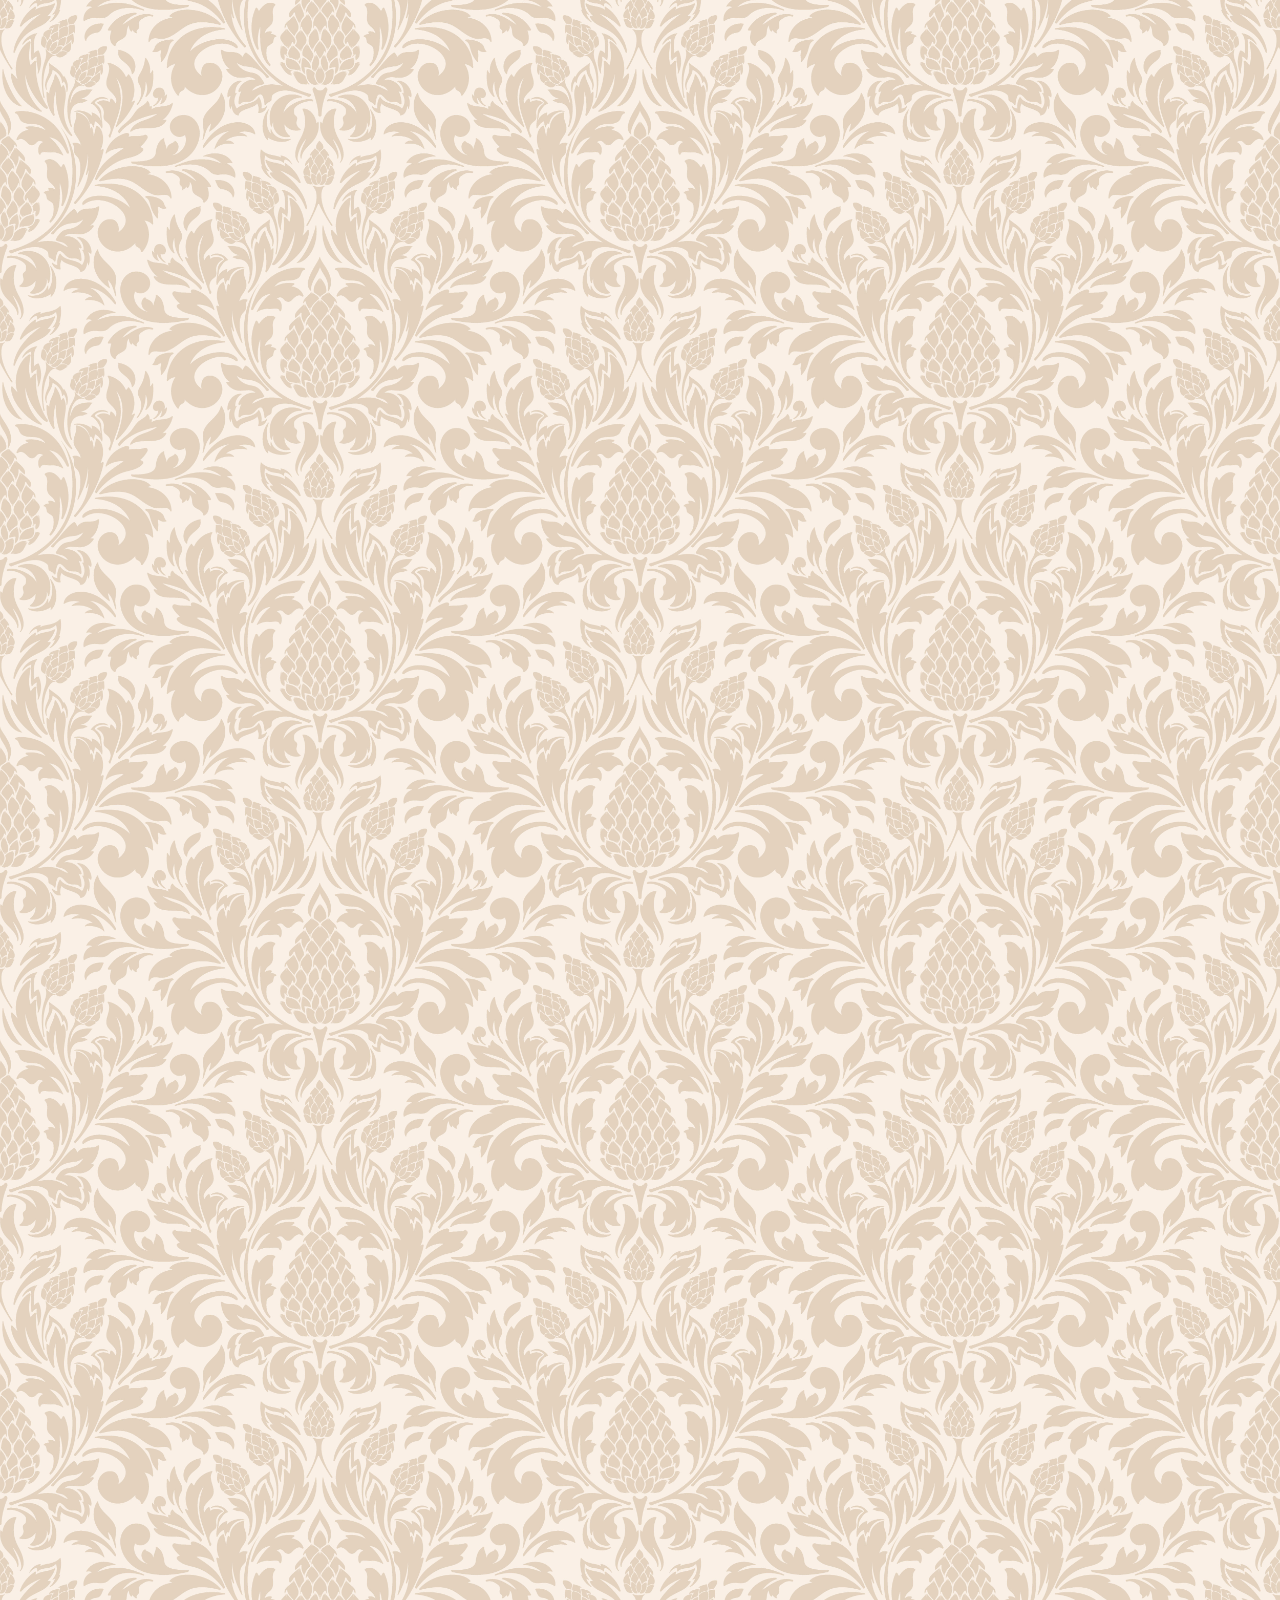
==== commit ae7c7c7e: "Ajustes de informacion" ====
--- a/paginas/seccion_cabañas.html
+++ b/paginas/seccion_cabañas.html
@@ -63,6 +63,10 @@
               <button type="button" data-bs-target="#carousel_cabana1" data-bs-slide-to="0" class="active" aria-current="true" aria-label="Slide 1"></button>
               <button type="button" data-bs-target="#carousel_cabana1" data-bs-slide-to="1" aria-label="Slide 2"></button>
               <button type="button" data-bs-target="#carousel_cabana1" data-bs-slide-to="2" aria-label="Slide 3"></button>
+              <button type="button" data-bs-target="#carousel_cabana1" data-bs-slide-to="3" aria-label="Slide 4"></button>
+              <button type="button" data-bs-target="#carousel_cabana1" data-bs-slide-to="4" aria-label="Slide 5"></button>
+              <button type="button" data-bs-target="#carousel_cabana1" data-bs-slide-to="5" aria-label="Slide 6"></button>
+              <button type="button" data-bs-target="#carousel_cabana1" data-bs-slide-to="6" aria-label="Slide 7"></button>
             </div>
             <div class="carousel-inner">
               <div class="carousel-item active">
@@ -74,6 +78,18 @@
               <div class="carousel-item">
                 <img src="../Imagenes/Cabaña1/20230423_153649.jpg" class="d-block w-100" alt="foto de cabaña rustica del interior">
               </div>
+              <div class="carousel-item">
+                <img src="../Imagenes/Cabaña1/20230423_153731.jpg" class="d-block w-100" alt="foto de cabaña rustica del exterior">
+              </div>
+              <div class="carousel-item">
+                <img src="../Imagenes/Cabaña1/20230423_153443.jpg" class="d-block w-100" alt="foto de cabaña rustica del exterior">
+              </div>
+              <div class="carousel-item">
+                <img src="../Imagenes/Cabaña1/20230423_153453.jpg" class="d-block w-100" alt="foto de cabaña rustica del exterior">
+              </div>
+              <div class="carousel-item">
+                <img src="../Imagenes/Cabaña1/20230423_153547.jpg" class="d-block w-100" alt="foto de cabaña rustica del exterior">
+              </div>
             </div>
             <button class="carousel-control-prev" type="button" data-bs-target="#carousel_cabana1" data-bs-slide="prev">
               <span class="carousel-control-prev-icon" aria-hidden="true"></span>
@@ -86,14 +102,18 @@
           </div>
         </div>
         <div class="list_cab">
-          <h2 class="titulos">Cabaña Uno <br>(2-3 personas)</h2>
+          <h2 class="titulos">Cabaña de las Piedras <br>(2-4 personas)</h2>
           <p class="texto_tarjetas">Esta equipada con:</p>
           <ul>
-            <li>Cocina a gas</li>
-            <li>Microondas</li>
+            <li>Cocina totalmente equipada</li>
+            <li>Heladera</li>
+            <li>Aire acondicionado</li>
+            <li>Calefaccion electrica</li>
             <li>Calefon</li>
-            <li>Ducha</li>
-            <li>Asador</li>
+            <li>Baño con Antebaño</li>
+            <li>Asador de material</li>
+            <li>Deck exterior de Madera</li>
+            <li>Estacionamiento particular</li>
           </ul>
         </div>
       </div>
@@ -104,6 +124,11 @@
               <button type="button" data-bs-target="#carousel_cabana2" data-bs-slide-to="0" class="active" aria-current="true" aria-label="Slide 1"></button>
               <button type="button" data-bs-target="#carousel_cabana2" data-bs-slide-to="1" aria-label="Slide 2"></button>
               <button type="button" data-bs-target="#carousel_cabana2" data-bs-slide-to="2" aria-label="Slide 3"></button>
+              <button type="button" data-bs-target="#carousel_cabana2" data-bs-slide-to="3" aria-label="Slide 4"></button>
+              <button type="button" data-bs-target="#carousel_cabana2" data-bs-slide-to="4" aria-label="Slide 5"></button>
+              <button type="button" data-bs-target="#carousel_cabana2" data-bs-slide-to="5" aria-label="Slide 6"></button>
+              <button type="button" data-bs-target="#carousel_cabana2" data-bs-slide-to="6" aria-label="Slide 7"></button>
+              <button type="button" data-bs-target="#carousel_cabana2" data-bs-slide-to="7" aria-label="Slide 8"></button>
             </div>
             <div class="carousel-inner">
               <div class="carousel-item active">
@@ -115,6 +140,21 @@
               <div class="carousel-item">
                 <img src="../Imagenes/Cabaña2/20230423_154207.jpg" class="d-block w-100" alt="foto de cabaña rustica del exterior">
               </div>
+              <div class="carousel-item">
+                <img src="../Imagenes/Cabaña2/20230625_135627.jpg" class="d-block w-100" alt="foto del ingreso de la cabaña">
+              </div>
+              <div class="carousel-item">
+                <img src="../Imagenes/Cabaña2/20230625_135620.jpg" class="d-block w-100" alt="foto del ingreso de la cabaña">
+              </div>
+              <div class="carousel-item">
+                <img src="../Imagenes/Cabaña2/20230625_135816.jpg" class="d-block w-100" alt="foto del dormitorio">
+              </div>
+              <div class="carousel-item">
+                <img src="../Imagenes/Cabaña2/20230625_135649.jpg" class="d-block w-100" alt="foto del antebaño">
+              </div>
+              <div class="carousel-item">
+                <img src="../Imagenes/Cabaña2/20230625_135708.jpg" class="d-block w-100" alt="foto del baño">
+              </div>
             </div>
             <button class="carousel-control-prev" type="button" data-bs-target="#carousel_cabana2" data-bs-slide="prev">
               <span class="carousel-control-prev-icon" aria-hidden="true"></span>
@@ -127,14 +167,18 @@
           </div>
         </div>
         <div class="list_cab">
-          <h2 class="titulos">Cabaña Dos <br>(2-3 personas)</h2>
+          <h2 class="titulos">Cabaña del Bosque <br>(2-4 personas)</h2>
           <p class="texto_tarjetas">Esta equipada con:</p>
           <ul>
-            <li>Cocina a gas</li>
-            <li>Microondas</li>
+            <li>Cocina totalmente equipada</li>
+            <li>Heladera</li>
+            <li>Aire acondicionado</li>
+            <li>Calefaccion electrica</li>
             <li>Calefon</li>
-            <li>Ducha</li>
-            <li>Asador</li>
+            <li>Baño con Antebaño</li>
+            <li>Asador de material</li>
+            <li>Deck exterior de Madera</li>
+            <li>Estacionamiento particular</li>
           </ul>
         </div>
       </div>
@@ -145,6 +189,15 @@
               <button type="button" data-bs-target="#carousel_duplex" data-bs-slide-to="0" class="active" aria-current="true" aria-label="Slide 1"></button>
               <button type="button" data-bs-target="#carousel_duplex" data-bs-slide-to="1" aria-label="Slide 2"></button>
               <button type="button" data-bs-target="#carousel_duplex" data-bs-slide-to="2" aria-label="Slide 3"></button>
+              <button type="button" data-bs-target="#carousel_duplex" data-bs-slide-to="3" aria-label="Slide 4"></button>
+              <button type="button" data-bs-target="#carousel_duplex" data-bs-slide-to="4" aria-label="Slide 5"></button>
+              <button type="button" data-bs-target="#carousel_duplex" data-bs-slide-to="5" aria-label="Slide 6"></button>
+              <button type="button" data-bs-target="#carousel_duplex" data-bs-slide-to="6" aria-label="Slide 7"></button>
+              <button type="button" data-bs-target="#carousel_duplex" data-bs-slide-to="7" aria-label="Slide 8"></button>
+              <button type="button" data-bs-target="#carousel_duplex" data-bs-slide-to="8" aria-label="Slide 9"></button>
+              <button type="button" data-bs-target="#carousel_duplex" data-bs-slide-to="9" aria-label="Slide 10"></button>
+              <button type="button" data-bs-target="#carousel_duplex" data-bs-slide-to="10" aria-label="Slide 11"></button>
+              <button type="button" data-bs-target="#carousel_duplex" data-bs-slide-to="11" aria-label="Slide 12"></button>
             </div>
             <div class="carousel-inner">
               <div class="carousel-item active">
@@ -154,7 +207,34 @@
                 <img src="../Imagenes/Duplex/IMG-04.jpg" class="d-block w-100" alt="foto de duplex con asador">
               </div>
               <div class="carousel-item">
-                <img src="../Imagenes/Duplex/IMG-07.jpg" class="d-block w-100" alt="foto de una habitacion">
+                <img src="../Imagenes/Duplex/20230625_135118.jpg" class="d-block w-100" alt="foto de el living comedor">
+              </div>
+              <div class="carousel-item">
+                <img src="../Imagenes/Duplex/20230625_135110.jpg" class="d-block w-100" alt="foto de el living comedor">
+              </div>
+              <div class="carousel-item">
+                <img src="../Imagenes/Duplex/20230625_135134.jpg" class="d-block w-100" alt="foto de la cocina">
+              </div>
+              <div class="carousel-item">
+                <img src="../Imagenes/Duplex/20230625_135150.jpg" class="d-block w-100" alt="foto de el balcon">
+              </div>
+              <div class="carousel-item">
+                <img src="../Imagenes/Duplex/20230625_134954.jpg" class="d-block w-100" alt="foto de la escalera y antebaño">
+              </div>
+              <div class="carousel-item">
+                <img src="../Imagenes/Duplex/20230625_135014.jpg" class="d-block w-100" alt="foto del baño">
+              </div>
+              <div class="carousel-item">
+                <img src="../Imagenes/Duplex/20230625_134923.jpg" class="d-block w-100" alt="foto de una habitacion">
+              </div>
+              <div class="carousel-item">
+                <img src="../Imagenes/Duplex/20230625_134935.jpg" class="d-block w-100" alt="foto de una habitacion">
+              </div>
+              <div class="carousel-item">
+                <img src="../Imagenes/Duplex/20230625_134848.jpg" class="d-block w-100" alt="foto de una habitacion">
+              </div>
+              <div class="carousel-item">
+                <img src="../Imagenes/Duplex/20230625_134906.jpg" class="d-block w-100" alt="foto de una habitacion">
               </div>
             </div>
             <button class="carousel-control-prev" type="button" data-bs-target="#carousel_duplex" data-bs-slide="prev">
@@ -171,11 +251,15 @@
           <h2 class="titulos">Duplex <br>(7 personas)</h2>
           <p class="texto_tarjetas">Esta equipada con:</p>
           <ul>
-            <li>Cocina a gas</li>
-            <li>Microondas</li>
+            <li>Cocina totalmente equipada</li>
+            <li>Heladera</li>
             <li>Calefon</li>
-            <li>Ducha</li>
-            <li>Asador</li>
+            <li>Aire acondicionado</li>
+            <li>Calefaccion a gas</li>
+            <li>Baño con Antebaño</li>
+            <li>Dos dormitorios con vista al rio</li>
+            <li>Balcon sobre el rio</li>
+            <li>Asador exterior bajo Pergolas con enredaderas</li>
           </ul>
         </div>
       </div>
@@ -183,18 +267,18 @@
   </main>
     <footer>
         <div>
-            <p>General Bustos 717 <br> Tanti Nuevo, Cordoba <br> Argentina 5155</p>
+            <p>General Bustos 753 <br> Tanti Nuevo, Cordoba <br> Argentina 5155</p>
         </div>
         <div>
             <h2>Contacto</h2>
             <div id="redes_sociales">
                 <div>
-                    <a href="https://web.whatsapp.com/" target="_blank" class="icono_redes"><img src="../img/iconos/icons8-whatsapp-50.png" alt="icono de whatsapp" width="70px" height=""></a>
-                    <a href="https://www.instagram.com/" target="_blank" class="icono_redes"><img src="../img/iconos/icons8-instagram-50.png" alt="icono de instagram" width="70px" height=""></a>
+                    <a href="https://wa.me/3516686618" target="_blank" class="icono_redes"><img src="../img/iconos/icons8-whatsapp-50.png" alt="icono de whatsapp" width="70px" height=""></a>
+                    <a href="https://www.instagram.com/cielodepiedra/" target="_blank" class="icono_redes"><img src="../img/iconos/icons8-instagram-50.png" alt="icono de instagram" width="70px" height=""></a>
                 </div>
                 <div>
-                    <a href="https://m.facebook.com/" target="_blank" class="icono_redes"><img src="../img/iconos/icons8-facebook-50.png" alt="icono de facebook" width="70px" height=""></a>
-                    <a href="https://mail.google.com/" target="_blank" class="icono_redes"><img src="../img/iconos/icons8-gmail-50.png" alt="icono de gmail" width="70px" height=""></a>
+                    <a href="https://facebook.com/cielodepiedra" target="_blank" class="icono_redes"><img src="../img/iconos/icons8-facebook-50.png" alt="icono de facebook" width="70px" height=""></a>
+                    <a href="mailto:gale4817@gmail.com?subject=Reserva Cielo de Piedra" target="_blank" class="icono_redes"><img src="../img/iconos/icons8-gmail-50.png" alt="icono de gmail" width="70px" height=""></a>
                 </div>
             </div>
         </div>
--- a/css/style.css
+++ b/css/style.css
@@ -120,7 +120,6 @@
   background-color: #d1bc9c;
   background-image: url(../Imagenes/PapelTapiz/patron_ornamental.jpg);
   background-size: contain;
-  overflow-x: hidden;
 }
 
 h1 {
@@ -206,6 +205,7 @@
 
 main {
   overflow-x: hidden;
+  overflow-y: hidden;
 }
 main h1 {
   font-size: 4rem;
@@ -399,6 +399,9 @@
   }
 }
 
+main {
+  overflow-y: hidden;
+}
 main .contenido_servicios {
   display: grid;
   grid-template-columns: repeat(2, 1fr);
@@ -507,7 +510,6 @@
   text-align: center;
 }
 main .contenido_ubicacion .card_mio:hover {
-  border: 2px solid black;
   box-shadow: 4px 4px 3px rgb(31, 31, 31);
 }
 
